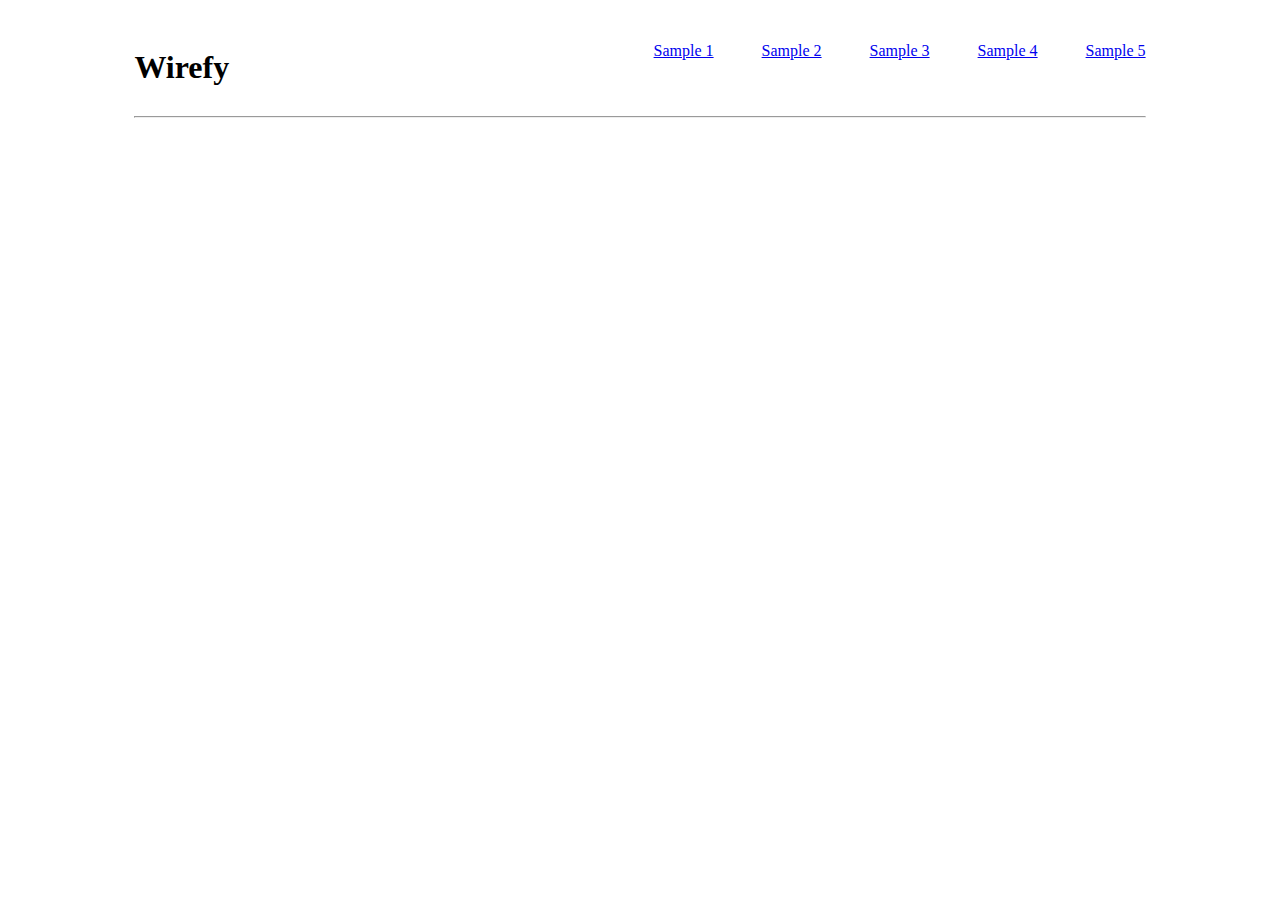
==== chapter-03/index.html @ 24d83bb7 "responsive menu scaling issue" ====
<!doctype html>
<!-- 
Wirefy by Chris Da Sie
Version: 1.4.2
URL: https://github.com/cjdsie/wirefy
Apache License: v2.0. http://www.apache.org/licenses/LICENSE-2.0
-->

<!-- HTML5 Mobile Boilerplate -->
<!--[if IEMobile 7]><html class="no-js iem7"><![endif]-->
<!--[if (gt IEMobile 7)|!(IEMobile)]><!--><html class="no-js" lang="en"><!--<![endif]-->

<!-- HTML5 Boilerplate -->
<!--[if lt IE 7]><html class="no-js lt-ie9 lt-ie8 lt-ie7" lang="en"> <![endif]-->
<!--[if (IE 7)&!(IEMobile)]><html class="no-js lt-ie9 lt-ie8" lang="en"><![endif]-->
<!--[if (IE 8)&!(IEMobile)]><html class="no-js lt-ie9" lang="en"><![endif]-->
<!--[if gt IE 8]><!--> <html class="no-js" lang="en"><!--<![endif]-->
<head>

	<!-- Basic Page Needs
  ================================================== -->
	<meta charset="utf-8">
	<title>Wirefy | The Responsive Wireframe Boilerplate</title>
	<meta name="description" content="Wirefy: Beautiful Boilerplate for Responsive Wireframe Development">
	<meta name="author" content="Chris Da Sie">
	
	
	<!-- Mobile Specific Metas
  ================================================== -->
	<meta name="HandheldFriendly" content="True">
	<meta name="MobileOptimized" content="320">
	<meta name="viewport" content="width=device-width, target-densitydpi=160dpi, initial-scale=1.0, maximum-scale=1.0">
	
	
	<!-- CSS - These are your main CSS files. All base styles can be found in the base.css and any additional styles 
	or overwrites should be used in the layout.css. 
  ================================================== -->
	<link rel="stylesheet" href="css/base.css">
	<link rel="stylesheet" href="css/layout.css">
	
	
	<!-- Browser Specific Javascript
  ================================================== -->
	<!--[if (lt IE 9) & (!IEMobile)]>
	<script src="js/selectivizr-min.js"></script>
	<![endif]-->
	<script src="js/modernizr.js"></script>


	<!-- Favicon
	================================================== -->
	<!-- For iPhone 4 -->
	<!-- <link rel="apple-touch-icon-precomposed" sizes="114x114" href="img/h/apple-touch-icon.png"> -->
	<!-- For iPad 1-->
	<!-- <link rel="apple-touch-icon-precomposed" sizes="72x72" href="img/m/apple-touch-icon.png"> -->
	<!-- For the new iPad -->
	<!-- <link rel="apple-touch-icon-precomposed" sizes="144x144" href="img/h/apple-touch-icon-144x144-precomposed.png">-->
	<!-- For iPhone 3G, iPod Touch and Android -->
	<!-- <link rel="apple-touch-icon-precomposed" href="img/l/apple-touch-icon-precomposed.png"> -->
	<!-- For Nokia -->
	<!-- <link rel="shortcut icon" href="img/l/apple-touch-icon.png"> -->
	<!-- For everything else -->
	<link rel="shortcut icon" href="/favicon.ico">

	<!--iOS -->
	<!-- <meta name="apple-mobile-web-app-capable" content="yes"> -->
	<!-- <meta name="apple-mobile-web-app-status-bar-style" content="black"> -->
	<!-- <link rel="apple-touch-startup-image" href="img/splash.png"> -->

	<!-- <script>(function(){var p,l,r=window.devicePixelRatio;if(navigator.platform==="iPad"){p=r===2?"img/startup/startup-tablet-portrait-retina.png":"img/startup/startup-tablet-portrait.png";l=r===2?"img/startup/startup-tablet-landscape-retina.png":"img/startup/startup-tablet-landscape.png";document.write('<link rel="apple-touch-startup-image" href="'+l+'" media="screen and (orientation: landscape)" ><link rel="apple-touch-startup-image" href="'+p+'" media="screen and (orientation: portrait)" >');}else{p=r===2?"img/startup/startup-retina.png":"img/startup/startup.png";document.write('<link rel="apple-touch-startup-image" href="'+p+'" >');}})()</script> -->
	<!--Microsoft -->

	<!-- Prevents links from opening in mobile Safari -->
	<!-- <script>(function(a,b,c){if(c in b&&b[c]){var d,e=a.location,f=/^(a|html)$/i;a.addEventListener("click",function(a){d=a.target;while(!f.test(d.nodeName))d=d.parentNode;"href"in d&&(d.href.indexOf("http")||~d.href.indexOf(e.host))&&(a.preventDefault(),e.href=d.href)},!1)}})(document,window.navigator,"standalone")</script> -->
	
	<!-- Font Smoothing FF/Windows
	================================================== -->
	<meta http-equiv="cleartype" content="on">

</head>
<body>

			<div class="container clearfix">
				
					<!-- This is the header information. You can add things like logos and navigation here. -->
					<header role="banner" class="clearfix">
						<div class="logo">
						<h1>Wirefy</h1>
						</div>
						<nav role="navigation">
						<ul>
							<li><a href="#">Sample 1</a></li>
							<li><a href="#">Sample 2</a></li>
							<li><a href="#">Sample 3</a></li>
							<li><a href="#">Sample 4</a></li>
							<li><a href="#">Sample 5</a></li>
						</ul>
						
					</nav>
					</header>
						
				<!-- The Main content area can be used to create lots of different block areas.
				As Jeffery Zeldman once said, "Content precedes design. Design in the absence of
				content is not design, it's decoration." -->
						
				<div role="main" class="content clearfix">
					
					<hr class="large">
					<section class="doc-section">
						<!-- For use of the slider, please review responsive_slideshow.js and select the id for which slide show you would like. You may need to modify this if you do not want it to fill the 960 grid. 
						For Example: 
						<ul class="rslides" id="slider1">
						  <li><img src="http://placehold.it/1200x300" alt="" /></li>
						  <li><img src="http://placehold.it/1200x300" alt="" /></li>
						  <li><img src="http://placehold.it/1200x300" alt="" /></li>
						</ul> -->
					</section>
					
					<footer role="contentinfo" class="clearfix">
					</footer>
				</div><!-- content -->
			</div><!-- container -->






		<!-- JS - Add or remove any of the scripts to suit the functionality you wish to display. 
		================================================== -->
		<script src="//ajax.googleapis.com/ajax/libs/jquery/1.7.2/jquery.min.js"></script>
		<script>window.jQuery || document.write('<script src="js/jquery-1.7.2.min.js"><\/script>')</script>
		<script src="js/bootstrap-typeahead.js"></script>
		<script src="js/tabs.js"></script>
		<script src="js/responsiveslides.min.js"></script>
		<script src="js/responsive_dropdown.js"></script>
		<script src="js/responsive_slideshow.js"></script>
		<script src="js/plugins.js"></script>
		<script src="js/script.js"></script>
		<script src="js/helper.js"></script>


		<!-- Asynchronous Google Analytics snippet. Change UA-XXXXX-X to be your site's ID.
	       mathiasbynens.be/notes/async-analytics-snippet -->
		<script>
		    var _gaq=[['_setAccount','UA-XXXXX-X'],['_trackPageview']];
		    (function(d,t){var g=d.createElement(t),s=d.getElementsByTagName(t)[0];
		    g.src=('https:'==location.protocol?'//ssl':'//www')+'.google-analytics.com/ga.js';
		    s.parentNode.insertBefore(g,s)}(document,'script'));
		  </script>

	</body>
</html>
---- chapter-03/css/layout.css ----
/* ============================================================

Wirefy by Chris Da Sie
Version: 1.4.1
URL: https://github.com/cjdsie/wirefy
Apache License: v2.0. http://www.apache.org/licenses/LICENSE-2.0


/* Table of Content
==================================================
	#Site Styles
	 #Documentation
	#Page Styles
	#Media Queries
	*/
	

/* #Site Styles
================================================== */

.container {
	margin:0 auto;
	padding:0 auto;
	max-width: 1200px;
	width: 80%;
	padding-top: 20px; }
		
		.content {
			position:relative;
			width:100%;
			overflow:hidden;
		}

/* #Page Styles
================================================== */

/* Header 
--------------------------------------------------*/

header[role="banner"] {
	width:100%;
	position:relative;
	overflow: hidden;
}


.logo {
	float:left;
	position:relative;
	width:100%;
	margin: 0 auto;
}

nav {
	margin-top: .875em;
	float:none;
}

nav select {
	width:100%;
	display:block;
}

nav ul {
	width:100%;
	display:block;
	margin:0;
	padding:0;
	list-style:none;
}

nav ul li {
	float:left;
	margin: 0 0 0 3em;
}

nav ul li:first-of-type {
	margin-left:0;
}



/* #Media Queries
================================================== */

	@media only screen and (min-width: 30em) {
	  /* 480 =================================================== */
	
	}
	
	@media only screen and (min-width: 40em) {
	  /* 640 =================================================== */
	
		.logo {
			float:left;
			width:auto;
		}
		
		.logo h1 {
			text-align:left;
		}
		
		nav {
			float:left;
		}
	
		nav select {
			display:none;
		}
		
		nav ul {
			display:block;
		}
	
	}
	
	@media only screen and (min-width: 45em) {
	  /* 720 =================================================== */
	
	  [role="navigation"] p {
	    margin: 0 auto;
	    width: 90%;
	  }
		
		nav {
			float:right;
		}
	
	}
	
	@media screen and (min-width: 55.5em) {
		/* 888 =================================================== */
	}
	
	@media only screen and (min-width: 61.5em) {
	  /* 984 =================================================== */
	}
	
	@media only screen and (min-width: 75em) {
	  /* 1200 =================================================== */
	}
	
	@media only screen and (min-width: 87em) {
	  /* 1392 =================================================== */
	}
	@media only screen and (-webkit-min-device-pixel-ratio: 1.5), only screen and (min--moz-device-pixel-ratio: 1.5), only screen and (min-device-pixel-ratio: 1.5) {
	  /* 2x =================================================== */
	}
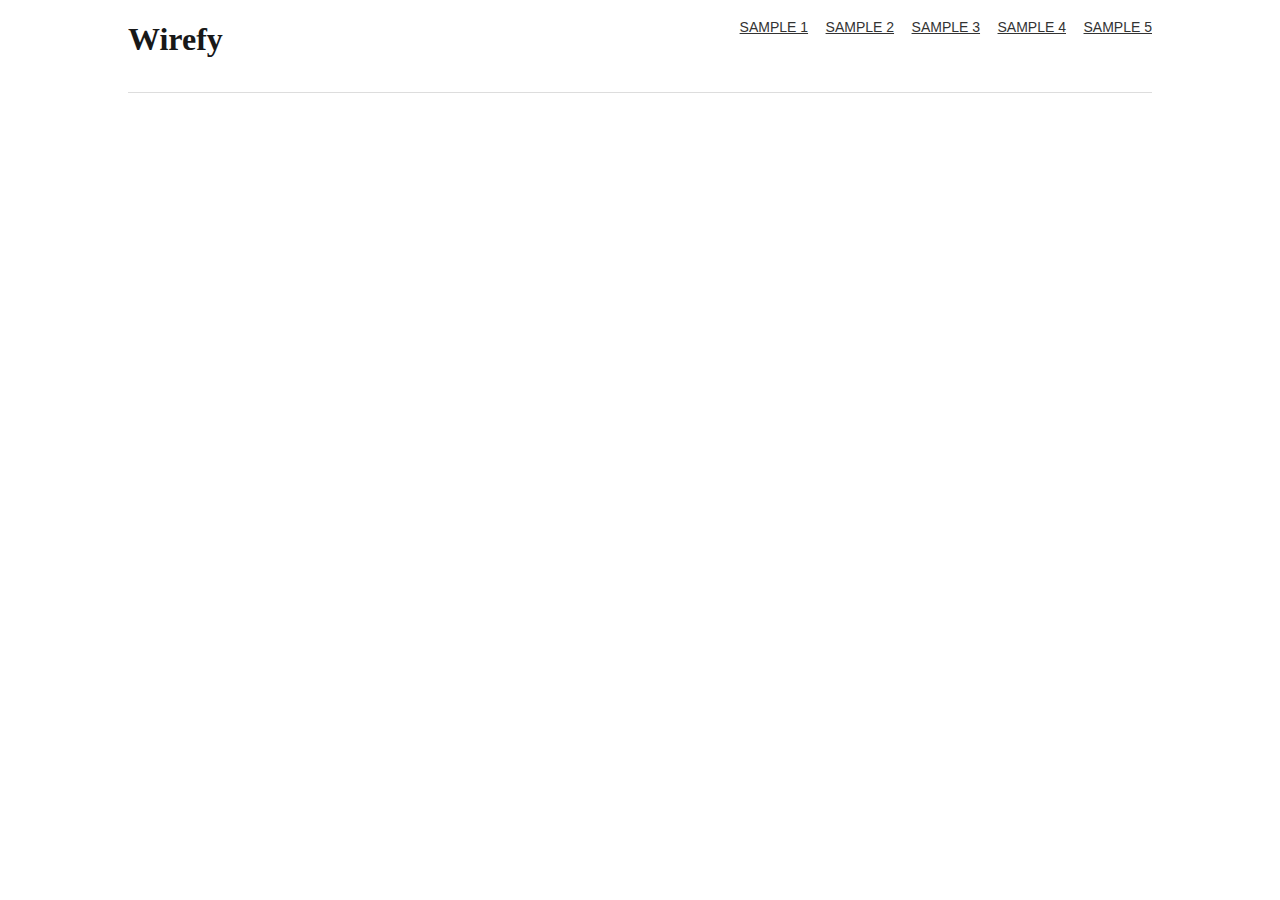
==== commit 331f0490: "Added alt-spacing class to better fill full width layouts" ====
--- a/chapter-03/index.html
+++ b/chapter-03/index.html
@@ -1,7 +1,7 @@
-<!doctype html>
+<!DOCTYPE html>
 <!-- 
 Wirefy by Chris Da Sie
-Version: 1.4.2
+Version: 1.4.5
 URL: https://github.com/cjdsie/wirefy
 Apache License: v2.0. http://www.apache.org/licenses/LICENSE-2.0
 -->
@@ -17,137 +17,157 @@
 <!--[if gt IE 8]><!--> <html class="no-js" lang="en"><!--<![endif]-->
 <head>
 
-	<!-- Basic Page Needs
-  ================================================== -->
-	<meta charset="utf-8">
-	<title>Wirefy | The Responsive Wireframe Boilerplate</title>
-	<meta name="description" content="Wirefy: Beautiful Boilerplate for Responsive Wireframe Development">
-	<meta name="author" content="Chris Da Sie">
-	
-	
-	<!-- Mobile Specific Metas
-  ================================================== -->
-	<meta name="HandheldFriendly" content="True">
-	<meta name="MobileOptimized" content="320">
-	<meta name="viewport" content="width=device-width, target-densitydpi=160dpi, initial-scale=1.0, maximum-scale=1.0">
-	
-	
-	<!-- CSS - These are your main CSS files. All base styles can be found in the base.css and any additional styles 
-	or overwrites should be used in the layout.css. 
-  ================================================== -->
-	<link rel="stylesheet" href="css/base.css">
-	<link rel="stylesheet" href="css/layout.css">
-	
-	
-	<!-- Browser Specific Javascript
-  ================================================== -->
-	<!--[if (lt IE 9) & (!IEMobile)]>
-	<script src="js/selectivizr-min.js"></script>
-	<![endif]-->
-	<script src="js/modernizr.js"></script>
+ <!-- Basic Page Needs
+================================================= -->
+ <meta charset="utf-8">
+ <title>Wirefy | The Responsive Wireframe Boilerplate</title>
+ <meta name="description" content="Wirefy: Beautiful Boilerplate for Responsive Wireframe Development">
+ <meta name="author" content="Chris Da Sie">
+ 
+ 
+ <!-- Mobile Specific Metas
+================================================= -->
+ <meta name="HandheldFriendly" content="True">
+ <meta name="MobileOptimized" content="320">
+ <meta name="viewport" content="width=device-width, target-densitydpi=160dpi, initial-scale=1.0, maximum-scale=1.0">
+ 
+ 
+ <!-- CSS - These are your main CSS files. All base styles can be found in the base.css and any additional styles 
+ or overwrites should be used in the layout.css. 
+================================================= -->
+ <link rel="stylesheet" href="css/base.css">
+ <link rel="stylesheet" href="css/layout.css">
+ 
+ 
+ <!-- Browser Specific Javascript
+================================================= -->
+ <!--[if (lt IE 9) & (!IEMobile)]>
+ <script src="js/selectivizr-min.js"></script>
+ <![endif]-->
+ <script src="js/modernizr.js"></script>
 
 
-	<!-- Favicon
-	================================================== -->
-	<!-- For iPhone 4 -->
-	<!-- <link rel="apple-touch-icon-precomposed" sizes="114x114" href="img/h/apple-touch-icon.png"> -->
-	<!-- For iPad 1-->
-	<!-- <link rel="apple-touch-icon-precomposed" sizes="72x72" href="img/m/apple-touch-icon.png"> -->
-	<!-- For the new iPad -->
-	<!-- <link rel="apple-touch-icon-precomposed" sizes="144x144" href="img/h/apple-touch-icon-144x144-precomposed.png">-->
-	<!-- For iPhone 3G, iPod Touch and Android -->
-	<!-- <link rel="apple-touch-icon-precomposed" href="img/l/apple-touch-icon-precomposed.png"> -->
-	<!-- For Nokia -->
-	<!-- <link rel="shortcut icon" href="img/l/apple-touch-icon.png"> -->
-	<!-- For everything else -->
-	<link rel="shortcut icon" href="/favicon.ico">
+ <!-- Favicon
+ ================================================== -->
+ <!-- For iPhone 4 -->
+ <!-- <link rel="apple-touch-icon-precomposed" sizes="114x114" href="img/h/apple-touch-icon.png"> -->
+ <!-- For iPad 1-->
+ <!-- <link rel="apple-touch-icon-precomposed" sizes="72x72" href="img/m/apple-touch-icon.png"> -->
+ <!-- For the new iPad -->
+ <!-- <link rel="apple-touch-icon-precomposed" sizes="144x144" href="img/h/apple-touch-icon-144x144-precomposed.png">-->
+ <!-- For iPhone 3G, iPod Touch and Android -->
+ <!-- <link rel="apple-touch-icon-precomposed" href="img/l/apple-touch-icon-precomposed.png"> -->
+ <!-- For Nokia -->
+ <!-- <link rel="shortcut icon" href="img/l/apple-touch-icon.png"> -->
+ <!-- For everything else -->
+ <link rel="shortcut icon" href="img/startup/favicon.ico">
 
-	<!--iOS -->
-	<!-- <meta name="apple-mobile-web-app-capable" content="yes"> -->
-	<!-- <meta name="apple-mobile-web-app-status-bar-style" content="black"> -->
-	<!-- <link rel="apple-touch-startup-image" href="img/splash.png"> -->
+ <!--iOS -->
+ <!-- <meta name="apple-mobile-web-app-capable" content="yes"> -->
+ <!-- <meta name="apple-mobile-web-app-status-bar-style" content="black"> -->
+ <!-- <link rel="apple-touch-startup-image" href="img/splash.png"> -->
 
-	<!-- <script>(function(){var p,l,r=window.devicePixelRatio;if(navigator.platform==="iPad"){p=r===2?"img/startup/startup-tablet-portrait-retina.png":"img/startup/startup-tablet-portrait.png";l=r===2?"img/startup/startup-tablet-landscape-retina.png":"img/startup/startup-tablet-landscape.png";document.write('<link rel="apple-touch-startup-image" href="'+l+'" media="screen and (orientation: landscape)" ><link rel="apple-touch-startup-image" href="'+p+'" media="screen and (orientation: portrait)" >');}else{p=r===2?"img/startup/startup-retina.png":"img/startup/startup.png";document.write('<link rel="apple-touch-startup-image" href="'+p+'" >');}})()</script> -->
-	<!--Microsoft -->
+ <!-- <script>(function(){var p,l,r=window.devicePixelRatio;if(navigator.platform==="iPad"){p=r===2?"img/startup/startup-tablet-portrait-retina.png":"img/startup/startup-tablet-portrait.png";l=r===2?"img/startup/startup-tablet-landscape-retina.png":"img/startup/startup-tablet-landscape.png";document.write('<link rel="apple-touch-startup-image" href="'+l+'" media="screen and (orientation: landscape)" ><link rel="apple-touch-startup-image" href="'+p+'" media="screen and (orientation: portrait)" >');}else{p=r===2?"img/startup/startup-retina.png":"img/startup/startup.png";document.write('<link rel="apple-touch-startup-image" href="'+p+'" >');}})()</script> -->
+ <!--Microsoft -->
 
-	<!-- Prevents links from opening in mobile Safari -->
-	<!-- <script>(function(a,b,c){if(c in b&&b[c]){var d,e=a.location,f=/^(a|html)$/i;a.addEventListener("click",function(a){d=a.target;while(!f.test(d.nodeName))d=d.parentNode;"href"in d&&(d.href.indexOf("http")||~d.href.indexOf(e.host))&&(a.preventDefault(),e.href=d.href)},!1)}})(document,window.navigator,"standalone")</script> -->
-	
-	<!-- Font Smoothing FF/Windows
-	================================================== -->
-	<meta http-equiv="cleartype" content="on">
+ <!-- Prevents links from opening in mobile Safari -->
+ <!-- <script>(function(a,b,c){if(c in b&&b[c]){var d,e=a.location,f=/^(a|html)$/i;a.addEventListener("click",function(a){d=a.target;while(!f.test(d.nodeName))d=d.parentNode;"href"in d&&(d.href.indexOf("http")||~d.href.indexOf(e.host))&&(a.preventDefault(),e.href=d.href)},!1)}})(document,window.navigator,"standalone")</script> -->
+ 
+ <!-- Font Smoothing FF/Windows
+ ================================================== -->
+ <meta http-equiv="cleartype" content="on">
 
 </head>
 <body>
+  <div class="container clearfix">
+  <!-- This is the header information. You can add things like logos and navigation here. -->
+    <header role="banner" class="clearfix">
+	  <div class="logo">
+	    <h1>Wirefy</h1>
+	  </div>
+	  <div class='menu-button'></div>
+	  <a href="#main" class="skip">Skip navigation</a>
+	  <nav role="navigation" id="nav">
+	    <ul>
+		  <li class="top-level"><a href="#">Sample 1</a></li>
+		  <li class="top-level"><a href="#">Sample 2</a></li>
+		  <li class="top-level"><a href="#">Sample 3</a></li>
+		  <li class="top-level"><a href="#">Sample 4</a></li>
+		  <li class="top-level"><a href="#">Sample 5</a></li>
+	    </ul>	
+      </nav>
+    </header>
+			
+	<!-- The Main content area can be used to create lots of different block areas.
+	As Jeffery Zeldman once said, "Content precedes design. Design in the absence of
+	content is not design, it's decoration." -->
+			
+    <div role="main" class="content clearfix">
+ 	  <hr class="large">
+ 	  <section class="doc-section row clearfix">
+	
+ 	  <!-- Slider
+	  For use of the slider, please review responsive_slideshow.js and select the id for 
+      which slide show you would like. You may need to modify this if you do not want it to fill 
+      the 960 grid. 
+ 	  For Example:
+ 
+ 	    <ul class="rslides" id="slider1">
+ 	      <li><img src="http://placehold.it/1200x300" alt="" /></li>
+ 	      <li><img src="http://placehold.it/1200x300" alt="" /></li>
+ 	      <li><img src="http://placehold.it/1200x300" alt="" /></li>
+ 	    </ul> -->
 
-			<div class="container clearfix">
+		<!-- Columns 
+		The columns have changed. You can now use them in a much more fluid way. In case you need 
+		a bit of extra spacing we've included a class called alt-spacing. 
+		
+		Example 1:
+		<section class="row clearfix">
+		<div class="ten columns"></div>
+		<div class="six columns"></div>
+		</section> 
+		
+		Example 2:
+		<section class="row clearfix">
+		<div class="five columns"></div>
+		<div class="five columns alt-spacing"></div>
+		<div class="five columns alt-spacing"></div>
+		</section>
+		
+		-->
+
+ 	  </section>
 				
-					<!-- This is the header information. You can add things like logos and navigation here. -->
-					<header role="banner" class="clearfix">
-						<div class="logo">
-						<h1>Wirefy</h1>
-						</div>
-						<nav role="navigation">
-						<ul>
-							<li><a href="#">Sample 1</a></li>
-							<li><a href="#">Sample 2</a></li>
-							<li><a href="#">Sample 3</a></li>
-							<li><a href="#">Sample 4</a></li>
-							<li><a href="#">Sample 5</a></li>
-						</ul>
-						
-					</nav>
-					</header>
-						
-				<!-- The Main content area can be used to create lots of different block areas.
-				As Jeffery Zeldman once said, "Content precedes design. Design in the absence of
-				content is not design, it's decoration." -->
-						
-				<div role="main" class="content clearfix">
-					
-					<hr class="large">
-					<section class="doc-section">
-						<!-- For use of the slider, please review responsive_slideshow.js and select the id for which slide show you would like. You may need to modify this if you do not want it to fill the 960 grid. 
-						For Example: 
-						<ul class="rslides" id="slider1">
-						  <li><img src="http://placehold.it/1200x300" alt="" /></li>
-						  <li><img src="http://placehold.it/1200x300" alt="" /></li>
-						  <li><img src="http://placehold.it/1200x300" alt="" /></li>
-						</ul> -->
-					</section>
-					
-					<footer role="contentinfo" class="clearfix">
-					</footer>
-				</div><!-- content -->
-			</div><!-- container -->
+      <footer role="contentinfo" class="clearfix">
+      </footer>
+    </div><!-- content -->
+  </div><!-- container -->
 
+  <!-- JS - Add or remove any of the scripts to suit the functionality you wish to display. 
+  ================================================== -->
+  <script src="//ajax.googleapis.com/ajax/libs/jquery/1.7.2/jquery.min.js"></script>
+  <script>window.jQuery || document.write('<script src="js/jquery-1.7.2.min.js"><\/script>')</script>
+  <script src="js/respond.js"></script>
+  <script src="js/jquery.flexnav-min.js"></script>
+  <script src="js/bootstrap-typeahead.js"></script>
+  <script src="js/tabs.js"></script>
+  <script src="js/responsiveslides.min.js"></script>
+  <script src="js/responsive_dropdown.js"></script>
+  <script src="js/responsive_slideshow.js"></script>
+  <script src="js/plugins.js"></script>
+  <script src="js/script.js"></script>
+  <script src="js/helper.js"></script>
+  
+  
+  <!-- Asynchronous Google Analytics snippet. Change UA-XXXXX-X to be your site's ID.
+     mathiasbynens.be/notes/async-analytics-snippet -->
+  <script>
+      var _gaq=[['_setAccount','UA-XXXXX-X'],['_trackPageview']];
+      (function(d,t){var g=d.createElement(t),s=d.getElementsByTagName(t)[0];
+      g.src=('https:'==location.protocol?'//ssl':'//www')+'.google-analytics.com/ga.js';
+      s.parentNode.insertBefore(g,s)}(document,'script'));
+  </script>
 
-
-
-
-
-		<!-- JS - Add or remove any of the scripts to suit the functionality you wish to display. 
-		================================================== -->
-		<script src="//ajax.googleapis.com/ajax/libs/jquery/1.7.2/jquery.min.js"></script>
-		<script>window.jQuery || document.write('<script src="js/jquery-1.7.2.min.js"><\/script>')</script>
-		<script src="js/bootstrap-typeahead.js"></script>
-		<script src="js/tabs.js"></script>
-		<script src="js/responsiveslides.min.js"></script>
-		<script src="js/responsive_dropdown.js"></script>
-		<script src="js/responsive_slideshow.js"></script>
-		<script src="js/plugins.js"></script>
-		<script src="js/script.js"></script>
-		<script src="js/helper.js"></script>
-
-
-		<!-- Asynchronous Google Analytics snippet. Change UA-XXXXX-X to be your site's ID.
-	       mathiasbynens.be/notes/async-analytics-snippet -->
-		<script>
-		    var _gaq=[['_setAccount','UA-XXXXX-X'],['_trackPageview']];
-		    (function(d,t){var g=d.createElement(t),s=d.getElementsByTagName(t)[0];
-		    g.src=('https:'==location.protocol?'//ssl':'//www')+'.google-analytics.com/ga.js';
-		    s.parentNode.insertBefore(g,s)}(document,'script'));
-		  </script>
-
-	</body>
+</body>
 </html>--- a/chapter-03/css/base.css
+++ b/chapter-03/css/base.css
@@ -0,0 +1,708 @@
+/* ============================================================
+Wirefy by Chris Da Sie
+Version:1.4.8
+URL:https://github.com/cjdsie/wirefy
+Apache License:v2.0. http://www.apache.org/licenses/LICENSE-2.0
+/* Table of Content
+==================================================
+#Reset & Basics
+#Basic Styles
+#Site Styles
+#Typography
+#Font Awesome
+#Links
+#Lists
+#Images
+#Buttons
+#Tabs
+#Tables
+#Forms
+#Misc */
+/* #Reset
+================================================== */ 
+/*
+* Consistency fixes
+* adopted from http://necolas.github.com/normalize.css/
+*/
+html{height:100%;-webkit-text-size-adjust:100%;-ms-text-size-adjust:100%;}
+body{min-height:100%;font-size:100%;}
+article,
+aside,
+details,
+figcaption,
+figure,
+footer,
+header,
+hgroup,
+nav,
+section,
+audio,
+canvas,
+video{display:block;}
+sub,sup{font-size:75%;line-height:0;position:relative;vertical-align:baseline;}
+sup{top:-0.5em;}
+sub{bottom:-0.25em;}
+pre{white-space:pre;white-space:pre-wrap;word-wrap:break-word;}
+b,strong{font-weight:bold;}
+abbr[title]{border-bottom:1px dotted;}
+input,
+textarea,
+button,
+select{margin:0;font-size:100%;line-height:normal;vertical-align:baseline;}
+button,
+html input[type="button"],
+input[type="reset"],
+input[type="submit"]{cursor:pointer;-webkit-appearance:button;}
+input[type="checkbox"],input[type="radio"]{-webkit-box-sizing:border-box;-moz-box-sizing:border-box;-o-box-sizing:border-box;-ms-box-sizing:border-box;box-sizing:border-box;}
+textarea{overflow:auto;}
+table{border-collapse:collapse;border-spacing:0;}
+/*
+*
+* Simple fluid media
+*
+*/
+figure{position:relative;}
+figure img,
+figure object,
+figure embed,
+figure video{max-width:100%;display:block;}
+img{border:0;-ms-interpolation-mode:bicubic;}
+/* Variables 
+=================================================== */
+/* Mixins 
+=================================================== */
+.clearfix{*zoom:1;}
+.clearfix:before,
+.clearfix:after{display:table;content:"";}
+.clearfix:after{clear:both;}
+.visuallyhidden.focusable:active,
+.visuallyhidden.focusable:focus{position:static;clip:auto;height:auto;width:auto;margin:0;overflow:visible;}
+*:first-child+html .row,
+*:first-child+html .clearfix{zoom: 1;} /* IE7 */
+/* #Basic Styles
+================================================== */
+/* apply a natural box layout model to all elements */
+*{-webkit-box-sizing:border-box;-moz-box-sizing:border-box;box-sizing:border-box;}
+html{background:#ffffff;margin:0;padding:0;height:100%;font-size:62.5%;-webkit-overflow-scrolling:touch;-webkit-tap-highlight-color:#f3f5f6;-webkit-text-size-adjust:100%;-ms-text-size-adjust:100%;}
+body{background-color:transparent;margin:0;padding:0;font-family:"HelveticaNeue","Helvetica Neue",Helvetica,Arial,sans-serif;font-size:16px;font-size:1em;font-size:1.6rem;line-height:1.5em;color:#444;-webkit-font-smoothing:antialiased;/* Fix for webkit rendering */
+-webkit-text-size-adjust:100%;}
+/* #Grid
+================================================== */
+.row{width:100%;margin-bottom:1.25em;zoom: 1;}
+.alpha{margin-left:0;}
+.omega{margin-right:0;}
+.one,.two,.three,.four,.five,.six,.seven,.eight,.nine,.ten,.eleven,.twelve,.thirteen,.fourteen,.fifteen,.sixteen{width:100%;}
+/* #Typography
+================================================== */
+h1,h2,h3,h4,h5,h6{margin:0;color:#181818;font-family:"Georgia","Times New Roman",serif;font-weight:bold;text-rendering:optimizelegibility;}
+h1 a,h2 a,h3 a,h4 a,h5 a,h6 a{font-weight:inherit;}
+h1{margin-bottom:0.75em;font-size:32px;font-size:2em;font-size:3.2rem;line-height:1.2;}
+h2{margin-bottom:0.75em;font-size:24px;font-size:1.5em;font-size:2.4rem;line-height:1.2;}
+h3{margin-bottom:1em;font-size:21px;font-size:1.3125em;font-size:2.1rem;line-height:1.3;}
+h4{margin-bottom:1.5em;font-size:18px;font-size:1.125em;font-size:1.8rem;line-height:1.25;}
+h5{font-size:16px;font-size:1em;font-size:1.6rem;margin-bottom:1.5em;}
+h6{margin-bottom:1.5em;font-size:14px;font-size:.875em;font-size:1.4rem;font-weight:normal;text-transform:uppercase;}
+.subheader{color:#777;}
+p,
+ol,
+ul,
+dl,
+address{margin-bottom:1.5em;font-size:14px;font-size:.875em;font-size:1.4rem;line-height:1.5em;}
+small{font-size:14px;font-size:.875em;font-size:1.4rem;}
+q{quotes:none;}
+blockquote:before,
+blockquote:after,
+q:before,
+q:after{content:'';content:none;}
+cite{font-style:normal;}
+dl,
+dd{margin-bottom:1.5em;}
+dt{font-weight:bold;}
+.dl-horizontal dt{float:left;clear:left;width:20.25%;text-align:right;}
+.dl-horizontal dd{margin-left:22.78%;}
+abbr[title]{border-bottom:1px dotted #c7ced6;cursor:help;}
+b,
+strong{font-weight:bold;}
+dfn{font-style:italic;}
+ins{background-color:#f3f5f6;color:#000000;text-decoration:none;}
+mark{background-color:#f3f5f6;color:#000000;font-style:italic;font-weight:bold;}
+pre,
+code,
+kbd,
+samp{font-family:Monaco,Courier New,monospace;font-size:14px;font-size:.875em;font-size:1.4rem;line-height:1.5em;}
+pre{white-space:pre;white-space:pre-wrap;word-wrap:break-word;}
+sub,
+sup{position:relative;font-size:12px;font-size:.75em;font-size:1.2rem;line-height:0;vertical-align:baselineheight;}
+sup{top:-0.5em;}
+sub{bottom:-0.25em;}
+p{margin:0 0 1.25em 0;}
+p img{margin:0;}
+p.lead{font-size:21px;font-size:1.3125em;font-size:2.1rem;line-height:1.6875em;color:#777;}
+em{font-style:italic;}
+strong{font-weight:bold;color:#333;}
+small{font-size:80%;}
+/* Blockquotes */
+blockquote,blockquote p{font-size:17px;font-size:1.0625em;font-size:1.7rem;line-height:1.5em;color:#777;font-style:italic;}
+blockquote{margin:0 0 1.25em;padding:.5625em 1.25em 0 1.1875em;border-left:1px solid #ddd;}
+blockquote cite{display:block;font-size:12px;font-size:.75em;font-size:1.2rem;color:#555;}
+blockquote cite:before{content:"\2014 \0020";}
+blockquote cite a,blockquote cite a:visited,blockquote cite a:visited{color:#555;}
+hr{border:solid #ddd;border-width:1px 0 0;clear:both;margin:.625em 0 1.875em;height:0;}
+/* #Font Awesome
+================================================== */
+/* Font Awesome:http://fortawesome.github.com/Font-Awesome/
+License
+-------------------------------------------------------
+The Font Awesome webfont,CSS,and LESS files are licensed under CC BY 3.0:http://creativecommons.org/licenses/by/3.0/ A mention of
+'Font Awesome - http://fortawesome.github.com/Font-Awesome' in human-readable
+source code is considered acceptable attribution (most common on the web).
+If human readable source code is not available to the end user,a mention in
+an 'About' or 'Credits' screen is considered acceptable (most common in desktop
+or mobile software). */
+@font-face{font-family:'FontAwesome';src:url('../fonts/fontawesome-webfont.eot');src:url('../fonts/fontawesome-webfont.eot?#iefix') format('embedded-opentype'),url('../fonts/fontawesome-webfont.woff') format('woff'),url('../fonts/fontawesome-webfont.ttf') format('truetype'),url('../fonts/fontawesome-webfont.svgz#FontAwesomeRegular') format('svg'),url('../fonts/fontawesome-webfont.svg#FontAwesomeRegular') format('svg');font-weight:normal;font-style:normal;}
+[class^="icon-"],
+[class*=" icon-"]{display:inline;width:auto;height:auto;line-height:inherit;vertical-align:baseline;background-image:none;background-position:0 0;background-repeat:repeat;}
+li[class^="icon-"],
+li[class*=" icon-"]{display:block;}
+[class^="icon-"]:before,
+[class*=" icon-"]:before{font-family:FontAwesome;font-weight:normal;font-style:normal;display:inline-block;text-decoration:inherit;}
+a [class^="icon-"],
+a [class*=" icon-"]{display:inline-block;text-decoration:inherit;}
+/* makes the font 33% larger relative to the icon container */
+.icon-large:before{vertical-align:top;font-size:1.3333333333333333em;}
+.btn [class^="icon-"],
+.btn [class*=" icon-"]{/* keeps button heights with and without icons the same */line-height:.9em;}
+li [class^="icon-"],
+li [class*=" icon-"]{display:inline-block;width:1.25em;text-align:center;}
+li .icon-large[class^="icon-"],
+li .icon-large[class*=" icon-"]{/* 1.5 increased font size for icon-large * 1.25 width */width:1.875em;}
+li[class^="icon-"],
+li[class*=" icon-"]{margin-left:0;list-style-type:none;}
+li[class^="icon-"]:before,
+li[class*=" icon-"]:before{text-indent:-2em;text-align:center;}
+li[class^="icon-"].icon-large:before,
+li[class*=" icon-"].icon-large:before{text-indent:-1.3333333333333333em;}
+/* Font Awesome uses the Unicode Private Use Area (PUA) to ensure screen
+readers do not read off random characters that represent icons */
+.icon-glass:before{content:"\f000";}
+.icon-music:before{content:"\f001";}
+.icon-search:before{content:"\f002";}
+.icon-envelope:before{content:"\f003";}
+.icon-heart:before{content:"\f004";}
+.icon-star:before{content:"\f005";}
+.icon-star-empty:before{content:"\f006";}
+.icon-user:before{content:"\f007";}
+.icon-film:before{content:"\f008";}
+.icon-th-large:before{content:"\f009";}
+.icon-th:before{content:"\f00a";}
+.icon-th-list:before{content:"\f00b";}
+.icon-ok:before{content:"\f00c";}
+.icon-remove:before{content:"\f00d";}
+.icon-zoom-in:before{content:"\f00e";}
+.icon-zoom-out:before{content:"\f010";}
+.icon-off:before{content:"\f011";}
+.icon-signal:before{content:"\f012";}
+.icon-cog:before{content:"\f013";}
+.icon-trash:before{content:"\f014";}
+.icon-home:before{content:"\f015";}
+.icon-file:before{content:"\f016";}
+.icon-time:before{content:"\f017";}
+.icon-road:before{content:"\f018";}
+.icon-download-alt:before{content:"\f019";}
+.icon-download:before{content:"\f01a";}
+.icon-upload:before{content:"\f01b";}
+.icon-inbox:before{content:"\f01c";}
+.icon-play-circle:before{content:"\f01d";}
+.icon-repeat:before{content:"\f01e";}
+/* \f020 doesn't work in Safari. all shifted one down */
+.icon-refresh:before{content:"\f021";}
+.icon-list-alt:before{content:"\f022";}
+.icon-lock:before{content:"\f023";}
+.icon-flag:before{content:"\f024";}
+.icon-headphones:before{content:"\f025";}
+.icon-volume-off:before{content:"\f026";}
+.icon-volume-down:before{content:"\f027";}
+.icon-volume-up:before{content:"\f028";}
+.icon-qrcode:before{content:"\f029";}
+.icon-barcode:before{content:"\f02a";}
+.icon-tag:before{content:"\f02b";}
+.icon-tags:before{content:"\f02c";}
+.icon-book:before{content:"\f02d";}
+.icon-bookmark:before{content:"\f02e";}
+.icon-print:before{content:"\f02f";}
+.icon-camera:before{content:"\f030";}
+.icon-font:before{content:"\f031";}
+.icon-bold:before{content:"\f032";}
+.icon-italic:before{content:"\f033";}
+.icon-text-height:before{content:"\f034";}
+.icon-text-width:before{content:"\f035";}
+.icon-align-left:before{content:"\f036";}
+.icon-align-center:before{content:"\f037";}
+.icon-align-right:before{content:"\f038";}
+.icon-align-justify:before{content:"\f039";}
+.icon-list:before{content:"\f03a";}
+.icon-indent-left:before{content:"\f03b";}
+.icon-indent-right:before{content:"\f03c";}
+.icon-facetime-video:before{content:"\f03d";}
+.icon-picture:before{content:"\f03e";}
+.icon-pencil:before{content:"\f040";}
+.icon-map-marker:before{content:"\f041";}
+.icon-adjust:before{content:"\f042";}
+.icon-tint:before{content:"\f043";}
+.icon-edit:before{content:"\f044";}
+.icon-share:before{content:"\f045";}
+.icon-check:before{content:"\f046";}
+.icon-move:before{content:"\f047";}
+.icon-step-backward:before{content:"\f048";}
+.icon-fast-backward:before{content:"\f049";}
+.icon-backward:before{content:"\f04a";}
+.icon-play:before{content:"\f04b";}
+.icon-pause:before{content:"\f04c";}
+.icon-stop:before{content:"\f04d";}
+.icon-forward:before{content:"\f04e";}
+.icon-fast-forward:before{content:"\f050";}
+.icon-step-forward:before{content:"\f051";}
+.icon-eject:before{content:"\f052";}
+.icon-chevron-left:before{content:"\f053";}
+.icon-chevron-right:before{content:"\f054";}
+.icon-plus-sign:before{content:"\f055";}
+.icon-minus-sign:before{content:"\f056";}
+.icon-remove-sign:before{content:"\f057";}
+.icon-ok-sign:before{content:"\f058";}
+.icon-question-sign:before{content:"\f059";}
+.icon-info-sign:before{content:"\f05a";}
+.icon-screenshot:before{content:"\f05b";}
+.icon-remove-circle:before{content:"\f05c";}
+.icon-ok-circle:before{content:"\f05d";}
+.icon-ban-circle:before{content:"\f05e";}
+.icon-arrow-left:before{content:"\f060";}
+.icon-arrow-right:before{content:"\f061";}
+.icon-arrow-up:before{content:"\f062";}
+.icon-arrow-down:before{content:"\f063";}
+.icon-share-alt:before{content:"\f064";}
+.icon-resize-full:before{content:"\f065";}
+.icon-resize-small:before{content:"\f066";}
+.icon-plus:before{content:"\f067";}
+.icon-minus:before{content:"\f068";}
+.icon-asterisk:before{content:"\f069";}
+.icon-exclamation-sign:before{content:"\f06a";}
+.icon-gift:before{content:"\f06b";}
+.icon-leaf:before{content:"\f06c";}
+.icon-fire:before{content:"\f06d";}
+.icon-eye-open:before{content:"\f06e";}
+.icon-eye-close:before{content:"\f070";}
+.icon-warning-sign:before{content:"\f071";}
+.icon-plane:before{content:"\f072";}
+.icon-calendar:before{content:"\f073";}
+.icon-random:before{content:"\f074";}
+.icon-comment:before{content:"\f075";}
+.icon-magnet:before{content:"\f076";}
+.icon-chevron-up:before{content:"\f077";}
+.icon-chevron-down:before{content:"\f078";}
+.icon-retweet:before{content:"\f079";}
+.icon-shopping-cart:before{content:"\f07a";}
+.icon-folder-close:before{content:"\f07b";}
+.icon-folder-open:before{content:"\f07c";}
+.icon-resize-vertical:before{content:"\f07d";}
+.icon-resize-horizontal:before{content:"\f07e";}
+.icon-bar-chart:before{content:"\f080";}
+.icon-twitter-sign:before{content:"\f081";}
+.icon-facebook-sign:before{content:"\f082";}
+.icon-camera-retro:before{content:"\f083";}
+.icon-key:before{content:"\f084";}
+.icon-cogs:before{content:"\f085";}
+.icon-comments:before{content:"\f086";}
+.icon-thumbs-up:before{content:"\f087";}
+.icon-thumbs-down:before{content:"\f088";}
+.icon-star-half:before{content:"\f089";}
+.icon-heart-empty:before{content:"\f08a";}
+.icon-signout:before{content:"\f08b";}
+.icon-linkedin-sign:before{content:"\f08c";}
+.icon-pushpin:before{content:"\f08d";}
+.icon-external-link:before{content:"\f08e";}
+.icon-signin:before{content:"\f090";}
+.icon-trophy:before{content:"\f091";}
+.icon-github-sign:before{content:"\f092";}
+.icon-upload-alt:before{content:"\f093";}
+.icon-lemon:before{content:"\f094";}
+.icon-phone:before{content:"\f095";}
+.icon-check-empty:before{content:"\f096";}
+.icon-bookmark-empty:before{content:"\f097";}
+.icon-phone-sign:before{content:"\f098";}
+.icon-twitter:before{content:"\f099";}
+.icon-facebook:before{content:"\f09a";}
+.icon-github:before{content:"\f09b";}
+.icon-unlock:before{content:"\f09c";}
+.icon-credit-card:before{content:"\f09d";}
+.icon-rss:before{content:"\f09e";}
+.icon-hdd:before{content:"\f0a0";}
+.icon-bullhorn:before{content:"\f0a1";}
+.icon-bell:before{content:"\f0a2";}
+.icon-certificate:before{content:"\f0a3";}
+.icon-hand-right:before{content:"\f0a4";}
+.icon-hand-left:before{content:"\f0a5";}
+.icon-hand-up:before{content:"\f0a6";}
+.icon-hand-down:before{content:"\f0a7";}
+.icon-circle-arrow-left:before{content:"\f0a8";}
+.icon-circle-arrow-right:before{content:"\f0a9";}
+.icon-circle-arrow-up:before{content:"\f0aa";}
+.icon-circle-arrow-down:before{content:"\f0ab";}
+.icon-globe:before{content:"\f0ac";}
+.icon-wrench:before{content:"\f0ad";}
+.icon-tasks:before{content:"\f0ae";}
+.icon-filter:before{content:"\f0b0";}
+.icon-briefcase:before{content:"\f0b1";}
+.icon-fullscreen:before{content:"\f0b2";}
+.icon-group:before{content:"\f0c0";}
+.icon-link:before{content:"\f0c1";}
+.icon-cloud:before{content:"\f0c2";}
+.icon-beaker:before{content:"\f0c3";}
+.icon-cut:before{content:"\f0c4";}
+.icon-copy:before{content:"\f0c5";}
+.icon-paper-clip:before{content:"\f0c6";}
+.icon-save:before{content:"\f0c7";}
+.icon-sign-blank:before{content:"\f0c8";}
+.icon-reorder:before{content:"\f0c9";}
+.icon-list-ul:before{content:"\f0ca";}
+.icon-list-ol:before{content:"\f0cb";}
+.icon-strikethrough:before{content:"\f0cc";}
+.icon-underline:before{content:"\f0cd";}
+.icon-table:before{content:"\f0ce";}
+.icon-magic:before{content:"\f0d0";}
+.icon-truck:before{content:"\f0d1";}
+.icon-pinterest:before{content:"\f0d2";}
+.icon-pinterest-sign:before{content:"\f0d3";}
+.icon-google-plus-sign:before{content:"\f0d4";}
+.icon-google-plus:before{content:"\f0d5";}
+.icon-money:before{content:"\f0d6";}
+.icon-caret-down:before{content:"\f0d7";}
+.icon-caret-up:before{content:"\f0d8";}
+.icon-caret-left:before{content:"\f0d9";}
+.icon-caret-right:before{content:"\f0da";}
+.icon-columns:before{content:"\f0db";}
+.icon-sort:before{content:"\f0dc";}
+.icon-sort-down:before{content:"\f0dd";}
+.icon-sort-up:before{content:"\f0de";}
+.icon-envelope-alt:before{content:"\f0e0";}
+.icon-linkedin:before{content:"\f0e1";}
+.icon-undo:before{content:"\f0e2";}
+.icon-legal:before{content:"\f0e3";}
+.icon-dashboard:before{content:"\f0e4";}
+.icon-comment-alt:before{content:"\f0e5";}
+.icon-comments-alt:before{content:"\f0e6";}
+.icon-bolt:before{content:"\f0e7";}
+.icon-sitemap:before{content:"\f0e8";}
+.icon-umbrella:before{content:"\f0e9";}
+.icon-paste:before{content:"\f0ea";}
+.icon-user-md:before{content:"\f200";}
+/* #Links
+================================================== */
+a,a:visited{color:#333;text-decoration:underline;outline:0;}
+a:hover,a:focus{color:#000;}
+p a,p a:visited{line-height:inherit;}
+/* #Lists
+================================================== */
+ul,ol{margin-bottom:1.25em;}
+ul{list-style:none outside;}
+ol{list-style:decimal;}
+ol,ul.square,ul.circle,ul.disc{margin-left:1.875em;}
+ul.square{list-style:square outside;}
+ul.circle{list-style:circle outside;}
+ul.disc{list-style:disc outside;}
+ul ul,ul ol,
+ol ol,ol ul{margin:.25em 0 .3125em 1.875em;font-size:90%;}
+ul ul li,ul ol li,
+ol ol li,ol ul li{margin-bottom:.375em;}
+li{line-height:1.125em;margin-bottom:.75em;}
+ul.large li{line-height:1.3125em;}
+li p{line-height:1.3125em;}
+/* #Images
+================================================== */
+img{max-width:100%;border-width:0;vertical-align:middle;-ms-interpolation-mode:bicubic;}
+svg:not(:root){overflow:hidden;}
+/* #Figures
+================================================== */
+figure{margin-bottom:1.5em;}
+figure img{margin-bottom:0.375em;}
+figure figcaption{display:block;font-weight:normal;font-size:14px;font-size:.875em;font-size:1.4rem;color:#808080;}
+.list-bordered{list-style-type:none;margin:0 0 1.5em 0;padding:0;}
+.list-bordered li{margin-bottom:0.375em;padding-bottom:0.375em;border-bottom:1px dashed #c7ced6;}
+.list-bordered li:last-child{margin-bottom:0;padding-bottom:0;border-bottom-width:0;}
+/* #Slideshow
+================================================== */ 
+/*! Modified from http://responsiveslides.com v1.32 by @viljamis */
+.rslides{margin:0 auto;padding:0;}
+.rslides_container{margin-bottom:1.125em;position:relative;float:left;width:100%;}
+.rslides_container .slides{margin:0;}
+.centered-btns_nav{position:absolute;-webkit-tap-highlight-color:rgba(0,0,0,0);top:50%;left:0;opacity:0.7;text-indent:-9999px;overflow:hidden;text-decoration:none;height:3.8125em;width:2.375em;background:transparent url('../img/themes.gif') no-repeat left top;margin-top:-3.4em;}
+.centered-btns_nav:active{opacity:1.0;}
+.centered-btns_nav.next{left:auto;background-position:right top;right:0;}
+.transparent-btns_nav{position:absolute;-webkit-tap-highlight-color:rgba(0,0,0,0);top:0;left:0;display:block;background:#fff;/* Fix for IE6-9 */
+opacity:0;filter:alpha(opacity=1);width:48%;text-indent:-9999px;overflow:hidden;height:91%;}
+.transparent-btns_nav.next{left:auto;right:0;}
+.large-btns_nav{position:absolute;-webkit-tap-highlight-color:rgba(0,0,0,0);opacity:0.6;text-indent:-9999px;overflow:hidden;top:0;bottom:0;left:0;background:#000 url('../img/themes.gif') no-repeat left 50%;width:2.375em;}
+.large-btns_nav:active{opacity:1.0;}
+.large-btns_nav.next{left:auto;background-position:right 50%;right:0;}
+.centered-btns_nav:focus,
+.transparent-btns_nav:focus,
+.large-btns_nav:focus{outline:none;}
+.centered-btns_tabs,
+.transparent-btns_tabs,
+.large-btns_tabs{margin-top:.625em;padding:0;text-align:center;}
+.centered-btns_tabs li,
+.transparent-btns_tabs li,
+.large-btns_tabs li{display:inline;float:none;_float:left;*float:left;margin-right:.3125em;}
+.centered-btns_tabs a,
+.transparent-btns_tabs a,
+.large-btns_tabs a{text-indent:-9999px;overflow:hidden;-webkit-border-radius:.9375em;-moz-border-radius:.9375em;border-radius:.9375em;background:#ccc;background:rgba(0,0,0,.2);display:inline-block;_display:block;*display:block;-webkit-box-shadow:inset 0 0 2px 0 rgba(0,0,0,.3);-moz-box-shadow:inset 0 0 2px 0 rgba(0,0,0,.3);box-shadow:inset 0 0 2px 0 rgba(0,0,0,.3);width:.5625em;height:.5625em;}
+.centered-btns_here a,
+.transparent-btns_here a,
+.large-btns_here a{background:#222;background:rgba(0,0,0,.8);}
+/* #Menus
+================================================== */
+.menu1{float:left;width:100%;}
+.menu1 ul{width:100%;}
+.menu1 li{float:left;margin:0 2.5%;}
+.menu1 li:first-child{margin-left:0;}
+.menu2{width:100%;float:left;margin-bottom:1em;}
+.menu2 ul{clear:left;display:block;margin:0;border:1px solid #e6e6e6;}
+.menu2 li{font-size:1.8em;border-bottom:1px solid #eee;}
+.menu2 li:last-child{border-bottom:0;}
+.menu2 a{display:block;padding:.5em .8em;text-decoration:none;color:#333;}
+.menu2 a:hover{background-color:#f8f8f8;}
+.menu2 .nav-current{font-weight:bold;}
+a.skip{position:absolute;left:-999em;}
+[role='navigation']{margin:0 auto;width:100%;background-color:#333;float:right;}
+.flexNav-touch [role='navigation'],
+.flexNav-no-touch [role='navigation']{display:none;}
+.menu-button{float:right;display:block;width:1.5625em;height:1.5625em;padding:1em 0;background:transparent;color:#333;background-image:url('../img/nav-icon.png');background-repeat:no-repeat;background-position:93% .625em;cursor:pointer;}
+[role='navigation']:after{/* clearfix */
+visibility:hidden;display:block;font-size:0;content:" ";clear:both;height:0;}
+[role='navigation'] ul{padding:0;display:block;}
+[role='navigation'] li{position:relative;list-style:none;display:block;background-color:#333;width:100%;}
+[role='navigation'] li.item-with-ul{background-color:#222;}
+[role='navigation'] li a{/*margin-right:20%;*/
+display:block;color:#ddd;border-bottom:1px solid #111;}
+[role='navigation'] li a.link-with-ul{border-right:1px solid #222;}
+[role='navigation'] .top-level a{position:relative;display:block;background-color:#333;padding:1em;z-index:2;}
+[role='navigation'] li ul{width:100%;}
+[role='navigation'] li ul li{float:none;width:100%;}
+[role='navigation'] li ul li a{display:block;background-color:#333;}
+[role='navigation'] li ul{position:relative;border-top:1px solid #333;border-bottom:1px solid #333;}
+[role='navigation'] .item-with-ul{background-image:url('../images/arrow-down.png');background-repeat:no-repeat;background-position:93% 1.125em;}
+.sub-menu{display:none;}
+.sub-menu.open{display:block;}
+/* #Breadcrumb
+================================================== */
+.breadcrumb{padding:.4375em .875em;margin:0 0 1.125em;list-style:none;}
+.breadcrumb li{display:inline-block;}
+.breadcrumb .divider{padding:0 5px;color:#999;}
+/* #Pagination
+================================================== */
+.pagination{height:2.25em;margin:1.125em 0;}
+.pagination ul{display:inline-block;padding:0;margin-bottom:0;margin-left:0;-webkit-border-radius:.1875em;-moz-border-radius:.1875em;border-radius:.1875em;-webkit-box-shadow:0 1px 2px 
+rgba(0,0,0,0.05);-moz-box-shadow:0 1px 2px rgba(0,0,0,0.05);box-shadow:0 1px 2px 
+rgba(0,0,0,0.05);}
+.pagination li{display:inline;}
+.pagination a{float:left;padding:0 .625em;line-height:1.75em;text-decoration:none;border:1px solid #DDD;border-left-width:0;}
+.pagination a:hover,
+.pagination .active a{background-color:#f5f5f5;}
+.pagination .active a{color:#999999;cursor:default;}
+.pagination .disabled span,
+.pagination .disabled a,
+.pagination .disabled a:hover{color:#999999;cursor:default;background-color:transparent;}
+.pagination li:first-child a{border-left-width:1px;-webkit-border-radius:.1875em 0 0 .1875em;-moz-border-radius:.1875em 0 0 .1875em;border-radius:.1875em 0 0 .1875em;}
+.pagination li:last-child a{-webkit-border-radius:0 .1875em .1875em 0;-moz-border-radius:0 .1875em .1875em 0;border-radius:0 .1875em .1875em 0;}
+.pagination-centered{text-align:center;}
+.pagination-right{text-align:right;}
+/* #Pager
+================================================== */
+.pager{padding:0;margin-bottom:1.125em;margin-left:0;text-align:center;list-style:none;*zoom:1;}
+.pager:before,
+.pager:after{display:table;content:"";}
+.pager:after{clear:both;}
+.pager li{display:inline;}
+.pager a{display:inline-block;padding:5px 14px;background-color:#fff;border:1px solid #ddd;-webkit-border-radius:.9375em;-moz-border-radius:.9375em;border-radius:.9375em;}
+.pager a:hover{text-decoration:none;background-color:#f5f5f5;}
+.pager .next a{float:right;}
+.pager .previous a{float:left;}
+.pager .disabled a,
+.pager .disabled a:hover{color:#999999;cursor:default;background-color:#fff;}
+/* #Buttons
+================================================== */
+.button,
+button,
+input[type="submit"],
+input[type="reset"],
+input[type="button"]{background:#eee;/* Old browsers */
+background:#eee -moz-linear-gradient(top,rgba(255,255,255,.2) 0%,rgba(0,0,0,.2) 100%);/* FF3.6+ */
+background:#eee -webkit-gradient(linear,left top,left bottom,color-stop(0%,rgba(255,255,255,.2)),color-stop(100%,rgba(0,0,0,.2)));/* Chrome,Safari4+ */
+background:#eee -webkit-linear-gradient(top,rgba(255,255,255,.2) 0%,rgba(0,0,0,.2) 100%);/* Chrome10+,Safari5.1+ */
+background:#eee -o-linear-gradient(top,rgba(255,255,255,.2) 0%,rgba(0,0,0,.2) 100%);/* Opera11.10+ */
+background:#eee -ms-linear-gradient(top,rgba(255,255,255,.2) 0%,rgba(0,0,0,.2) 100%);/* IE10+ */
+background:#eee linear-gradient(top,rgba(255,255,255,.2) 0%,rgba(0,0,0,.2) 100%);/* W3C */
+border:1px solid #aaa;border-top:1px solid #ccc;border-left:1px solid #ccc;-moz-border-radius:.1875em;-webkit-border-radius:.1875em;border-radius:.1875em;color:#444;display:inline-block;font-size:11px;font-size:.6875em;font-size:1.1rem;font-weight:bold;text-decoration:none;text-shadow:0 1px rgba(255,255,255,.75);cursor:pointer;margin-bottom:1.25em;line-height:normal;padding:.5em .625em;font-family:"HelveticaNeue","Helvetica Neue",Helvetica,Arial,sans-serif;}
+.button:hover,
+button:hover,
+input[type="submit"]:hover,
+input[type="reset"]:hover,
+input[type="button"]:hover{color:#222;background:#ddd;/* Old browsers */
+background:#ddd -moz-linear-gradient(top,rgba(255,255,255,.3) 0%,rgba(0,0,0,.3) 100%);/* FF3.6+ */
+background:#ddd -webkit-gradient(linear,left top,left bottom,color-stop(0%,rgba(255,255,255,.3)),color-stop(100%,rgba(0,0,0,.3)));/* Chrome,Safari4+ */
+background:#ddd -webkit-linear-gradient(top,rgba(255,255,255,.3) 0%,rgba(0,0,0,.3) 100%);/* Chrome10+,Safari5.1+ */
+background:#ddd -o-linear-gradient(top,rgba(255,255,255,.3) 0%,rgba(0,0,0,.3) 100%);/* Opera11.10+ */
+background:#ddd -ms-linear-gradient(top,rgba(255,255,255,.3) 0%,rgba(0,0,0,.3) 100%);/* IE10+ */
+background:#ddd linear-gradient(top,rgba(255,255,255,.3) 0%,rgba(0,0,0,.3) 100%);/* W3C */
+border:1px solid #888;border-top:1px solid #aaa;border-left:1px solid #aaa;}
+.button:active,
+button:active,
+input[type="submit"]:active,
+input[type="reset"]:active,
+input[type="button"]:active{border:1px solid #666;background:#ccc;/* Old browsers */
+background:#ccc -moz-linear-gradient(top,rgba(255,255,255,.35) 0%,rgba(10,10,10,.4) 100%);/* FF3.6+ */
+background:#ccc -webkit-gradient(linear,left top,left bottom,color-stop(0%,rgba(255,255,255,.35)),color-stop(100%,rgba(10,10,10,.4)));/* Chrome,Safari4+ */
+background:#ccc -webkit-linear-gradient(top,rgba(255,255,255,.35) 0%,rgba(10,10,10,.4) 100%);/* Chrome10+,Safari5.1+ */
+background:#ccc -o-linear-gradient(top,rgba(255,255,255,.35) 0%,rgba(10,10,10,.4) 100%);/* Opera11.10+ */
+background:#ccc -ms-linear-gradient(top,rgba(255,255,255,.35) 0%,rgba(10,10,10,.4) 100%);/* IE10+ */
+background:#ccc linear-gradient(top,rgba(255,255,255,.35) 0%,rgba(10,10,10,.4) 100%);/* W3C */}
+.button.full-width,
+button.full-width,
+input[type="submit"].full-width,
+input[type="reset"].full-width,
+input[type="button"].full-width{width:100%;padding-left:0 !important;padding-right:0 !important;text-align:center;}
+/* Fix for odd Mozilla border & padding issues */
+button::-moz-focus-inner,
+input::-moz-focus-inner{border:0;padding:0;}
+/* #Tabs (activate in tabs.js)
+================================================== */
+ul.tabs{display:block;margin:0 0 1.25em 0;padding:0;border-bottom:solid 1px #ddd;}
+ul.tabs li{display:block;width:auto;height:1.875em;padding:0;float:left;margin-bottom:0;}
+ul.tabs li a{display:block;text-decoration:none;width:auto;height:1.8125em;padding:0px 1.25em;line-height:1.815em;border:solid 1px #ddd;border-width:1px 1px 0 0;margin:0;background:#f5f5f5;font-size:13px;font-size:.8125em;font-size:1.3rem;}
+ul.tabs li a.active{background:#fff;height:1.8125em;position:relative;top:-4px;padding-top:4px;border-left-width:1px;margin:0 0 0 -1px;color:#111;-moz-border-radius-topleft:2px;-webkit-border-top-left-radius:2px;border-top-left-radius:2px;-moz-border-radius-topright:2px;-webkit-border-top-right-radius:2px;border-top-right-radius:2px;}
+ul.tabs li:first-child a.active{margin-left:0;}
+ul.tabs li:first-child a{border-width:1px 1px 0 1px;-moz-border-radius-topleft:2px;-webkit-border-top-left-radius:2px;border-top-left-radius:2px;}
+ul.tabs li:last-child a{-moz-border-radius-topright:2px;-webkit-border-top-right-radius:2px;border-top-right-radius:2px;}
+ul.tabs-content{margin:0;display:block;}
+ul.tabs-content > li{display:none;}
+ul.tabs-content > li.active{display:block;}
+/* Clearfixing tabs for beautiful stacking */
+ul.tabs:before,
+ul.tabs:after{content:'\0020';display:block;overflow:hidden;visibility:hidden;width:0;height:0;}
+ul.tabs:after{clear:both;}
+ul.tabs{zoom:1;}
+/* Tables 
+================================================== */
+table{width:100%;max-width:100%;margin-bottom:1.5em;border-collapse:collapse;border-spacing:0;background-color:transparent;}
+table th,
+table td{padding:.5em;vertical-align:top;border-top:1px solid #8c9bab;font-size:14px;font-size:1.4rem;line-height:1.5em;text-align:left;}
+table th{font-weight:bold;}
+table thead th{vertical-align:bottom;}
+table colgroup + thead tr:first-child th,
+table colgroup + thead tr:first-child td,
+table thead:first-child tr:first-child th,
+table thead:first-child tr:first-child td{border-top:0;}
+table tbody + tbody{border-top:2px solid #8c9bab;}
+table tbody tr td,
+table tbody tr th{-webkit-transition:background-color 0.25s 0 linear;-moz-transition:background-color 0.25s 0 linear;-ms-transition:background-color 0.25s 0 linear;-o-transition:background-color 0.25s 0 linear;transition:background-color 0.25s 0 linear;}
+table tbody tr:hover td,
+table tbody tr:hover th{background-color:#a9b4c1;}
+.table-condensed th,
+.table-condensed td{padding:.25em .3125em;}
+.table-bordered{border:1px solid #8c9bab;border-left:0;border-collapse:separate;*border-collapse:collapsed;}
+.table-bordered th,
+.table-bordered td{border-left:1px solid #8c9bab;}
+.table-bordered thead:first-child tr:first-child th,
+.table-bordered tbody:first-child tr:first-child th,
+.table-bordered tbody:first-child tr:first-child td{border-top:0;}
+.table-striped tbody tr:nth-child(odd) td,
+.table-striped tbody tr:nth-child(odd) th{background-color:#c7ced6;}
+/* #Forms
+================================================== */
+form{margin-bottom:1.25em;}
+fieldset{margin-bottom:1.25em;border:0;}
+legend{display:block;width:100%;margin-bottom:3em;*margin-left:-7px;padding:0;color:#000000;border:0;border-bottom:1px solid #8c9bab;white-space:normal;}
+legend small{font-size:14px;font-size:.875em;font-size:1.4rem;color:#bfbfbf;}
+form p{margin-bottom:0.75em;}
+form ul{list-style-type:none;margin:0 0 1.5em 0;padding:0;}
+form br{display:none;}
+label,
+input,
+button,
+select,
+textarea{font-size:14px;font-size:.875em;font-size:1.4rem;vertical-align:baseline;*vertical-align:middle;}
+input[type="text"],
+input[type="password"],
+input[type="email"],input[type="search"],
+textarea,
+select{border:1px solid #ccc;padding:.375em .25em;outline:none;-moz-border-radius:2px;-webkit-border-radius:2px;border-radius:2px;font:13px "HelveticaNeue","Helvetica Neue",Helvetica,Arial,sans-serif;color:#777;margin:0;width:2.625em;max-width:100%;width:auto;display:block;margin-bottom:1.25em;background:#fff;}
+select{padding:0;}
+input[type="text"]:focus,
+input[type="password"]:focus,
+input[type="email"]:focus,
+textarea:focus{border:1px solid #aaa;color:#444;-moz-box-shadow:0 0 3px rgba(0,0,0,.2);-webkit-box-shadow:0 0 3px rgba(0,0,0,.2);box-shadow:0 0 3px rgba(0,0,0,.2);}
+textarea{min-height:3.75em;}
+label,
+legend{display:block;font-weight:bold;font-size:13px;font-size:.8125em;font-size:1.3rem;padding-top:1em;}
+select{width:21.25em;}
+input[type="checkbox"]{display:inline;}
+label span,
+legend span{font-weight:normal;font-size:13px;font-size:.8125em;font-size:1.3rem;color:#444;}
+/* #Misc
+================================================== */
+.remove-bottom{margin-bottom:0 !important;}
+.half-bottom{margin-bottom:.625em !important;}
+.add-bottom{margin-bottom:1.25em !important;}
+/* #Media Queries
+================================================== */
+/* @media screen and (min-width:480px) */
+@media screen and (min-width:30em){[role='navigation']{float:left;}
+}
+/* @media screen and (min-width:640px) */
+@media screen and (min-width:40em){/* RESET MARGINS */
+.column,.columns{float:left;margin-left:2%;}
+.column:first-child,.columns:first-child{margin-left:0;}
+.alt-spacing {margin-left: 4.5%;}
+/* all browsers except IE6 and lower */
+.one{width:4.375%;}
+.two{width:10.75%;}
+.three{width:17.125%;}
+.four{width:23.5%;}
+.five{width:29.875%;}
+.six{width:36.25%;}
+.seven{width:42.625%;}
+.eight{width:49.0%;}
+.nine{width:55.375%;}
+.ten{width:61.75%;}
+.eleven{width:68.125%;}
+.twelve{width:74.5%;}
+.thirteen{width:80.875%;}
+.fourteen{width:87.25%;}
+.fifteen{width:93.625%;}
+.sixteen{width:100%;}
+.menu2 li:first-child{margin-left:0;}
+.menu2,
+.menu2 ul{float:left;}
+.menu2 ul{float:left;}
+.menu2 li{float:left;font-size:1.5em;border-bottom:0;}
+}
+/* @media screen and (min-width:71.25em) */
+@media screen and (min-width:45em){.flexNav-touch [role='navigation'],
+.flexNav-no-touch [role='navigation']{display:block!important;}
+[role='navigation']{float:right;display:block;position:relative;width:auto;background:none;z-index:0;}
+.menu-button{display:none;}
+[role='navigation'] li{position:relative;list-style:none;float:left;display:block;background:none;color:#333;width:auto;padding:0 0 0 1.25em;margin:0em;text-transform:uppercase;}
+.flexNav-no-touch .item-with-ul:hover > ul{opacity:1;top:3.1em;position:absolute;}
+[role="navigation"] .top-level a{background:none;color:#333;padding:0;}
+[role='navigation'] li a{border-left:none;border-bottom:none;}
+.flexNav-no-touch [role='navigation'] li ul{position:absolute;top:auto;left:0;opacity:0;visibility:hidden;height:1px;z-index:1;}
+[role='navigation'] li ul li a{border-bottom:none;}
+.flexNav-touch [role='navigation'] li ul.sub-menu{position:absolute;top:auto;left:0;display:none;z-index:1;}
+.flexNav-no-touch .item-with-ul:hover > ul{visibility:visible;opacity:1;height:auto;display:block;border-right:1px solid #000;border-bottom:1px solid #000;}
+}
+/* @media screen and (min-width:888px) */
+@media screen and (min-width:55.5em){.menu2{float:right;clear:none;}
+}
+/* @media screen and (min-width:984px) */
+@media screen and (min-width:61.5em){}
+/* @media screen and (min-width:1200px) */
+@media screen and (min-width:75em){}
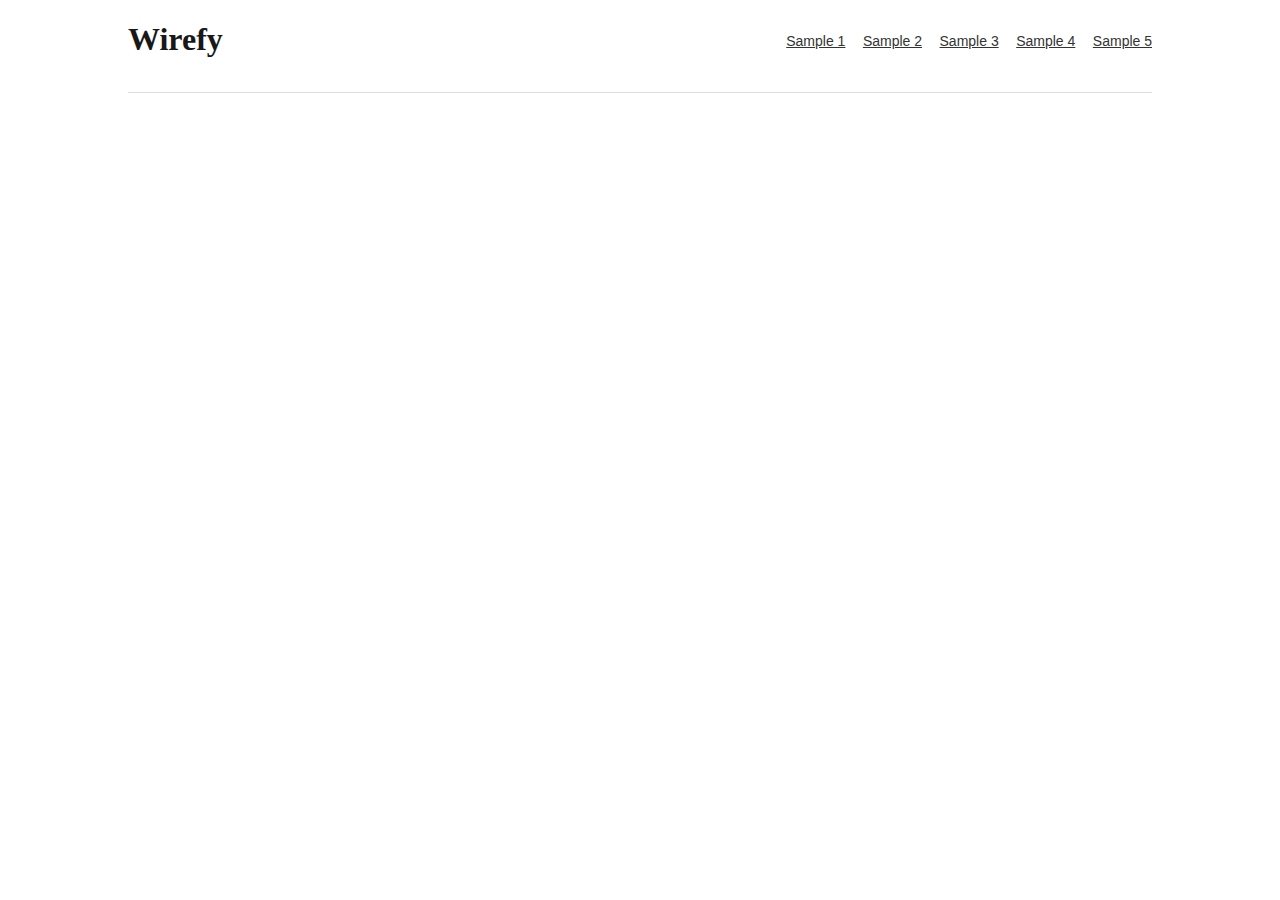
==== commit 41cb95ee: "Reduced img sizes for overall compression" ====
--- a/chapter-03/index.html
+++ b/chapter-03/index.html
@@ -1,7 +1,7 @@
 <!DOCTYPE html>
 <!-- 
 Wirefy by Chris Da Sie
-Version: 1.4.5
+Version: 2.0.3
 URL: https://github.com/cjdsie/wirefy
 Apache License: v2.0. http://www.apache.org/licenses/LICENSE-2.0
 -->
@@ -29,14 +29,15 @@
 ================================================= -->
  <meta name="HandheldFriendly" content="True">
  <meta name="MobileOptimized" content="320">
- <meta name="viewport" content="width=device-width, target-densitydpi=160dpi, initial-scale=1.0, maximum-scale=1.0">
+ <meta name="viewport" content="width=device-width, target-densitydpi=160dpi, initial-scale=1.0">
  
  
  <!-- CSS - These are your main CSS files. All base styles can be found in the base.css and any additional styles 
- or overwrites should be used in the layout.css. 
+ or overwrites should be used in the layout.css. We have now added support for SASS. Using CodeKit or a similar preprocessor
+will help you write and rewrite the SCSS files.  
 ================================================= -->
- <link rel="stylesheet" href="css/base.css">
- <link rel="stylesheet" href="css/layout.css">
+ <link rel="stylesheet" href="css/base.css"> <!-- Compressed and compiled from base.scss -->
+ <link rel="stylesheet" href="css/layout.css"> <!-- Compiled from layout.scss -->
  
  
  <!-- Browser Specific Javascript
@@ -146,8 +147,8 @@
 
   <!-- JS - Add or remove any of the scripts to suit the functionality you wish to display. 
   ================================================== -->
-  <script src="//ajax.googleapis.com/ajax/libs/jquery/1.7.2/jquery.min.js"></script>
-  <script>window.jQuery || document.write('<script src="js/jquery-1.7.2.min.js"><\/script>')</script>
+  <script src="//ajax.googleapis.com/ajax/libs/jquery/1.8.2/jquery.min.js"></script>
+  <script>window.jQuery || document.write('<script src="js/jquery-1.8.2.min.js"><\/script>')</script>
   <script src="js/respond.js"></script>
   <script src="js/jquery.flexnav-min.js"></script>
   <script src="js/bootstrap-typeahead.js"></script>
--- a/chapter-03/css/base.css
+++ b/chapter-03/css/base.css
@@ -1,6 +1,6 @@
 /* ============================================================
 Wirefy by Chris Da Sie
-Version:1.4.8
+Version: 2.0.1
 URL:https://github.com/cjdsie/wirefy
 Apache License:v2.0. http://www.apache.org/licenses/LICENSE-2.0
 /* Table of Content
@@ -78,7 +78,8 @@
 .visuallyhidden.focusable:active,
 .visuallyhidden.focusable:focus{position:static;clip:auto;height:auto;width:auto;margin:0;overflow:visible;}
 *:first-child+html .row,
-*:first-child+html .clearfix{zoom: 1;} /* IE7 */
+*:first-child+html .clearfix{zoom:1;}
+/* IE7 */
 /* #Basic Styles
 ================================================== */
 /* apply a natural box layout model to all elements */
@@ -88,7 +89,7 @@
 -webkit-text-size-adjust:100%;}
 /* #Grid
 ================================================== */
-.row{width:100%;margin-bottom:1.25em;zoom: 1;}
+.row{width:100%;margin-bottom:1.25em;zoom:1}
 .alpha{margin-left:0;}
 .omega{margin-right:0;}
 .one,.two,.three,.four,.five,.six,.seven,.eight,.nine,.ten,.eleven,.twelve,.thirteen,.fourteen,.fifteen,.sixteen{width:100%;}
@@ -125,7 +126,7 @@
 strong{font-weight:bold;}
 dfn{font-style:italic;}
 ins{background-color:#f3f5f6;color:#000000;text-decoration:none;}
-mark{background-color:#f3f5f6;color:#000000;font-style:italic;font-weight:bold;}
+mark{background-color:#f3f5f6;color:#000000;font-style:italic;font-weight:bold;padding:0 .25em;}
 pre,
 code,
 kbd,
@@ -135,12 +136,14 @@
 sup{position:relative;font-size:12px;font-size:.75em;font-size:1.2rem;line-height:0;vertical-align:baselineheight;}
 sup{top:-0.5em;}
 sub{bottom:-0.25em;}
-p{margin:0 0 1.25em 0;}
+p{margin:0 0 1.25em 0;word-spacing:0.125em; hyphenate: auto; hyphenate-lines: 3;}
 p img{margin:0;}
 p.lead{font-size:21px;font-size:1.3125em;font-size:2.1rem;line-height:1.6875em;color:#777;}
+p+p.no-indent{text-indent: 0;}
 em{font-style:italic;}
 strong{font-weight:bold;color:#333;}
 small{font-size:80%;}
+del{text-decoration: line-through;}
 /* Blockquotes */
 blockquote,blockquote p{font-size:17px;font-size:1.0625em;font-size:1.7rem;line-height:1.5em;color:#777;font-style:italic;}
 blockquote{margin:0 0 1.25em;padding:.5625em 1.25em 0 1.1875em;border-left:1px solid #ddd;}
@@ -432,6 +435,8 @@
 ================================================== */ 
 /*! Modified from http://responsiveslides.com v1.32 by @viljamis */
 .rslides{margin:0 auto;padding:0;}
+.rslides li {margin-bottom:0;}
+.rslides img {width:100%; height:auto;}
 .rslides_container{margin-bottom:1.125em;position:relative;float:left;width:100%;}
 .rslides_container .slides{margin:0;}
 .centered-btns_nav{position:absolute;-webkit-tap-highlight-color:rgba(0,0,0,0);top:50%;left:0;opacity:0.7;text-indent:-9999px;overflow:hidden;text-decoration:none;height:3.8125em;width:2.375em;background:transparent url('../img/themes.gif') no-repeat left top;margin-top:-3.4em;}
@@ -458,18 +463,21 @@
 .centered-btns_here a,
 .transparent-btns_here a,
 .large-btns_here a{background:#222;background:rgba(0,0,0,.8);}
+.large-btns3_on{margin-bottom:0;}
 /* #Menus
 ================================================== */
 .menu1{float:left;width:100%;}
 .menu1 ul{width:100%;}
-.menu1 li{float:left;margin:0 2.5%;}
-.menu1 li:first-child{margin-left:0;}
+.menu1 li{float:left;margin:2.5%;}
+.menu1 li:first-of-type > li + li{margin-left:0;}
+.menu1 li:hover > a{color:#ccc;}
 .menu2{width:100%;float:left;margin-bottom:1em;}
 .menu2 ul{clear:left;display:block;margin:0;border:1px solid #e6e6e6;}
-.menu2 li{font-size:1.8em;border-bottom:1px solid #eee;}
-.menu2 li:last-child{border-bottom:0;}
-.menu2 a{display:block;padding:.5em .8em;text-decoration:none;color:#333;}
-.menu2 a:hover{background-color:#f8f8f8;}
+.menu2 li{border-bottom:1px solid #eee;margin:0;padding:.8em 1em;}
+.menu2 li:last-of-type{border-bottom:0;}
+.menu2 li a{display:block;text-decoration:none;color:#333;}
+.menu2 li:hover{background-color:#f8f8f8;}
+.menu2 li:hover > a{color:#ccc;}
 .menu2 .nav-current{font-weight:bold;}
 a.skip{position:absolute;left:-999em;}
 [role='navigation']{margin:0 auto;width:100%;background-color:#333;float:right;}
@@ -478,13 +486,13 @@
 .menu-button{float:right;display:block;width:1.5625em;height:1.5625em;padding:1em 0;background:transparent;color:#333;background-image:url('../img/nav-icon.png');background-repeat:no-repeat;background-position:93% .625em;cursor:pointer;}
 [role='navigation']:after{/* clearfix */
 visibility:hidden;display:block;font-size:0;content:" ";clear:both;height:0;}
-[role='navigation'] ul{padding:0;display:block;}
+[role='navigation'] ul{padding:0;display:block;margin-bottom:0;}
 [role='navigation'] li{position:relative;list-style:none;display:block;background-color:#333;width:100%;}
+[role='navigation'] li:last-of-type{margin-bottom:0;}
 [role='navigation'] li.item-with-ul{background-color:#222;}
-[role='navigation'] li a{/*margin-right:20%;*/
-display:block;color:#ddd;border-bottom:1px solid #111;}
+[role='navigation'] li a{/*margin-right:20%;*/display:block;color:#ddd;border-bottom:1px solid #111;}
 [role='navigation'] li a.link-with-ul{border-right:1px solid #222;}
-[role='navigation'] .top-level a{position:relative;display:block;background-color:#333;padding:1em;z-index:2;}
+[role='navigation'] .top-level a{position:relative;display:block;background-color:#333;padding:.5em 1em 1.4em 1em;z-index:2;}
 [role='navigation'] li ul{width:100%;}
 [role='navigation'] li ul li{float:none;width:100%;}
 [role='navigation'] li ul li a{display:block;background-color:#333;}
@@ -530,6 +538,7 @@
 .pager .disabled a:hover{color:#999999;cursor:default;background-color:#fff;}
 /* #Buttons
 ================================================== */
+input, select, button, .button{cursor: pointer;}
 .button,
 button,
 input[type="submit"],
@@ -576,7 +585,7 @@
 /* #Tabs (activate in tabs.js)
 ================================================== */
 ul.tabs{display:block;margin:0 0 1.25em 0;padding:0;border-bottom:solid 1px #ddd;}
-ul.tabs li{display:block;width:auto;height:1.875em;padding:0;float:left;margin-bottom:0;}
+ul.tabs li{display:block;width:auto;height:auto;padding:0;float:left;margin-bottom:0;}
 ul.tabs li a{display:block;text-decoration:none;width:auto;height:1.8125em;padding:0px 1.25em;line-height:1.815em;border:solid 1px #ddd;border-width:1px 1px 0 0;margin:0;background:#f5f5f5;font-size:13px;font-size:.8125em;font-size:1.3rem;}
 ul.tabs li a.active{background:#fff;height:1.8125em;position:relative;top:-4px;padding-top:4px;border-left-width:1px;margin:0 0 0 -1px;color:#111;-moz-border-radius-topleft:2px;-webkit-border-top-left-radius:2px;border-top-left-radius:2px;-moz-border-radius-topright:2px;-webkit-border-top-right-radius:2px;border-top-right-radius:2px;}
 ul.tabs li:first-child a.active{margin-left:0;}
@@ -618,35 +627,339 @@
 .table-striped tbody tr:nth-child(odd) th{background-color:#c7ced6;}
 /* #Forms
 ================================================== */
-form{margin-bottom:1.25em;}
-fieldset{margin-bottom:1.25em;border:0;}
-legend{display:block;width:100%;margin-bottom:3em;*margin-left:-7px;padding:0;color:#000000;border:0;border-bottom:1px solid #8c9bab;white-space:normal;}
-legend small{font-size:14px;font-size:.875em;font-size:1.4rem;color:#bfbfbf;}
-form p{margin-bottom:0.75em;}
-form ul{list-style-type:none;margin:0 0 1.5em 0;padding:0;}
-form br{display:none;}
+form{margin:0 0 1.25em;}
+fieldset{padding:0;margin:0;border:0;}
+legend{display:block;width:100%;padding:0;margin-bottom:1.25em;font-size:21px;font-size:1.3125em;font-size:2.1rem;line-height:2.5em;color:#333;border:0;border-bottom:1px solid #e5e5e5;}
+legend small{font-size:15px;font-size:.9375em;font-size:1.5rem;color:#999;}
 label,
 input,
 button,
 select,
-textarea{font-size:14px;font-size:.875em;font-size:1.4rem;vertical-align:baseline;*vertical-align:middle;}
+textarea{font-size:14px;font-size:.875em;font-size:1.4rem;font-weight:normal;line-height:1.25em;}
+input,
+button,
+select,
+textarea{font-family:"Helvetica Neue",Helvetica,Arial,sans-serif;}
+label{display:block;margin-bottom:.3125em;}
+select,
+textarea,
 input[type="text"],
 input[type="password"],
-input[type="email"],input[type="search"],
+input[type="datetime"],
+input[type="datetime-local"],
+input[type="date"],
+input[type="month"],
+input[type="time"],
+input[type="week"],
+input[type="number"],
+input[type="email"],
+input[type="url"],
+input[type="search"],
+input[type="tel"],
+input[type="color"],
+.uneditable-input{display:inline-block;height:auto;padding:.5em .375em;margin-bottom:.5625em;font-size:14px;font-size:.875em;font-size:1.4rem;line-height:1.25em;color:#555;-webkit-border-radius:.1875em;-moz-border-radius:.1875em;border-radius:.1875em;}
+input,
 textarea,
-select{border:1px solid #ccc;padding:.375em .25em;outline:none;-moz-border-radius:2px;-webkit-border-radius:2px;border-radius:2px;font:13px "HelveticaNeue","Helvetica Neue",Helvetica,Arial,sans-serif;color:#777;margin:0;width:2.625em;max-width:100%;width:auto;display:block;margin-bottom:1.25em;background:#fff;}
-select{padding:0;}
+.uneditable-input{width:12.875em;}
+textarea{height:auto;}
+textarea,
+input[type="text"],
+input[type="password"],
+input[type="datetime"],
+input[type="datetime-local"],
+input[type="date"],
+input[type="month"],
+input[type="time"],
+input[type="week"],
+input[type="number"],
+input[type="email"],
+input[type="url"],
+input[type="search"],
+input[type="tel"],
+input[type="color"],
+.uneditable-input{background-color:#fff;border:1px solid #ccc;-webkit-box-shadow:inset 0 1px 1px rgba(0,0,0,0.075);-moz-box-shadow:inset 0 1px 1px rgba(0,0,0,0.075);box-shadow:inset 0 1px 1px rgba(0,0,0,0.075);-webkit-transition:border linear 0.2s,box-shadow linear 0.2s;-moz-transition:border linear 0.2s,box-shadow linear 0.2s;-o-transition:border linear 0.2s,box-shadow linear 0.2s;transition:border linear 0.2s,box-shadow linear 0.2s;}
+textarea:focus,
 input[type="text"]:focus,
 input[type="password"]:focus,
+input[type="datetime"]:focus,
+input[type="datetime-local"]:focus,
+input[type="date"]:focus,
+input[type="month"]:focus,
+input[type="time"]:focus,
+input[type="week"]:focus,
+input[type="number"]:focus,
 input[type="email"]:focus,
-textarea:focus{border:1px solid #aaa;color:#444;-moz-box-shadow:0 0 3px rgba(0,0,0,.2);-webkit-box-shadow:0 0 3px rgba(0,0,0,.2);box-shadow:0 0 3px rgba(0,0,0,.2);}
-textarea{min-height:3.75em;}
-label,
-legend{display:block;font-weight:bold;font-size:13px;font-size:.8125em;font-size:1.3rem;padding-top:1em;}
-select{width:21.25em;}
-input[type="checkbox"]{display:inline;}
-label span,
-legend span{font-weight:normal;font-size:13px;font-size:.8125em;font-size:1.3rem;color:#444;}
+input[type="url"]:focus,
+input[type="search"]:focus,
+input[type="tel"]:focus,
+input[type="color"]:focus,
+.uneditable-input:focus{border-color:rgba(82,168,236,0.8);outline:0;outline:thin dotted \9;/* IE6-9 */
+-webkit-box-shadow:inset 0 1px 1px rgba(0,0,0,0.075),0 0 8px rgba(82,168,236,0.6);-moz-box-shadow:inset 0 1px 1px rgba(0,0,0,0.075),0 0 8px rgba(82,168,236,0.6);box-shadow:inset 0 1px 1px rgba(0,0,0,0.075),0 0 8px rgba(82,168,236,0.6);}
+input[type="radio"],
+input[type="checkbox"]{margin:.25em 0 0;margin-top:1px \9;*margin-top:0;line-height:normal;cursor:pointer;}
+input[type="file"],
+input[type="image"],
+input[type="submit"],
+input[type="reset"],
+input[type="button"],
+input[type="radio"],
+input[type="checkbox"]{width:auto;}
+select,
+input[type="file"]{height:1.875em;/* In IE7,the height of the select element cannot be changed by height,only font-size */
+*margin-top:.25em;/* For IE7,add top margin to align select with labels */
+line-height:1.875em;}
+select{width:13.75em;background-color:#fff;border:1px solid #ccc;}
+select[multiple],
+select[size]{height:auto;}
+select:focus,
+input[type="file"]:focus,
+input[type="radio"]:focus,
+input[type="checkbox"]:focus{outline:thin dotted #333;outline:5px auto -webkit-focus-ring-color;outline-offset:-2px;}
+.uneditable-input,
+.uneditable-textarea{color:#999;cursor:not-allowed;background-color:#fcfcfc;border-color:#ccc;-webkit-box-shadow:inset 0 1px 2px rgba(0,0,0,0.025);-moz-box-shadow:inset 0 1px 2px rgba(0,0,0,0.025);box-shadow:inset 0 1px 2px rgba(0,0,0,0.025);}
+.uneditable-input{overflow:hidden;white-space:nowrap;}
+.uneditable-textarea{width:auto;height:auto;}
+input:-moz-placeholder,
+textarea:-moz-placeholder{color:#999;}
+input:-ms-input-placeholder,
+textarea:-ms-input-placeholder{color:#999;}
+input::-webkit-input-placeholder,
+textarea::-webkit-input-placeholder{color:#999;}
+.radio,
+.checkbox{min-height:1.125em;padding-left:1.125em;}
+.radio input[type="radio"],
+.checkbox input[type="checkbox"]{float:left;margin-left:-1.125em;}
+.controls > .radio:first-child,
+.controls > .checkbox:first-child{padding-top:.3125em;}
+.radio.inline,
+.checkbox.inline{display:inline-block;padding-top:.3125em;margin-bottom:0;vertical-align:middle;}
+.radio.inline + .radio.inline,
+.checkbox.inline + .checkbox.inline{margin-left:.625em;}
+.input-mini{width:3.75em;}
+.input-small{width:5.625em;}
+.input-medium{width:9.375em;}
+.input-large{width:13.125em;}
+.input-xlarge{width:16.875em;}
+.input-xxlarge{width:33.125em;}
+input[class*="span"],
+select[class*="span"],
+textarea[class*="span"],
+.uneditable-input[class*="span"],
+.row-fluid input[class*="span"],
+.row-fluid select[class*="span"],
+.row-fluid textarea[class*="span"],
+.row-fluid .uneditable-input[class*="span"]{float:none;margin-left:0;}
+.input-append input[class*="span"],
+.input-append .uneditable-input[class*="span"],
+.input-prepend input[class*="span"],
+.input-prepend .uneditable-input[class*="span"],
+.row-fluid input[class*="span"],
+.row-fluid select[class*="span"],
+.row-fluid textarea[class*="span"],
+.row-fluid .uneditable-input[class*="span"],
+.row-fluid .input-prepend [class*="span"],
+.row-fluid .input-append [class*="span"]{display:inline-block;}
+input,
+textarea,
+.uneditable-input{margin-left:0;}
+.controls-row [class*="span"] + [class*="span"]{margin-left:1.25em;}
+.controls-row{*zoom:1;}
+.controls-row:before,
+.controls-row:after{display:table;line-height:0;content:"";}
+.controls-row:after{clear:both;}
+.controls-row [class*="span"]{float:left;}
+input[disabled],
+select[disabled],
+textarea[disabled],
+input[readonly],
+select[readonly],
+textarea[readonly]{cursor:not-allowed;background-color:#eee;}
+input[type="radio"][disabled],
+input[type="checkbox"][disabled],
+input[type="radio"][readonly],
+input[type="checkbox"][readonly]{background-color:transparent;}
+.control-group.warning > label,
+.control-group.warning .help-block,
+.control-group.warning .help-inline{color:#c09853;}
+.control-group.warning .checkbox,
+.control-group.warning .radio,
+.control-group.warning input,
+.control-group.warning select,
+.control-group.warning textarea{color:#c09853;}
+.control-group.warning input,
+.control-group.warning select,
+.control-group.warning textarea{border-color:#c09853;-webkit-box-shadow:inset 0 1px 1px rgba(0,0,0,0.075);-moz-box-shadow:inset 0 1px 1px rgba(0,0,0,0.075);box-shadow:inset 0 1px 1px rgba(0,0,0,0.075);}
+.control-group.warning input:focus,
+.control-group.warning select:focus,
+.control-group.warning textarea:focus{border-color:#a47e3c;-webkit-box-shadow:inset 0 1px 1px rgba(0,0,0,0.075),0 0 6px #dbc59e;-moz-box-shadow:inset 0 1px 1px rgba(0,0,0,0.075),0 0 6px #dbc59e;box-shadow:inset 0 1px 1px rgba(0,0,0,0.075),0 0 6px #dbc59e;}
+.control-group.warning .input-prepend .add-on,
+.control-group.warning .input-append .add-on{color:#c09853;background-color:#fcf8e3;border-color:#c09853;}
+.control-group.error > label,
+.control-group.error .help-block,
+.control-group.error .help-inline{color:#b94a48;}
+.control-group.error .checkbox,
+.control-group.error .radio,
+.control-group.error input,
+.control-group.error select,
+.control-group.error textarea{color:#b94a48;}
+.control-group.error input,
+.control-group.error select,
+.control-group.error textarea{border-color:#b94a48;-webkit-box-shadow:inset 0 1px 1px rgba(0,0,0,0.075);-moz-box-shadow:inset 0 1px 1px rgba(0,0,0,0.075);box-shadow:inset 0 1px 1px rgba(0,0,0,0.075);}
+.control-group.error input:focus,
+.control-group.error select:focus,
+.control-group.error textarea:focus{border-color:#953b39;-webkit-box-shadow:inset 0 1px 1px rgba(0,0,0,0.075),0 0 6px #d59392;-moz-box-shadow:inset 0 1px 1px rgba(0,0,0,0.075),0 0 6px #d59392;box-shadow:inset 0 1px 1px rgba(0,0,0,0.075),0 0 6px #d59392;}
+.control-group.error .input-prepend .add-on,
+.control-group.error .input-append .add-on{color:#b94a48;background-color:#f2dede;border-color:#b94a48;}
+.control-group.success > label,
+.control-group.success .help-block,
+.control-group.success .help-inline{color:#468847;}
+.control-group.success .checkbox,
+.control-group.success .radio,
+.control-group.success input,
+.control-group.success select,
+.control-group.success textarea{color:#468847;}
+.control-group.success input,
+.control-group.success select,
+.control-group.success textarea{border-color:#468847;-webkit-box-shadow:inset 0 1px 1px rgba(0,0,0,0.075);-moz-box-shadow:inset 0 1px 1px rgba(0,0,0,0.075);box-shadow:inset 0 1px 1px rgba(0,0,0,0.075);}
+.control-group.success input:focus,
+.control-group.success select:focus,
+.control-group.success textarea:focus{border-color:#356635;-webkit-box-shadow:inset 0 1px 1px rgba(0,0,0,0.075),0 0 6px #7aba7b;-moz-box-shadow:inset 0 1px 1px rgba(0,0,0,0.075),0 0 6px #7aba7b;box-shadow:inset 0 1px 1px rgba(0,0,0,0.075),0 0 6px #7aba7b;}
+.control-group.success .input-prepend .add-on,
+.control-group.success .input-append .add-on{color:#468847;background-color:#dff0d8;border-color:#468847;}
+.control-group.info > label,
+.control-group.info .help-block,
+.control-group.info .help-inline{color:#3a87ad;}
+.control-group.info .checkbox,
+.control-group.info .radio,
+.control-group.info input,
+.control-group.info select,
+.control-group.info textarea{color:#3a87ad;}
+.control-group.info input,
+.control-group.info select,
+.control-group.info textarea{border-color:#3a87ad;-webkit-box-shadow:inset 0 1px 1px rgba(0,0,0,0.075);-moz-box-shadow:inset 0 1px 1px rgba(0,0,0,0.075);box-shadow:inset 0 1px 1px rgba(0,0,0,0.075);}
+.control-group.info input:focus,
+.control-group.info select:focus,
+.control-group.info textarea:focus{border-color:#2d6987;-webkit-box-shadow:inset 0 1px 1px rgba(0,0,0,0.075),0 0 6px #7ab5d3;-moz-box-shadow:inset 0 1px 1px rgba(0,0,0,0.075),0 0 6px #7ab5d3;box-shadow:inset 0 1px 1px rgba(0,0,0,0.075),0 0 6px #7ab5d3;}
+.control-group.info .input-prepend .add-on,
+.control-group.info .input-append .add-on{color:#3a87ad;background-color:#d9edf7;border-color:#3a87ad;}
+input:focus:required:invalid,
+textarea:focus:required:invalid,
+select:focus:required:invalid{color:#b94a48;border-color:#ee5f5b;}
+input:focus:required:invalid:focus,
+textarea:focus:required:invalid:focus,
+select:focus:required:invalid:focus{border-color:#e9322d;-webkit-box-shadow:0 0 6px #f8b9b7;-moz-box-shadow:0 0 6px #f8b9b7;box-shadow:0 0 6px #f8b9b7;}
+.form-actions{padding:1.1875em 1.25em 1.25em;margin:1.125em 0;background-color:#f5f5f5;border-top:1px solid #e5e5e5;*zoom:1;}
+.form-actions:before,
+.form-actions:after{display:table;line-height:0;content:"";}
+.form-actions:after{clear:both;}
+.help-block,
+.help-inline{color:#595959;}
+.help-block{display:block;margin-bottom:.625em;}
+.help-inline{display:inline-block;*display:inline;padding-left:.3125em;vertical-align:middle;*zoom:1;}
+.input-append,
+.input-prepend{margin-bottom:.3125em;font-size:0;white-space:nowrap;}
+.input-append input,
+.input-prepend input,
+.input-append select,
+.input-prepend select,
+.input-append .uneditable-input,
+.input-prepend .uneditable-input{position:relative;margin-bottom:0;*margin-left:0;font-size:14px;font-size:.875em;font-size:1.4rem;vertical-align:top;-webkit-border-radius:0 3px 3px 0;-moz-border-radius:0 3px 3px 0;border-radius:0 3px 3px 0;}
+.input-append input:focus,
+.input-prepend input:focus,
+.input-append select:focus,
+.input-prepend select:focus,
+.input-append .uneditable-input:focus,
+.input-prepend .uneditable-input:focus{z-index:2;}
+.input-append .add-on,
+.input-prepend .add-on{display:inline-block;width:auto;height:auto;min-width:1em;padding:.5em .3125em;font-size:14px;font-size:.875em;font-size:1.4rem;font-weight:normal;line-height:1.25em;text-align:center;text-shadow:0 1px 0 #fff;background-color:#eee;border:1px solid #ccc;}
+.input-append .add-on,
+.input-prepend .add-on,
+.input-append .btn,
+.input-prepend .btn{vertical-align:middle;-webkit-border-radius:0;-moz-border-radius:0;border-radius:0;}
+.input-append .active,
+.input-prepend .active{background-color:#a9dba9;border-color:#46a546;}
+.input-prepend .add-on,
+.input-prepend .btn{margin-right:-.0625em;}
+.input-prepend .add-on:first-child,
+.input-prepend .btn:first-child{-webkit-border-radius:3px 0 0 3px;-moz-border-radius:3px 0 0 3px;border-radius:3px 0 0 3px;}
+.input-append input,
+.input-append select,
+.input-append .uneditable-input{-webkit-border-radius:3px 0 0 3px;-moz-border-radius:3px 0 0 3px;border-radius:3px 0 0 3px;}
+.input-append .add-on,
+.input-append .btn{margin-left:-.0625em;}
+.input-append .add-on:last-child,
+.input-append .btn:last-child{-webkit-border-radius:0 3px 3px 0;-moz-border-radius:0 3px 3px 0;border-radius:0 3px 3px 0;}
+.input-prepend.input-append input,
+.input-prepend.input-append select,
+.input-prepend.input-append .uneditable-input{-webkit-border-radius:0;-moz-border-radius:0;border-radius:0;}
+.input-prepend.input-append .add-on:first-child,
+.input-prepend.input-append .btn:first-child{margin-right:-1px;-webkit-border-radius:3px 0 0 3px;-moz-border-radius:3px 0 0 3px;border-radius:3px 0 0 3px;}
+.input-prepend.input-append .add-on:last-child,
+.input-prepend.input-append .btn:last-child{margin-left:-.0625em;-webkit-border-radius:0 3px 3px 0;-moz-border-radius:0 3px 3px 0;border-radius:0 3px 3px 0;}
+input.search-query{padding-right:.875em;padding-right:.25em \9;padding-left:.875em;padding-left:.25em \9;/* IE7-8 doesn't have border-radius,so don't indent the padding */
+margin-bottom:0;-webkit-border-radius:1em;-moz-border-radius:1em;border-radius:1em;}
+/* Allow for input prepend/append in search forms */
+.form-search .input-append .search-query,
+.form-search .input-prepend .search-query{-webkit-border-radius:0;-moz-border-radius:0;border-radius:0;}
+.form-search .input-append .search-query{-webkit-border-radius:.875em 0 0 .875em;-moz-border-radius:.875em 0 0 .875em;border-radius:.875em 0 0 .875em;}
+.form-search .input-append .btn{-webkit-border-radius:0 .875em .875em 0;-moz-border-radius:0 .875em .875em 0;border-radius:0 .875em .875em 0;}
+.form-search .input-prepend .search-query{-webkit-border-radius:0 .875em .875em 0;-moz-border-radius:0 .875em .875em 0;border-radius:0 .875em .875em 0;}
+.form-search .input-prepend .btn{-webkit-border-radius:.875em 0 0 .875em;-moz-border-radius:.875em 0 0 .875em;border-radius:.875em 0 0 .875em; height:auto;}
+.form-search input,
+.form-inline input,
+.form-horizontal input,
+.form-search textarea,
+.form-inline textarea,
+.form-horizontal textarea,
+.form-search select,
+.form-inline select,
+.form-horizontal select,
+.form-search .help-inline,
+.form-inline .help-inline,
+.form-horizontal .help-inline,
+.form-search .uneditable-input,
+.form-inline .uneditable-input,
+.form-horizontal .uneditable-input,
+.form-search .input-prepend,
+.form-inline .input-prepend,
+.form-horizontal .input-prepend,
+.form-search .input-append,
+.form-inline .input-append,
+.form-horizontal .input-append{display:inline-block;*display:inline;margin-bottom:0;vertical-align:top;*zoom:1;}
+.form-search .hide,
+.form-inline .hide,
+.form-horizontal .hide{display:none;}
+.form-search label,
+.form-inline label,
+.form-search .btn-group,
+.form-inline .btn-group{display:inline-block;}
+.form-search .input-append,
+.form-inline .input-append,
+.form-search .input-prepend,
+.form-inline .input-prepend{margin-bottom:0;}
+.form-search .radio,
+.form-search .checkbox,
+.form-inline .radio,
+.form-inline .checkbox{padding-left:0;margin-bottom:0;vertical-align:middle;}
+.form-search .radio input[type="radio"],
+.form-search .checkbox input[type="checkbox"],
+.form-inline .radio input[type="radio"],
+.form-inline .checkbox input[type="checkbox"]{float:left;margin-right:.1875em;margin-left:0;}
+.control-group{margin-bottom:.625em;}
+legend + .control-group{margin-top:1.25em;-webkit-margin-top-collapse:separate;}
+.form-horizontal {width:80%;}
+.form-horizontal .control-group{margin-bottom:1.25em;*zoom:1;}
+.form-horizontal .control-group:before,
+.form-horizontal .control-group:after{display:table;line-height:0;content:"";}
+.form-horizontal .control-group:after{clear:both;}
+.form-horizontal .control-label{float:left;width:auto;padding-top:.7125em;text-align:left;margin-right:4%;}
+.form-horizontal .controls{*display:inline-block;*padding-left:1.25em;*margin-left:0;}
+.form-horizontal .controls:first-child{*padding-left:11.25em;}
+.form-horizontal .help-block{margin-bottom:0;}
+.form-horizontal input + .help-block,
+.form-horizontal select + .help-block,
+.form-horizontal textarea + .help-block{margin-top:.625em;}
+.form-horizontal .form-actions{padding-left:11.25em;}
 /* #Misc
 ================================================== */
 .remove-bottom{margin-bottom:0 !important;}
@@ -658,10 +971,9 @@
 @media screen and (min-width:30em){[role='navigation']{float:left;}
 }
 /* @media screen and (min-width:640px) */
-@media screen and (min-width:40em){/* RESET MARGINS */
-.column,.columns{float:left;margin-left:2%;}
+@media screen and (min-width:40em){.column,.columns{float:left;margin-left:2%;}
 .column:first-child,.columns:first-child{margin-left:0;}
-.alt-spacing {margin-left: 4.5%;}
+.alt-spacing{margin-left:4.5%;}
 /* all browsers except IE6 and lower */
 .one{width:4.375%;}
 .two{width:10.75%;}
@@ -683,14 +995,14 @@
 .menu2,
 .menu2 ul{float:left;}
 .menu2 ul{float:left;}
-.menu2 li{float:left;font-size:1.5em;border-bottom:0;}
+.menu2 li{float:left;border-bottom:0;}
 }
 /* @media screen and (min-width:71.25em) */
 @media screen and (min-width:45em){.flexNav-touch [role='navigation'],
 .flexNav-no-touch [role='navigation']{display:block!important;}
 [role='navigation']{float:right;display:block;position:relative;width:auto;background:none;z-index:0;}
 .menu-button{display:none;}
-[role='navigation'] li{position:relative;list-style:none;float:left;display:block;background:none;color:#333;width:auto;padding:0 0 0 1.25em;margin:0em;text-transform:uppercase;}
+[role='navigation'] li{position:relative;list-style:none;float:left;display:block;background:none;color:#333;width:auto;padding:0 0 0 1.25em;margin:0em;text-transform:normal;}
 .flexNav-no-touch .item-with-ul:hover > ul{opacity:1;top:3.1em;position:absolute;}
 [role="navigation"] .top-level a{background:none;color:#333;padding:0;}
 [role='navigation'] li a{border-left:none;border-bottom:none;}
--- a/chapter-03/css/layout.css
+++ b/chapter-03/css/layout.css
@@ -1,7 +1,7 @@
 /* ============================================================
 
 Wirefy by Chris Da Sie
-Version: 1.4.1
+Version: 2.0.3
 URL: https://github.com/cjdsie/wirefy
 Apache License: v2.0. http://www.apache.org/licenses/LICENSE-2.0
 
@@ -13,137 +13,55 @@
 	#Page Styles
 	#Media Queries
 	*/
-	
-
 /* #Site Styles
 ================================================== */
+.container {
+  margin: 0 auto;
+  padding: 0 auto;
+  max-width: 1200px;
+  width: 80%;
+  padding-top: 20px; }
 
-.container {
-	margin:0 auto;
-	padding:0 auto;
-	max-width: 1200px;
-	width: 80%;
-	padding-top: 20px; }
-		
-		.content {
-			position:relative;
-			width:100%;
-			overflow:hidden;
-		}
+.content {
+  position: relative;
+  width: 100%;
+  overflow: hidden; }
 
 /* #Page Styles
 ================================================== */
-
 /* Header 
 --------------------------------------------------*/
-
 header[role="banner"] {
-	width:100%;
-	position:relative;
-	overflow: hidden;
-}
-
+  width: 100%;
+  position: relative;
+  overflow: hidden; }
 
 .logo {
-	float:left;
-	position:relative;
-	width:100%;
-	margin: 0 auto;
-}
-
-nav {
-	margin-top: .875em;
-	float:none;
-}
-
-nav select {
-	width:100%;
-	display:block;
-}
-
-nav ul {
-	width:100%;
-	display:block;
-	margin:0;
-	padding:0;
-	list-style:none;
-}
-
-nav ul li {
-	float:left;
-	margin: 0 0 0 3em;
-}
-
-nav ul li:first-of-type {
-	margin-left:0;
-}
-
-
+  float: left;
+  position: relative;
+  width: 50%;
+  margin: 0 auto; }
 
 /* #Media Queries
 ================================================== */
-
-	@media only screen and (min-width: 30em) {
-	  /* 480 =================================================== */
-	
-	}
-	
-	@media only screen and (min-width: 40em) {
-	  /* 640 =================================================== */
-	
-		.logo {
-			float:left;
-			width:auto;
-		}
-		
-		.logo h1 {
-			text-align:left;
-		}
-		
-		nav {
-			float:left;
-		}
-	
-		nav select {
-			display:none;
-		}
-		
-		nav ul {
-			display:block;
-		}
-	
-	}
-	
-	@media only screen and (min-width: 45em) {
-	  /* 720 =================================================== */
-	
-	  [role="navigation"] p {
-	    margin: 0 auto;
-	    width: 90%;
-	  }
-		
-		nav {
-			float:right;
-		}
-	
-	}
-	
-	@media screen and (min-width: 55.5em) {
-		/* 888 =================================================== */
-	}
-	
-	@media only screen and (min-width: 61.5em) {
-	  /* 984 =================================================== */
-	}
-	
-	@media only screen and (min-width: 75em) {
-	  /* 1200 =================================================== */
-	}
-	
-	@media only screen and (min-width: 87em) {
-	  /* 1392 =================================================== */
-	}
-	@media only screen and (-webkit-min-device-pixel-ratio: 1.5), only screen and (min--moz-device-pixel-ratio: 1.5), only screen and (min-device-pixel-ratio: 1.5) {
-	  /* 2x =================================================== */
-	}
-	
+@media only screen and (min-width: 30em) {
+  /* 480 =================================================== */ }
+@media only screen and (min-width: 40em) {
+  /* 640 =================================================== */
+  .logo {
+    float: left;
+    width: auto; }
+    .logo h1 {
+      text-align: left; } }
+@media only screen and (min-width: 45em) {
+  /* 720 =================================================== */ }
+@media screen and (min-width: 55.5em) {
+  /* 888 =================================================== */ }
+@media only screen and (min-width: 61.5em) {
+  /* 984 =================================================== */ }
+@media only screen and (min-width: 75em) {
+  /* 1200 =================================================== */ }
+@media only screen and (min-width: 87em) {
+  /* 1392 =================================================== */ }
+@media only screen and (-webkit-min-device-pixel-ratio: 1.5), only screen and (min--moz-device-pixel-ratio: 1.5), only screen and (min-device-pixel-ratio: 1.5) {
+  /* 2x =================================================== */ }
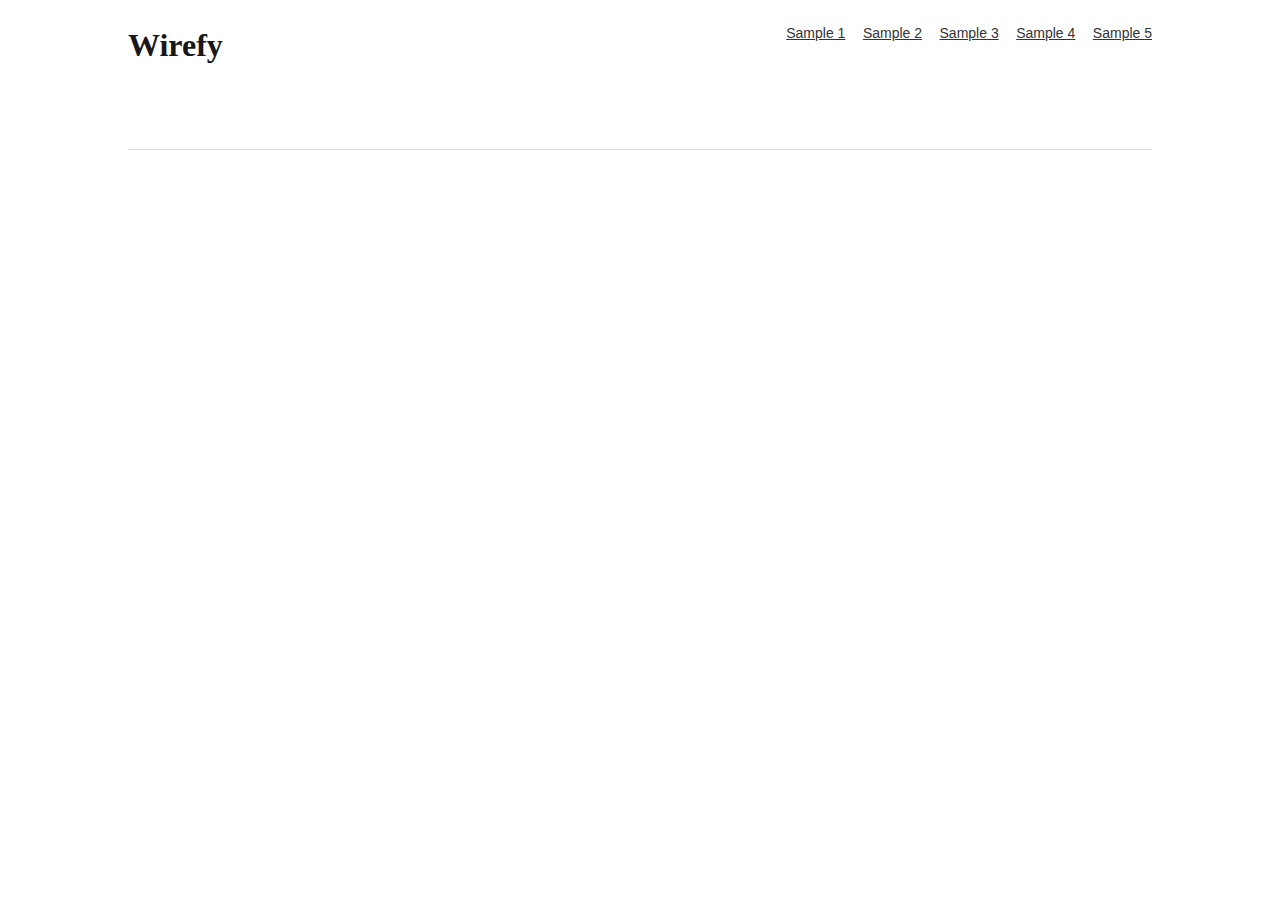
==== commit 5e77484c: "V.2.0.5 - Base.css fixes, new Gallery class and inital templates committed" ====
--- a/chapter-03/index.html
+++ b/chapter-03/index.html
@@ -1,8 +1,8 @@
 <!DOCTYPE html>
 <!-- 
 Wirefy by Chris Da Sie
-Version: 2.0.3
-URL: https://github.com/cjdsie/wirefy
+Version: 2.0.5
+URL: https://getwirefy.com
 Apache License: v2.0. http://www.apache.org/licenses/LICENSE-2.0
 -->
 
@@ -21,8 +21,8 @@
 ================================================= -->
  <meta charset="utf-8">
  <title>Wirefy | The Responsive Wireframe Boilerplate</title>
- <meta name="description" content="Wirefy: Beautiful Boilerplate for Responsive Wireframe Development">
- <meta name="author" content="Chris Da Sie">
+ <meta name="description" content="">
+ <meta name="author" content="">
  
  
  <!-- Mobile Specific Metas
@@ -39,13 +39,14 @@
  <link rel="stylesheet" href="css/base.css"> <!-- Compressed and compiled from base.scss -->
  <link rel="stylesheet" href="css/layout.css"> <!-- Compiled from layout.scss -->
  
+ <script src="js/modernizr.js"></script>
  
  <!-- Browser Specific Javascript
 ================================================= -->
  <!--[if (lt IE 9) & (!IEMobile)]>
  <script src="js/selectivizr-min.js"></script>
  <![endif]-->
- <script src="js/modernizr.js"></script>
+
 
 
  <!-- Favicon
@@ -112,28 +113,36 @@
       which slide show you would like. You may need to modify this if you do not want it to fill 
       the 960 grid. 
  	  For Example:
- 
- 	    <ul class="rslides" id="slider1">
- 	      <li><img src="http://placehold.it/1200x300" alt="" /></li>
- 	      <li><img src="http://placehold.it/1200x300" alt="" /></li>
- 	      <li><img src="http://placehold.it/1200x300" alt="" /></li>
- 	    </ul> -->
+ 		<div class="rslides_container">
+ 	      <ul class="rslides" id="slider1">
+ 	        <li><img src="http://placehold.it/1200x300" alt="" /></li>
+ 	        <li><img src="http://placehold.it/1200x300" alt="" /></li>
+ 	        <li><img src="http://placehold.it/1200x300" alt="" /></li>
+ 	      </ul> 
+		</div>-->
 
 		<!-- Columns 
 		The columns have changed. You can now use them in a much more fluid way. In case you need 
 		a bit of extra spacing we've included a class called alt-spacing. 
 		
 		Example 1:
-		<section class="row clearfix">
+		<section class="row">
 		<div class="ten columns"></div>
 		<div class="six columns"></div>
 		</section> 
 		
 		Example 2:
-		<section class="row clearfix">
+		<section class="row">
 		<div class="five columns"></div>
 		<div class="five columns alt-spacing"></div>
 		<div class="five columns alt-spacing"></div>
+		</section>
+		
+		Example 3:
+		<section class="gallery row">
+		<div class="four columns"></div>
+		<div class="four columns"></div>
+		<div class="four columns"></div>
 		</section>
 		
 		-->
@@ -151,7 +160,6 @@
   <script>window.jQuery || document.write('<script src="js/jquery-1.8.2.min.js"><\/script>')</script>
   <script src="js/respond.js"></script>
   <script src="js/jquery.flexnav-min.js"></script>
-  <script src="js/bootstrap-typeahead.js"></script>
   <script src="js/tabs.js"></script>
   <script src="js/responsiveslides.min.js"></script>
   <script src="js/responsive_dropdown.js"></script>
--- a/chapter-03/css/base.css
+++ b/chapter-03/css/base.css
@@ -1,6 +1,7 @@
 /* ============================================================
-Wirefy by Chris Da Sie
-Version: 2.0.1
+Wirefy 
+Author: Chris Da Sie [http://chrisdasie.com]
+Version: 2.0.5
 URL:https://github.com/cjdsie/wirefy
 Apache License:v2.0. http://www.apache.org/licenses/LICENSE-2.0
 /* Table of Content
@@ -8,149 +9,417 @@
 #Reset & Basics
 #Basic Styles
 #Site Styles
-#Typography
-#Font Awesome
-#Links
-#Lists
-#Images
-#Buttons
-#Tabs
-#Tables
-#Forms
-#Misc */
+	#Grid
+	#Typography
+	#Font Awesome
+	#Links
+	#Lists
+	#Images
+	#Buttons
+	#Tabs
+	#Tables
+	#Forms
+	#Gallery
+	#Misc
+#Media Queries 
+*/
 /* #Reset
-================================================== */ 
+================================================== */
 /*
 * Consistency fixes
 * adopted from http://necolas.github.com/normalize.css/
 */
-html{height:100%;-webkit-text-size-adjust:100%;-ms-text-size-adjust:100%;}
-body{min-height:100%;font-size:100%;}
-article,
-aside,
-details,
-figcaption,
-figure,
-footer,
-header,
-hgroup,
-nav,
-section,
-audio,
-canvas,
-video{display:block;}
-sub,sup{font-size:75%;line-height:0;position:relative;vertical-align:baseline;}
-sup{top:-0.5em;}
-sub{bottom:-0.25em;}
-pre{white-space:pre;white-space:pre-wrap;word-wrap:break-word;}
-b,strong{font-weight:bold;}
-abbr[title]{border-bottom:1px dotted;}
-input,
-textarea,
-button,
-select{margin:0;font-size:100%;line-height:normal;vertical-align:baseline;}
-button,
-html input[type="button"],
-input[type="reset"],
-input[type="submit"]{cursor:pointer;-webkit-appearance:button;}
-input[type="checkbox"],input[type="radio"]{-webkit-box-sizing:border-box;-moz-box-sizing:border-box;-o-box-sizing:border-box;-ms-box-sizing:border-box;box-sizing:border-box;}
-textarea{overflow:auto;}
-table{border-collapse:collapse;border-spacing:0;}
+html {
+  height: 100%;
+  -webkit-text-size-adjust: 100%;
+  -ms-text-size-adjust: 100%; }
+
+body {
+  min-height: 100%;
+  font-size: 100%; }
+
+article, aside, details, figcaption, figure, footer, header, hgroup, nav, section, audio, canvas, video {
+  display: block; }
+
+sub {
+  font-size: 75%;
+  line-height: 0;
+  position: relative;
+  vertical-align: baseline; }
+
+sup {
+  font-size: 75%;
+  line-height: 0;
+  position: relative;
+  vertical-align: baseline;
+  top: -0.5em; }
+
+sub {
+  bottom: -0.25em; }
+
+pre {
+  white-space: pre;
+  white-space: pre-wrap;
+  word-wrap: break-word; }
+
+b, strong {
+  font-weight: bold; }
+
+abbr[title] {
+  border-bottom: 1px dotted; }
+
+input, textarea, button, select {
+  margin: 0;
+  font-size: 100%;
+  line-height: normal;
+  vertical-align: baseline; }
+
+button, html input[type="button"] {
+  cursor: pointer;
+  -webkit-appearance: button; }
+
+input[type="reset"], input[type="submit"] {
+  cursor: pointer;
+  -webkit-appearance: button; }
+input[type="checkbox"], input[type="radio"] {
+  -webkit-box-sizing: border-box;
+  -moz-box-sizing: border-box;
+  -o-box-sizing: border-box;
+  -ms-box-sizing: border-box;
+  box-sizing: border-box; }
+
+textarea {
+  overflow: auto; }
+
+table {
+  border-collapse: collapse;
+  border-spacing: 0; }
+
 /*
 *
 * Simple fluid media
 *
 */
-figure{position:relative;}
-figure img,
-figure object,
-figure embed,
-figure video{max-width:100%;display:block;}
-img{border:0;-ms-interpolation-mode:bicubic;}
+figure {
+  position: relative; }
+  figure img, figure object, figure embed, figure video {
+    max-width: 100%;
+    display: block; }
+
+img {
+  max-width: 100%;
+  height: auto;
+  border: 0;
+  -ms-interpolation-mode: bicubic; }
+
+object, embed, video, iframe, picture {
+  max-width: 100%;
+  height: auto;
+  display: block; }
+
 /* Variables 
 =================================================== */
 /* Mixins 
 =================================================== */
-.clearfix{*zoom:1;}
-.clearfix:before,
-.clearfix:after{display:table;content:"";}
-.clearfix:after{clear:both;}
-.visuallyhidden.focusable:active,
-.visuallyhidden.focusable:focus{position:static;clip:auto;height:auto;width:auto;margin:0;overflow:visible;}
-*:first-child+html .row,
-*:first-child+html .clearfix{zoom:1;}
+.clearfix {
+  *zoom: 1; }
+  .clearfix:before {
+    display: table;
+    content: ""; }
+  .clearfix:after {
+    display: table;
+    content: "";
+    clear: both; }
+
+.visuallyhidden.focusable:active, .visuallyhidden.focusable:focus {
+  position: static;
+  clip: auto;
+  height: auto;
+  width: auto;
+  margin: 0;
+  overflow: visible; }
+
+* {
+  -webkit-box-sizing: border-box;
+  -moz-box-sizing: border-box;
+  box-sizing: border-box; }
+  *:first-child + html .row, *:first-child + html .clearfix {
+    zoom: 1; }
+  *:after, *:before {
+    -webkit-box-sizing: border-box;
+    -moz-box-sizing: border-box;
+    box-sizing: border-box; }
+
 /* IE7 */
 /* #Basic Styles
 ================================================== */
 /* apply a natural box layout model to all elements */
-*{-webkit-box-sizing:border-box;-moz-box-sizing:border-box;box-sizing:border-box;}
-html{background:#ffffff;margin:0;padding:0;height:100%;font-size:62.5%;-webkit-overflow-scrolling:touch;-webkit-tap-highlight-color:#f3f5f6;-webkit-text-size-adjust:100%;-ms-text-size-adjust:100%;}
-body{background-color:transparent;margin:0;padding:0;font-family:"HelveticaNeue","Helvetica Neue",Helvetica,Arial,sans-serif;font-size:16px;font-size:1em;font-size:1.6rem;line-height:1.5em;color:#444;-webkit-font-smoothing:antialiased;/* Fix for webkit rendering */
--webkit-text-size-adjust:100%;}
+html {
+  background: #ffffff;
+  margin: 0;
+  padding: 0;
+  height: 100%;
+  font-size: 62.5%;
+  -webkit-overflow-scrolling: touch;
+  -webkit-tap-highlight-color: #f3f5f6;
+  -webkit-text-size-adjust: 100%;
+  -ms-text-size-adjust: 100%; }
+
+body {
+  background-color: transparent;
+  margin: 0;
+  padding: 0;
+  font-family: "HelveticaNeue","Helvetica Neue",Helvetica,Arial,sans-serif;
+  font-size: 16px;
+  font-size: 1em;
+  font-size: 1.6rem;
+  line-height: 1.5em;
+  color: #444;
+  -webkit-font-smoothing: antialiased;
+  /* Fix for webkit rendering */
+  -webkit-text-size-adjust: 100%; }
+
 /* #Grid
 ================================================== */
-.row{width:100%;margin-bottom:1.25em;zoom:1}
-.alpha{margin-left:0;}
-.omega{margin-right:0;}
-.one,.two,.three,.four,.five,.six,.seven,.eight,.nine,.ten,.eleven,.twelve,.thirteen,.fourteen,.fifteen,.sixteen{width:100%;}
+.row {
+  width: 100%;
+  margin-bottom: 1.25em;
+  zoom: 1; }
+  .row:after {
+    /* Or @extend clearfix */
+    content: "";
+    display: table;
+    clear: both; }
+  .row .column, .row .columns {
+    margin-bottom: 2%; }
+
+.alpha {
+  margin-left: 0; }
+
+.omega {
+  margin-right: 0; }
+
+.one, .two, .three, .four, .five, .six, .seven, .eight, .nine, .ten, .eleven, .twelve, .thirteen, .fourteen, .fifteen, .sixteen {
+  width: 100%; }
+
 /* #Typography
 ================================================== */
-h1,h2,h3,h4,h5,h6{margin:0;color:#181818;font-family:"Georgia","Times New Roman",serif;font-weight:bold;text-rendering:optimizelegibility;}
-h1 a,h2 a,h3 a,h4 a,h5 a,h6 a{font-weight:inherit;}
-h1{margin-bottom:0.75em;font-size:32px;font-size:2em;font-size:3.2rem;line-height:1.2;}
-h2{margin-bottom:0.75em;font-size:24px;font-size:1.5em;font-size:2.4rem;line-height:1.2;}
-h3{margin-bottom:1em;font-size:21px;font-size:1.3125em;font-size:2.1rem;line-height:1.3;}
-h4{margin-bottom:1.5em;font-size:18px;font-size:1.125em;font-size:1.8rem;line-height:1.25;}
-h5{font-size:16px;font-size:1em;font-size:1.6rem;margin-bottom:1.5em;}
-h6{margin-bottom:1.5em;font-size:14px;font-size:.875em;font-size:1.4rem;font-weight:normal;text-transform:uppercase;}
-.subheader{color:#777;}
-p,
-ol,
-ul,
-dl,
-address{margin-bottom:1.5em;font-size:14px;font-size:.875em;font-size:1.4rem;line-height:1.5em;}
-small{font-size:14px;font-size:.875em;font-size:1.4rem;}
-q{quotes:none;}
-blockquote:before,
-blockquote:after,
-q:before,
-q:after{content:'';content:none;}
-cite{font-style:normal;}
-dl,
-dd{margin-bottom:1.5em;}
-dt{font-weight:bold;}
-.dl-horizontal dt{float:left;clear:left;width:20.25%;text-align:right;}
-.dl-horizontal dd{margin-left:22.78%;}
-abbr[title]{border-bottom:1px dotted #c7ced6;cursor:help;}
-b,
-strong{font-weight:bold;}
-dfn{font-style:italic;}
-ins{background-color:#f3f5f6;color:#000000;text-decoration:none;}
-mark{background-color:#f3f5f6;color:#000000;font-style:italic;font-weight:bold;padding:0 .25em;}
-pre,
-code,
-kbd,
-samp{font-family:Monaco,Courier New,monospace;font-size:14px;font-size:.875em;font-size:1.4rem;line-height:1.5em;}
-pre{white-space:pre;white-space:pre-wrap;word-wrap:break-word;}
-sub,
-sup{position:relative;font-size:12px;font-size:.75em;font-size:1.2rem;line-height:0;vertical-align:baselineheight;}
-sup{top:-0.5em;}
-sub{bottom:-0.25em;}
-p{margin:0 0 1.25em 0;word-spacing:0.125em; hyphenate: auto; hyphenate-lines: 3;}
-p img{margin:0;}
-p.lead{font-size:21px;font-size:1.3125em;font-size:2.1rem;line-height:1.6875em;color:#777;}
-p+p.no-indent{text-indent: 0;}
-em{font-style:italic;}
-strong{font-weight:bold;color:#333;}
-small{font-size:80%;}
-del{text-decoration: line-through;}
+h1, h2, h3, h4, h5, h6 {
+  margin: 0;
+  color: #181818;
+  font-family: "Georgia","Times New Roman",serif;
+  font-weight: bold;
+  text-rendering: optimizelegibility; }
+
+h1 a, h2 a, h3 a, h4 a, h5 a, h6 a {
+  font-weight: inherit; }
+
+h1 {
+  margin-bottom: 0.75em;
+  font-size: 32px;
+  font-size: 2em;
+  font-size: 3.2rem;
+  line-height: 1.2; }
+
+h2 {
+  margin-bottom: 0.75em;
+  font-size: 24px;
+  font-size: 1.5em;
+  font-size: 2.4rem;
+  line-height: 1.2; }
+
+h3 {
+  margin-bottom: 1em;
+  font-size: 21px;
+  font-size: 1.3125em;
+  font-size: 2.1rem;
+  line-height: 1.3; }
+
+h4 {
+  margin-bottom: 1.5em;
+  font-size: 18px;
+  font-size: 1.125em;
+  font-size: 1.8rem;
+  line-height: 1.25; }
+
+h5 {
+  font-size: 16px;
+  font-size: 1em;
+  font-size: 1.6rem;
+  margin-bottom: 1.5em; }
+
+h6 {
+  margin-bottom: 1.5em;
+  font-size: 14px;
+  font-size: .875em;
+  font-size: 1.4rem;
+  font-weight: normal;
+  text-transform: uppercase; }
+
+.subheader {
+  color: #777; }
+
+p, ol, ul, dl, address {
+  margin-bottom: 1.5em;
+  font-size: 14px;
+  font-size: .875em;
+  font-size: 1.4rem;
+  line-height: 1.5em; }
+
+small {
+  font-size: 14px;
+  font-size: .875em;
+  font-size: 1.4rem; }
+
+q {
+  quotes: none; }
+
+blockquote:before, blockquote:after {
+  content: '';
+  content: none; }
+
+q:before, q:after {
+  content: '';
+  content: none; }
+
+cite {
+  font-style: normal; }
+
+dl, dd {
+  margin-bottom: 1.5em; }
+
+dt {
+  font-weight: bold; }
+
+.dl-horizontal dt {
+  float: left;
+  clear: left;
+  width: 20.25%;
+  text-align: right; }
+.dl-horizontal dd {
+  margin-left: 22.78%; }
+
+abbr[title] {
+  border-bottom: 1px dotted #c7ced6;
+  cursor: help; }
+
+b, strong {
+  font-weight: bold; }
+
+dfn {
+  font-style: italic; }
+
+ins {
+  background-color: #f3f5f6;
+  color: #000000;
+  text-decoration: none; }
+
+mark {
+  background-color: #f3f5f6;
+  color: #000000;
+  font-style: italic;
+  font-weight: bold;
+  padding: 0 .25em; }
+
+pre, code, kbd, samp {
+  font-family: Monaco,Courier New,monospace;
+  font-size: 14px;
+  font-size: .875em;
+  font-size: 1.4rem;
+  line-height: 1.5em; }
+
+pre {
+  white-space: pre;
+  white-space: pre-wrap;
+  word-wrap: break-word; }
+
+sub {
+  position: relative;
+  font-size: 12px;
+  font-size: .75em;
+  font-size: 1.2rem;
+  line-height: 0;
+  vertical-align: baselineheight; }
+
+sup {
+  position: relative;
+  font-size: 12px;
+  font-size: .75em;
+  font-size: 1.2rem;
+  line-height: 0;
+  vertical-align: baselineheight;
+  top: -0.5em; }
+
+sub {
+  bottom: -0.25em; }
+
+p {
+  margin: 0 0 1.25em 0;
+  word-spacing: 0.125em;
+  hyphenate: auto;
+  hyphenate-lines: 3; }
+  p img {
+    margin: 0; }
+  p.lead {
+    font-size: 21px;
+    font-size: 1.3125em;
+    font-size: 2.1rem;
+    line-height: 1.6875em;
+    color: #777; }
+  p + p.no-indent {
+    text-indent: 0; }
+
+em {
+  font-style: italic; }
+
+strong {
+  font-weight: bold;
+  color: #333; }
+
+small {
+  font-size: 80%; }
+
+del {
+  text-decoration: line-through; }
+
 /* Blockquotes */
-blockquote,blockquote p{font-size:17px;font-size:1.0625em;font-size:1.7rem;line-height:1.5em;color:#777;font-style:italic;}
-blockquote{margin:0 0 1.25em;padding:.5625em 1.25em 0 1.1875em;border-left:1px solid #ddd;}
-blockquote cite{display:block;font-size:12px;font-size:.75em;font-size:1.2rem;color:#555;}
-blockquote cite:before{content:"\2014 \0020";}
-blockquote cite a,blockquote cite a:visited,blockquote cite a:visited{color:#555;}
-hr{border:solid #ddd;border-width:1px 0 0;clear:both;margin:.625em 0 1.875em;height:0;}
+blockquote {
+  font-size: 17px;
+  font-size: 1.0625em;
+  font-size: 1.7rem;
+  line-height: 1.5em;
+  color: #777;
+  font-style: italic;
+  margin: 0 0 1.25em;
+  padding: .5625em 1.25em 0 1.1875em;
+  border-left: 1px solid #ddd; }
+  blockquote p {
+    font-size: 17px;
+    font-size: 1.0625em;
+    font-size: 1.7rem;
+    line-height: 1.5em;
+    color: #777;
+    font-style: italic; }
+  blockquote cite {
+    display: block;
+    font-size: 12px;
+    font-size: .75em;
+    font-size: 1.2rem;
+    color: #555; }
+    blockquote cite:before {
+      content: "\2014 \0020"; }
+    blockquote cite a {
+      color: #555; }
+      blockquote cite a:visited {
+        color: #555; }
+
+hr {
+  border: solid #ddd;
+  border-width: 1px 0 0;
+  clear: both;
+  margin: .625em 0 1.875em;
+  height: 0; }
+
 /* #Font Awesome
 ================================================== */
 /* Font Awesome:http://fortawesome.github.com/Font-Awesome/
@@ -162,859 +431,2266 @@
 If human readable source code is not available to the end user,a mention in
 an 'About' or 'Credits' screen is considered acceptable (most common in desktop
 or mobile software). */
-@font-face{font-family:'FontAwesome';src:url('../fonts/fontawesome-webfont.eot');src:url('../fonts/fontawesome-webfont.eot?#iefix') format('embedded-opentype'),url('../fonts/fontawesome-webfont.woff') format('woff'),url('../fonts/fontawesome-webfont.ttf') format('truetype'),url('../fonts/fontawesome-webfont.svgz#FontAwesomeRegular') format('svg'),url('../fonts/fontawesome-webfont.svg#FontAwesomeRegular') format('svg');font-weight:normal;font-style:normal;}
-[class^="icon-"],
-[class*=" icon-"]{display:inline;width:auto;height:auto;line-height:inherit;vertical-align:baseline;background-image:none;background-position:0 0;background-repeat:repeat;}
-li[class^="icon-"],
-li[class*=" icon-"]{display:block;}
-[class^="icon-"]:before,
-[class*=" icon-"]:before{font-family:FontAwesome;font-weight:normal;font-style:normal;display:inline-block;text-decoration:inherit;}
-a [class^="icon-"],
-a [class*=" icon-"]{display:inline-block;text-decoration:inherit;}
+@font-face {
+  font-family: 'FontAwesome';
+  src: url("../fonts/fontawesome-webfont.eot");
+  src: url("../fonts/fontawesome-webfont.eot?#iefix") format("embedded-opentype"), url("../fonts/fontawesome-webfont.woff") format("woff"), url("../fonts/fontawesome-webfont.ttf") format("truetype"), url("../fonts/fontawesome-webfont.svgz#FontAwesomeRegular") format("svg"), url("../fonts/fontawesome-webfont.svg#FontAwesomeRegular") format("svg");
+  font-weight: normal;
+  font-style: normal; }
+
+[class^="icon-"], [class*=" icon-"] {
+  display: inline;
+  width: auto;
+  height: auto;
+  line-height: inherit;
+  vertical-align: baseline;
+  background-image: none;
+  background-position: 0 0;
+  background-repeat: repeat; }
+
+li[class^="icon-"], li[class*=" icon-"] {
+  display: block; }
+
+[class^="icon-"]:before, [class*=" icon-"]:before {
+  font-family: FontAwesome;
+  font-weight: normal;
+  font-style: normal;
+  display: inline-block;
+  text-decoration: inherit; }
+
+a [class^="icon-"], a [class*=" icon-"] {
+  display: inline-block;
+  text-decoration: inherit; }
+
 /* makes the font 33% larger relative to the icon container */
-.icon-large:before{vertical-align:top;font-size:1.3333333333333333em;}
-.btn [class^="icon-"],
-.btn [class*=" icon-"]{/* keeps button heights with and without icons the same */line-height:.9em;}
-li [class^="icon-"],
-li [class*=" icon-"]{display:inline-block;width:1.25em;text-align:center;}
-li .icon-large[class^="icon-"],
-li .icon-large[class*=" icon-"]{/* 1.5 increased font size for icon-large * 1.25 width */width:1.875em;}
-li[class^="icon-"],
-li[class*=" icon-"]{margin-left:0;list-style-type:none;}
-li[class^="icon-"]:before,
-li[class*=" icon-"]:before{text-indent:-2em;text-align:center;}
-li[class^="icon-"].icon-large:before,
-li[class*=" icon-"].icon-large:before{text-indent:-1.3333333333333333em;}
+.icon-large:before {
+  vertical-align: top;
+  font-size: 1.3333333333333333em; }
+
+.btn [class^="icon-"], .btn [class*=" icon-"] {
+  /* keeps button heights with and without icons the same */
+  line-height: .9em; }
+
+li [class^="icon-"], li [class*=" icon-"] {
+  display: inline-block;
+  width: 1.25em;
+  text-align: center; }
+li .icon-large[class^="icon-"], li .icon-large[class*=" icon-"] {
+  /* 1.5 increased font size for icon-large * 1.25 width */
+  width: 1.875em; }
+li[class^="icon-"], li[class*=" icon-"] {
+  margin-left: 0;
+  list-style-type: none; }
+li[class^="icon-"]:before, li[class*=" icon-"]:before {
+  text-indent: -2em;
+  text-align: center; }
+li[class^="icon-"].icon-large:before, li[class*=" icon-"].icon-large:before {
+  text-indent: -1.33333em; }
+
 /* Font Awesome uses the Unicode Private Use Area (PUA) to ensure screen
 readers do not read off random characters that represent icons */
-.icon-glass:before{content:"\f000";}
-.icon-music:before{content:"\f001";}
-.icon-search:before{content:"\f002";}
-.icon-envelope:before{content:"\f003";}
-.icon-heart:before{content:"\f004";}
-.icon-star:before{content:"\f005";}
-.icon-star-empty:before{content:"\f006";}
-.icon-user:before{content:"\f007";}
-.icon-film:before{content:"\f008";}
-.icon-th-large:before{content:"\f009";}
-.icon-th:before{content:"\f00a";}
-.icon-th-list:before{content:"\f00b";}
-.icon-ok:before{content:"\f00c";}
-.icon-remove:before{content:"\f00d";}
-.icon-zoom-in:before{content:"\f00e";}
-.icon-zoom-out:before{content:"\f010";}
-.icon-off:before{content:"\f011";}
-.icon-signal:before{content:"\f012";}
-.icon-cog:before{content:"\f013";}
-.icon-trash:before{content:"\f014";}
-.icon-home:before{content:"\f015";}
-.icon-file:before{content:"\f016";}
-.icon-time:before{content:"\f017";}
-.icon-road:before{content:"\f018";}
-.icon-download-alt:before{content:"\f019";}
-.icon-download:before{content:"\f01a";}
-.icon-upload:before{content:"\f01b";}
-.icon-inbox:before{content:"\f01c";}
-.icon-play-circle:before{content:"\f01d";}
-.icon-repeat:before{content:"\f01e";}
+.icon-glass:before {
+  content: "\f000"; }
+
+.icon-music:before {
+  content: "\f001"; }
+
+.icon-search:before {
+  content: "\f002"; }
+
+.icon-envelope:before {
+  content: "\f003"; }
+
+.icon-heart:before {
+  content: "\f004"; }
+
+.icon-star:before {
+  content: "\f005"; }
+
+.icon-star-empty:before {
+  content: "\f006"; }
+
+.icon-user:before {
+  content: "\f007"; }
+
+.icon-film:before {
+  content: "\f008"; }
+
+.icon-th-large:before {
+  content: "\f009"; }
+
+.icon-th:before {
+  content: "\f00a"; }
+
+.icon-th-list:before {
+  content: "\f00b"; }
+
+.icon-ok:before {
+  content: "\f00c"; }
+
+.icon-remove:before {
+  content: "\f00d"; }
+
+.icon-zoom-in:before {
+  content: "\f00e"; }
+
+.icon-zoom-out:before {
+  content: "\f010"; }
+
+.icon-off:before {
+  content: "\f011"; }
+
+.icon-signal:before {
+  content: "\f012"; }
+
+.icon-cog:before {
+  content: "\f013"; }
+
+.icon-trash:before {
+  content: "\f014"; }
+
+.icon-home:before {
+  content: "\f015"; }
+
+.icon-file:before {
+  content: "\f016"; }
+
+.icon-time:before {
+  content: "\f017"; }
+
+.icon-road:before {
+  content: "\f018"; }
+
+.icon-download-alt:before {
+  content: "\f019"; }
+
+.icon-download:before {
+  content: "\f01a"; }
+
+.icon-upload:before {
+  content: "\f01b"; }
+
+.icon-inbox:before {
+  content: "\f01c"; }
+
+.icon-play-circle:before {
+  content: "\f01d"; }
+
+.icon-repeat:before {
+  content: "\f01e"; }
+
 /* \f020 doesn't work in Safari. all shifted one down */
-.icon-refresh:before{content:"\f021";}
-.icon-list-alt:before{content:"\f022";}
-.icon-lock:before{content:"\f023";}
-.icon-flag:before{content:"\f024";}
-.icon-headphones:before{content:"\f025";}
-.icon-volume-off:before{content:"\f026";}
-.icon-volume-down:before{content:"\f027";}
-.icon-volume-up:before{content:"\f028";}
-.icon-qrcode:before{content:"\f029";}
-.icon-barcode:before{content:"\f02a";}
-.icon-tag:before{content:"\f02b";}
-.icon-tags:before{content:"\f02c";}
-.icon-book:before{content:"\f02d";}
-.icon-bookmark:before{content:"\f02e";}
-.icon-print:before{content:"\f02f";}
-.icon-camera:before{content:"\f030";}
-.icon-font:before{content:"\f031";}
-.icon-bold:before{content:"\f032";}
-.icon-italic:before{content:"\f033";}
-.icon-text-height:before{content:"\f034";}
-.icon-text-width:before{content:"\f035";}
-.icon-align-left:before{content:"\f036";}
-.icon-align-center:before{content:"\f037";}
-.icon-align-right:before{content:"\f038";}
-.icon-align-justify:before{content:"\f039";}
-.icon-list:before{content:"\f03a";}
-.icon-indent-left:before{content:"\f03b";}
-.icon-indent-right:before{content:"\f03c";}
-.icon-facetime-video:before{content:"\f03d";}
-.icon-picture:before{content:"\f03e";}
-.icon-pencil:before{content:"\f040";}
-.icon-map-marker:before{content:"\f041";}
-.icon-adjust:before{content:"\f042";}
-.icon-tint:before{content:"\f043";}
-.icon-edit:before{content:"\f044";}
-.icon-share:before{content:"\f045";}
-.icon-check:before{content:"\f046";}
-.icon-move:before{content:"\f047";}
-.icon-step-backward:before{content:"\f048";}
-.icon-fast-backward:before{content:"\f049";}
-.icon-backward:before{content:"\f04a";}
-.icon-play:before{content:"\f04b";}
-.icon-pause:before{content:"\f04c";}
-.icon-stop:before{content:"\f04d";}
-.icon-forward:before{content:"\f04e";}
-.icon-fast-forward:before{content:"\f050";}
-.icon-step-forward:before{content:"\f051";}
-.icon-eject:before{content:"\f052";}
-.icon-chevron-left:before{content:"\f053";}
-.icon-chevron-right:before{content:"\f054";}
-.icon-plus-sign:before{content:"\f055";}
-.icon-minus-sign:before{content:"\f056";}
-.icon-remove-sign:before{content:"\f057";}
-.icon-ok-sign:before{content:"\f058";}
-.icon-question-sign:before{content:"\f059";}
-.icon-info-sign:before{content:"\f05a";}
-.icon-screenshot:before{content:"\f05b";}
-.icon-remove-circle:before{content:"\f05c";}
-.icon-ok-circle:before{content:"\f05d";}
-.icon-ban-circle:before{content:"\f05e";}
-.icon-arrow-left:before{content:"\f060";}
-.icon-arrow-right:before{content:"\f061";}
-.icon-arrow-up:before{content:"\f062";}
-.icon-arrow-down:before{content:"\f063";}
-.icon-share-alt:before{content:"\f064";}
-.icon-resize-full:before{content:"\f065";}
-.icon-resize-small:before{content:"\f066";}
-.icon-plus:before{content:"\f067";}
-.icon-minus:before{content:"\f068";}
-.icon-asterisk:before{content:"\f069";}
-.icon-exclamation-sign:before{content:"\f06a";}
-.icon-gift:before{content:"\f06b";}
-.icon-leaf:before{content:"\f06c";}
-.icon-fire:before{content:"\f06d";}
-.icon-eye-open:before{content:"\f06e";}
-.icon-eye-close:before{content:"\f070";}
-.icon-warning-sign:before{content:"\f071";}
-.icon-plane:before{content:"\f072";}
-.icon-calendar:before{content:"\f073";}
-.icon-random:before{content:"\f074";}
-.icon-comment:before{content:"\f075";}
-.icon-magnet:before{content:"\f076";}
-.icon-chevron-up:before{content:"\f077";}
-.icon-chevron-down:before{content:"\f078";}
-.icon-retweet:before{content:"\f079";}
-.icon-shopping-cart:before{content:"\f07a";}
-.icon-folder-close:before{content:"\f07b";}
-.icon-folder-open:before{content:"\f07c";}
-.icon-resize-vertical:before{content:"\f07d";}
-.icon-resize-horizontal:before{content:"\f07e";}
-.icon-bar-chart:before{content:"\f080";}
-.icon-twitter-sign:before{content:"\f081";}
-.icon-facebook-sign:before{content:"\f082";}
-.icon-camera-retro:before{content:"\f083";}
-.icon-key:before{content:"\f084";}
-.icon-cogs:before{content:"\f085";}
-.icon-comments:before{content:"\f086";}
-.icon-thumbs-up:before{content:"\f087";}
-.icon-thumbs-down:before{content:"\f088";}
-.icon-star-half:before{content:"\f089";}
-.icon-heart-empty:before{content:"\f08a";}
-.icon-signout:before{content:"\f08b";}
-.icon-linkedin-sign:before{content:"\f08c";}
-.icon-pushpin:before{content:"\f08d";}
-.icon-external-link:before{content:"\f08e";}
-.icon-signin:before{content:"\f090";}
-.icon-trophy:before{content:"\f091";}
-.icon-github-sign:before{content:"\f092";}
-.icon-upload-alt:before{content:"\f093";}
-.icon-lemon:before{content:"\f094";}
-.icon-phone:before{content:"\f095";}
-.icon-check-empty:before{content:"\f096";}
-.icon-bookmark-empty:before{content:"\f097";}
-.icon-phone-sign:before{content:"\f098";}
-.icon-twitter:before{content:"\f099";}
-.icon-facebook:before{content:"\f09a";}
-.icon-github:before{content:"\f09b";}
-.icon-unlock:before{content:"\f09c";}
-.icon-credit-card:before{content:"\f09d";}
-.icon-rss:before{content:"\f09e";}
-.icon-hdd:before{content:"\f0a0";}
-.icon-bullhorn:before{content:"\f0a1";}
-.icon-bell:before{content:"\f0a2";}
-.icon-certificate:before{content:"\f0a3";}
-.icon-hand-right:before{content:"\f0a4";}
-.icon-hand-left:before{content:"\f0a5";}
-.icon-hand-up:before{content:"\f0a6";}
-.icon-hand-down:before{content:"\f0a7";}
-.icon-circle-arrow-left:before{content:"\f0a8";}
-.icon-circle-arrow-right:before{content:"\f0a9";}
-.icon-circle-arrow-up:before{content:"\f0aa";}
-.icon-circle-arrow-down:before{content:"\f0ab";}
-.icon-globe:before{content:"\f0ac";}
-.icon-wrench:before{content:"\f0ad";}
-.icon-tasks:before{content:"\f0ae";}
-.icon-filter:before{content:"\f0b0";}
-.icon-briefcase:before{content:"\f0b1";}
-.icon-fullscreen:before{content:"\f0b2";}
-.icon-group:before{content:"\f0c0";}
-.icon-link:before{content:"\f0c1";}
-.icon-cloud:before{content:"\f0c2";}
-.icon-beaker:before{content:"\f0c3";}
-.icon-cut:before{content:"\f0c4";}
-.icon-copy:before{content:"\f0c5";}
-.icon-paper-clip:before{content:"\f0c6";}
-.icon-save:before{content:"\f0c7";}
-.icon-sign-blank:before{content:"\f0c8";}
-.icon-reorder:before{content:"\f0c9";}
-.icon-list-ul:before{content:"\f0ca";}
-.icon-list-ol:before{content:"\f0cb";}
-.icon-strikethrough:before{content:"\f0cc";}
-.icon-underline:before{content:"\f0cd";}
-.icon-table:before{content:"\f0ce";}
-.icon-magic:before{content:"\f0d0";}
-.icon-truck:before{content:"\f0d1";}
-.icon-pinterest:before{content:"\f0d2";}
-.icon-pinterest-sign:before{content:"\f0d3";}
-.icon-google-plus-sign:before{content:"\f0d4";}
-.icon-google-plus:before{content:"\f0d5";}
-.icon-money:before{content:"\f0d6";}
-.icon-caret-down:before{content:"\f0d7";}
-.icon-caret-up:before{content:"\f0d8";}
-.icon-caret-left:before{content:"\f0d9";}
-.icon-caret-right:before{content:"\f0da";}
-.icon-columns:before{content:"\f0db";}
-.icon-sort:before{content:"\f0dc";}
-.icon-sort-down:before{content:"\f0dd";}
-.icon-sort-up:before{content:"\f0de";}
-.icon-envelope-alt:before{content:"\f0e0";}
-.icon-linkedin:before{content:"\f0e1";}
-.icon-undo:before{content:"\f0e2";}
-.icon-legal:before{content:"\f0e3";}
-.icon-dashboard:before{content:"\f0e4";}
-.icon-comment-alt:before{content:"\f0e5";}
-.icon-comments-alt:before{content:"\f0e6";}
-.icon-bolt:before{content:"\f0e7";}
-.icon-sitemap:before{content:"\f0e8";}
-.icon-umbrella:before{content:"\f0e9";}
-.icon-paste:before{content:"\f0ea";}
-.icon-user-md:before{content:"\f200";}
+.icon-refresh:before {
+  content: "\f021"; }
+
+.icon-list-alt:before {
+  content: "\f022"; }
+
+.icon-lock:before {
+  content: "\f023"; }
+
+.icon-flag:before {
+  content: "\f024"; }
+
+.icon-headphones:before {
+  content: "\f025"; }
+
+.icon-volume-off:before {
+  content: "\f026"; }
+
+.icon-volume-down:before {
+  content: "\f027"; }
+
+.icon-volume-up:before {
+  content: "\f028"; }
+
+.icon-qrcode:before {
+  content: "\f029"; }
+
+.icon-barcode:before {
+  content: "\f02a"; }
+
+.icon-tag:before {
+  content: "\f02b"; }
+
+.icon-tags:before {
+  content: "\f02c"; }
+
+.icon-book:before {
+  content: "\f02d"; }
+
+.icon-bookmark:before {
+  content: "\f02e"; }
+
+.icon-print:before {
+  content: "\f02f"; }
+
+.icon-camera:before {
+  content: "\f030"; }
+
+.icon-font:before {
+  content: "\f031"; }
+
+.icon-bold:before {
+  content: "\f032"; }
+
+.icon-italic:before {
+  content: "\f033"; }
+
+.icon-text-height:before {
+  content: "\f034"; }
+
+.icon-text-width:before {
+  content: "\f035"; }
+
+.icon-align-left:before {
+  content: "\f036"; }
+
+.icon-align-center:before {
+  content: "\f037"; }
+
+.icon-align-right:before {
+  content: "\f038"; }
+
+.icon-align-justify:before {
+  content: "\f039"; }
+
+.icon-list:before {
+  content: "\f03a"; }
+
+.icon-indent-left:before {
+  content: "\f03b"; }
+
+.icon-indent-right:before {
+  content: "\f03c"; }
+
+.icon-facetime-video:before {
+  content: "\f03d"; }
+
+.icon-picture:before {
+  content: "\f03e"; }
+
+.icon-pencil:before {
+  content: "\f040"; }
+
+.icon-map-marker:before {
+  content: "\f041"; }
+
+.icon-adjust:before {
+  content: "\f042"; }
+
+.icon-tint:before {
+  content: "\f043"; }
+
+.icon-edit:before {
+  content: "\f044"; }
+
+.icon-share:before {
+  content: "\f045"; }
+
+.icon-check:before {
+  content: "\f046"; }
+
+.icon-move:before {
+  content: "\f047"; }
+
+.icon-step-backward:before {
+  content: "\f048"; }
+
+.icon-fast-backward:before {
+  content: "\f049"; }
+
+.icon-backward:before {
+  content: "\f04a"; }
+
+.icon-play:before {
+  content: "\f04b"; }
+
+.icon-pause:before {
+  content: "\f04c"; }
+
+.icon-stop:before {
+  content: "\f04d"; }
+
+.icon-forward:before {
+  content: "\f04e"; }
+
+.icon-fast-forward:before {
+  content: "\f050"; }
+
+.icon-step-forward:before {
+  content: "\f051"; }
+
+.icon-eject:before {
+  content: "\f052"; }
+
+.icon-chevron-left:before {
+  content: "\f053"; }
+
+.icon-chevron-right:before {
+  content: "\f054"; }
+
+.icon-plus-sign:before {
+  content: "\f055"; }
+
+.icon-minus-sign:before {
+  content: "\f056"; }
+
+.icon-remove-sign:before {
+  content: "\f057"; }
+
+.icon-ok-sign:before {
+  content: "\f058"; }
+
+.icon-question-sign:before {
+  content: "\f059"; }
+
+.icon-info-sign:before {
+  content: "\f05a"; }
+
+.icon-screenshot:before {
+  content: "\f05b"; }
+
+.icon-remove-circle:before {
+  content: "\f05c"; }
+
+.icon-ok-circle:before {
+  content: "\f05d"; }
+
+.icon-ban-circle:before {
+  content: "\f05e"; }
+
+.icon-arrow-left:before {
+  content: "\f060"; }
+
+.icon-arrow-right:before {
+  content: "\f061"; }
+
+.icon-arrow-up:before {
+  content: "\f062"; }
+
+.icon-arrow-down:before {
+  content: "\f063"; }
+
+.icon-share-alt:before {
+  content: "\f064"; }
+
+.icon-resize-full:before {
+  content: "\f065"; }
+
+.icon-resize-small:before {
+  content: "\f066"; }
+
+.icon-plus:before {
+  content: "\f067"; }
+
+.icon-minus:before {
+  content: "\f068"; }
+
+.icon-asterisk:before {
+  content: "\f069"; }
+
+.icon-exclamation-sign:before {
+  content: "\f06a"; }
+
+.icon-gift:before {
+  content: "\f06b"; }
+
+.icon-leaf:before {
+  content: "\f06c"; }
+
+.icon-fire:before {
+  content: "\f06d"; }
+
+.icon-eye-open:before {
+  content: "\f06e"; }
+
+.icon-eye-close:before {
+  content: "\f070"; }
+
+.icon-warning-sign:before {
+  content: "\f071"; }
+
+.icon-plane:before {
+  content: "\f072"; }
+
+.icon-calendar:before {
+  content: "\f073"; }
+
+.icon-random:before {
+  content: "\f074"; }
+
+.icon-comment:before {
+  content: "\f075"; }
+
+.icon-magnet:before {
+  content: "\f076"; }
+
+.icon-chevron-up:before {
+  content: "\f077"; }
+
+.icon-chevron-down:before {
+  content: "\f078"; }
+
+.icon-retweet:before {
+  content: "\f079"; }
+
+.icon-shopping-cart:before {
+  content: "\f07a"; }
+
+.icon-folder-close:before {
+  content: "\f07b"; }
+
+.icon-folder-open:before {
+  content: "\f07c"; }
+
+.icon-resize-vertical:before {
+  content: "\f07d"; }
+
+.icon-resize-horizontal:before {
+  content: "\f07e"; }
+
+.icon-bar-chart:before {
+  content: "\f080"; }
+
+.icon-twitter-sign:before {
+  content: "\f081"; }
+
+.icon-facebook-sign:before {
+  content: "\f082"; }
+
+.icon-camera-retro:before {
+  content: "\f083"; }
+
+.icon-key:before {
+  content: "\f084"; }
+
+.icon-cogs:before {
+  content: "\f085"; }
+
+.icon-comments:before {
+  content: "\f086"; }
+
+.icon-thumbs-up:before {
+  content: "\f087"; }
+
+.icon-thumbs-down:before {
+  content: "\f088"; }
+
+.icon-star-half:before {
+  content: "\f089"; }
+
+.icon-heart-empty:before {
+  content: "\f08a"; }
+
+.icon-signout:before {
+  content: "\f08b"; }
+
+.icon-linkedin-sign:before {
+  content: "\f08c"; }
+
+.icon-pushpin:before {
+  content: "\f08d"; }
+
+.icon-external-link:before {
+  content: "\f08e"; }
+
+.icon-signin:before {
+  content: "\f090"; }
+
+.icon-trophy:before {
+  content: "\f091"; }
+
+.icon-github-sign:before {
+  content: "\f092"; }
+
+.icon-upload-alt:before {
+  content: "\f093"; }
+
+.icon-lemon:before {
+  content: "\f094"; }
+
+.icon-phone:before {
+  content: "\f095"; }
+
+.icon-check-empty:before {
+  content: "\f096"; }
+
+.icon-bookmark-empty:before {
+  content: "\f097"; }
+
+.icon-phone-sign:before {
+  content: "\f098"; }
+
+.icon-twitter:before {
+  content: "\f099"; }
+
+.icon-facebook:before {
+  content: "\f09a"; }
+
+.icon-github:before {
+  content: "\f09b"; }
+
+.icon-unlock:before {
+  content: "\f09c"; }
+
+.icon-credit-card:before {
+  content: "\f09d"; }
+
+.icon-rss:before {
+  content: "\f09e"; }
+
+.icon-hdd:before {
+  content: "\f0a0"; }
+
+.icon-bullhorn:before {
+  content: "\f0a1"; }
+
+.icon-bell:before {
+  content: "\f0a2"; }
+
+.icon-certificate:before {
+  content: "\f0a3"; }
+
+.icon-hand-right:before {
+  content: "\f0a4"; }
+
+.icon-hand-left:before {
+  content: "\f0a5"; }
+
+.icon-hand-up:before {
+  content: "\f0a6"; }
+
+.icon-hand-down:before {
+  content: "\f0a7"; }
+
+.icon-circle-arrow-left:before {
+  content: "\f0a8"; }
+
+.icon-circle-arrow-right:before {
+  content: "\f0a9"; }
+
+.icon-circle-arrow-up:before {
+  content: "\f0aa"; }
+
+.icon-circle-arrow-down:before {
+  content: "\f0ab"; }
+
+.icon-globe:before {
+  content: "\f0ac"; }
+
+.icon-wrench:before {
+  content: "\f0ad"; }
+
+.icon-tasks:before {
+  content: "\f0ae"; }
+
+.icon-filter:before {
+  content: "\f0b0"; }
+
+.icon-briefcase:before {
+  content: "\f0b1"; }
+
+.icon-fullscreen:before {
+  content: "\f0b2"; }
+
+.icon-group:before {
+  content: "\f0c0"; }
+
+.icon-link:before {
+  content: "\f0c1"; }
+
+.icon-cloud:before {
+  content: "\f0c2"; }
+
+.icon-beaker:before {
+  content: "\f0c3"; }
+
+.icon-cut:before {
+  content: "\f0c4"; }
+
+.icon-copy:before {
+  content: "\f0c5"; }
+
+.icon-paper-clip:before {
+  content: "\f0c6"; }
+
+.icon-save:before {
+  content: "\f0c7"; }
+
+.icon-sign-blank:before {
+  content: "\f0c8"; }
+
+.icon-reorder:before {
+  content: "\f0c9"; }
+
+.icon-list-ul:before {
+  content: "\f0ca"; }
+
+.icon-list-ol:before {
+  content: "\f0cb"; }
+
+.icon-strikethrough:before {
+  content: "\f0cc"; }
+
+.icon-underline:before {
+  content: "\f0cd"; }
+
+.icon-table:before {
+  content: "\f0ce"; }
+
+.icon-magic:before {
+  content: "\f0d0"; }
+
+.icon-truck:before {
+  content: "\f0d1"; }
+
+.icon-pinterest:before {
+  content: "\f0d2"; }
+
+.icon-pinterest-sign:before {
+  content: "\f0d3"; }
+
+.icon-google-plus-sign:before {
+  content: "\f0d4"; }
+
+.icon-google-plus:before {
+  content: "\f0d5"; }
+
+.icon-money:before {
+  content: "\f0d6"; }
+
+.icon-caret-down:before {
+  content: "\f0d7"; }
+
+.icon-caret-up:before {
+  content: "\f0d8"; }
+
+.icon-caret-left:before {
+  content: "\f0d9"; }
+
+.icon-caret-right:before {
+  content: "\f0da"; }
+
+.icon-columns:before {
+  content: "\f0db"; }
+
+.icon-sort:before {
+  content: "\f0dc"; }
+
+.icon-sort-down:before {
+  content: "\f0dd"; }
+
+.icon-sort-up:before {
+  content: "\f0de"; }
+
+.icon-envelope-alt:before {
+  content: "\f0e0"; }
+
+.icon-linkedin:before {
+  content: "\f0e1"; }
+
+.icon-undo:before {
+  content: "\f0e2"; }
+
+.icon-legal:before {
+  content: "\f0e3"; }
+
+.icon-dashboard:before {
+  content: "\f0e4"; }
+
+.icon-comment-alt:before {
+  content: "\f0e5"; }
+
+.icon-comments-alt:before {
+  content: "\f0e6"; }
+
+.icon-bolt:before {
+  content: "\f0e7"; }
+
+.icon-sitemap:before {
+  content: "\f0e8"; }
+
+.icon-umbrella:before {
+  content: "\f0e9"; }
+
+.icon-paste:before {
+  content: "\f0ea"; }
+
+.icon-user-md:before {
+  content: "\f200"; }
+
 /* #Links
 ================================================== */
-a,a:visited{color:#333;text-decoration:underline;outline:0;}
-a:hover,a:focus{color:#000;}
-p a,p a:visited{line-height:inherit;}
+a {
+  color: #333;
+  text-decoration: underline;
+  outline: 0; }
+  a:visited {
+    color: #333;
+    text-decoration: underline;
+    outline: 0; }
+  a:hover, a:focus {
+    color: #000; }
+
+p a {
+  line-height: inherit; }
+  p a:visited {
+    line-height: inherit; }
+
 /* #Lists
 ================================================== */
-ul,ol{margin-bottom:1.25em;}
-ul{list-style:none outside;}
-ol{list-style:decimal;}
-ol,ul.square,ul.circle,ul.disc{margin-left:1.875em;}
-ul.square{list-style:square outside;}
-ul.circle{list-style:circle outside;}
-ul.disc{list-style:disc outside;}
-ul ul,ul ol,
-ol ol,ol ul{margin:.25em 0 .3125em 1.875em;font-size:90%;}
-ul ul li,ul ol li,
-ol ol li,ol ul li{margin-bottom:.375em;}
-li{line-height:1.125em;margin-bottom:.75em;}
-ul.large li{line-height:1.3125em;}
-li p{line-height:1.3125em;}
+ul, ol {
+  margin: 0;
+  padding: 0;
+  margin-bottom: 1.25em; }
+
+ul {
+  list-style: none outside; }
+
+ol {
+  list-style: decimal;
+  margin-left: 1.875em; }
+
+ul.square, ul.circle, ul.disc {
+  margin-left: 1.875em; }
+ul.square {
+  list-style: square outside; }
+ul.circle {
+  list-style: circle outside; }
+ul.disc {
+  list-style: disc outside; }
+ul ul, ul ol {
+  margin: .25em 0 .3125em 1.875em;
+  font-size: 90%; }
+
+ol ol, ol ul {
+  margin: .25em 0 .3125em 1.875em;
+  font-size: 90%; }
+
+ul ul li, ul ol li {
+  margin-bottom: .375em; }
+
+ol ol li, ol ul li {
+  margin-bottom: .375em; }
+
+li {
+  line-height: 1.125em;
+  margin-bottom: .75em; }
+
+ul.large li, li p {
+  line-height: 1.3125em; }
+
 /* #Images
 ================================================== */
-img{max-width:100%;border-width:0;vertical-align:middle;-ms-interpolation-mode:bicubic;}
-svg:not(:root){overflow:hidden;}
+img {
+  max-width: 100%;
+  border-width: 0;
+  vertical-align: middle;
+  -ms-interpolation-mode: bicubic; }
+
+svg:not(:root) {
+  overflow: hidden; }
+
 /* #Figures
 ================================================== */
-figure{margin-bottom:1.5em;}
-figure img{margin-bottom:0.375em;}
-figure figcaption{display:block;font-weight:normal;font-size:14px;font-size:.875em;font-size:1.4rem;color:#808080;}
-.list-bordered{list-style-type:none;margin:0 0 1.5em 0;padding:0;}
-.list-bordered li{margin-bottom:0.375em;padding-bottom:0.375em;border-bottom:1px dashed #c7ced6;}
-.list-bordered li:last-child{margin-bottom:0;padding-bottom:0;border-bottom-width:0;}
+figure {
+  margin-bottom: 1.5em; }
+  figure img {
+    margin-bottom: 0.375em; }
+  figure figcaption {
+    display: block;
+    font-weight: normal;
+    font-size: 14px;
+    font-size: .875em;
+    font-size: 1.4rem;
+    color: #808080; }
+
+.list-bordered {
+  list-style-type: none;
+  margin: 0 0 1.5em 0;
+  padding: 0; }
+  .list-bordered li {
+    margin-bottom: 0.375em;
+    padding-bottom: 0.375em;
+    border-bottom: 1px dashed #c7ced6; }
+    .list-bordered li:last-child {
+      margin-bottom: 0;
+      padding-bottom: 0;
+      border-bottom-width: 0; }
+
 /* #Slideshow
-================================================== */ 
-/*! Modified from http://responsiveslides.com v1.32 by @viljamis */
-.rslides{margin:0 auto;padding:0;}
-.rslides li {margin-bottom:0;}
-.rslides img {width:100%; height:auto;}
-.rslides_container{margin-bottom:1.125em;position:relative;float:left;width:100%;}
-.rslides_container .slides{margin:0;}
-.centered-btns_nav{position:absolute;-webkit-tap-highlight-color:rgba(0,0,0,0);top:50%;left:0;opacity:0.7;text-indent:-9999px;overflow:hidden;text-decoration:none;height:3.8125em;width:2.375em;background:transparent url('../img/themes.gif') no-repeat left top;margin-top:-3.4em;}
-.centered-btns_nav:active{opacity:1.0;}
-.centered-btns_nav.next{left:auto;background-position:right top;right:0;}
-.transparent-btns_nav{position:absolute;-webkit-tap-highlight-color:rgba(0,0,0,0);top:0;left:0;display:block;background:#fff;/* Fix for IE6-9 */
-opacity:0;filter:alpha(opacity=1);width:48%;text-indent:-9999px;overflow:hidden;height:91%;}
-.transparent-btns_nav.next{left:auto;right:0;}
-.large-btns_nav{position:absolute;-webkit-tap-highlight-color:rgba(0,0,0,0);opacity:0.6;text-indent:-9999px;overflow:hidden;top:0;bottom:0;left:0;background:#000 url('../img/themes.gif') no-repeat left 50%;width:2.375em;}
-.large-btns_nav:active{opacity:1.0;}
-.large-btns_nav.next{left:auto;background-position:right 50%;right:0;}
-.centered-btns_nav:focus,
-.transparent-btns_nav:focus,
-.large-btns_nav:focus{outline:none;}
-.centered-btns_tabs,
-.transparent-btns_tabs,
-.large-btns_tabs{margin-top:.625em;padding:0;text-align:center;}
-.centered-btns_tabs li,
-.transparent-btns_tabs li,
-.large-btns_tabs li{display:inline;float:none;_float:left;*float:left;margin-right:.3125em;}
-.centered-btns_tabs a,
-.transparent-btns_tabs a,
-.large-btns_tabs a{text-indent:-9999px;overflow:hidden;-webkit-border-radius:.9375em;-moz-border-radius:.9375em;border-radius:.9375em;background:#ccc;background:rgba(0,0,0,.2);display:inline-block;_display:block;*display:block;-webkit-box-shadow:inset 0 0 2px 0 rgba(0,0,0,.3);-moz-box-shadow:inset 0 0 2px 0 rgba(0,0,0,.3);box-shadow:inset 0 0 2px 0 rgba(0,0,0,.3);width:.5625em;height:.5625em;}
-.centered-btns_here a,
-.transparent-btns_here a,
-.large-btns_here a{background:#222;background:rgba(0,0,0,.8);}
-.large-btns3_on{margin-bottom:0;}
+================================================== */
+/* Modified from http://responsiveslides.com v1.32 by @viljamis */
+.rslides {
+  margin: 0 auto;
+  padding: 0; }
+  .rslides li {
+    margin-bottom: 0; }
+  .rslides img {
+    width: 100%;
+    height: auto; }
+
+.rslides_container {
+  margin-bottom: 1.125em;
+  position: relative;
+  float: left;
+  width: 100%; }
+  .rslides_container .slides {
+    margin: 0; }
+
+.centered-btns_nav {
+  position: absolute;
+  -webkit-tap-highlight-color: rgba(0, 0, 0, 0);
+  top: 50%;
+  left: 0;
+  opacity: 0.7;
+  text-indent: -9999px;
+  overflow: hidden;
+  text-decoration: none;
+  height: 3.8125em;
+  width: 2.375em;
+  background: transparent url("../img/themes.gif") no-repeat left top;
+  margin-top: -3.4em; }
+  .centered-btns_nav:active {
+    opacity: 1.0; }
+  .centered-btns_nav.next {
+    left: auto;
+    background-position: right top;
+    right: 0; }
+
+.transparent-btns_nav {
+  position: absolute;
+  -webkit-tap-highlight-color: rgba(0, 0, 0, 0);
+  top: 0;
+  left: 0;
+  display: block;
+  background: #fff;
+  /* Fix for IE6-9 */
+  opacity: 0;
+  filter: alpha(opacity=1);
+  width: 48%;
+  text-indent: -9999px;
+  overflow: hidden;
+  height: 91%; }
+  .transparent-btns_nav.next {
+    left: auto;
+    right: 0; }
+
+.large-btns_nav {
+  position: absolute;
+  -webkit-tap-highlight-color: rgba(0, 0, 0, 0);
+  opacity: 0.6;
+  text-indent: -9999px;
+  overflow: hidden;
+  top: 0;
+  bottom: 0;
+  left: 0;
+  background: black url("../img/themes.gif") no-repeat left 50%;
+  width: 2.375em; }
+  .large-btns_nav:active {
+    opacity: 1.0; }
+  .large-btns_nav.next {
+    left: auto;
+    background-position: right 50%;
+    right: 0; }
+
+.centered-btns_nav:focus, .transparent-btns_nav:focus, .large-btns_nav:focus {
+  outline: none; }
+
+.centered-btns_tabs, .transparent-btns_tabs, .large-btns_tabs {
+  margin-top: .625em;
+  padding: 0;
+  text-align: center; }
+
+.centered-btns_tabs li, .transparent-btns_tabs li, .large-btns_tabs li {
+  display: inline;
+  float: none;
+  _float: left;
+  *float: left;
+  margin-right: .3125em; }
+
+.centered-btns_tabs a, .transparent-btns_tabs a, .large-btns_tabs a {
+  text-indent: -9999px;
+  overflow: hidden;
+  -webkit-border-radius: .9375em;
+  -moz-border-radius: .9375em;
+  border-radius: .9375em;
+  background: #ccc;
+  background: rgba(0, 0, 0, 0.2);
+  display: inline-block;
+  _display: block;
+  *display: block;
+  -webkit-box-shadow: inset 0 0 2px 0 rgba(0, 0, 0, 0.3);
+  -moz-box-shadow: inset 0 0 2px 0 rgba(0, 0, 0, 0.3);
+  box-shadow: inset 0 0 2px 0 rgba(0, 0, 0, 0.3);
+  width: .5625em;
+  height: .5625em; }
+
+.centered-btns_here a, .transparent-btns_here a, .large-btns_here a {
+  background: #222;
+  background: rgba(0, 0, 0, 0.8); }
+
+.large-btns3_on {
+  margin-bottom: 0; }
+
 /* #Menus
 ================================================== */
-.menu1{float:left;width:100%;}
-.menu1 ul{width:100%;}
-.menu1 li{float:left;margin:2.5%;}
-.menu1 li:first-of-type > li + li{margin-left:0;}
-.menu1 li:hover > a{color:#ccc;}
-.menu2{width:100%;float:left;margin-bottom:1em;}
-.menu2 ul{clear:left;display:block;margin:0;border:1px solid #e6e6e6;}
-.menu2 li{border-bottom:1px solid #eee;margin:0;padding:.8em 1em;}
-.menu2 li:last-of-type{border-bottom:0;}
-.menu2 li a{display:block;text-decoration:none;color:#333;}
-.menu2 li:hover{background-color:#f8f8f8;}
-.menu2 li:hover > a{color:#ccc;}
-.menu2 .nav-current{font-weight:bold;}
-a.skip{position:absolute;left:-999em;}
-[role='navigation']{margin:0 auto;width:100%;background-color:#333;float:right;}
-.flexNav-touch [role='navigation'],
-.flexNav-no-touch [role='navigation']{display:none;}
-.menu-button{float:right;display:block;width:1.5625em;height:1.5625em;padding:1em 0;background:transparent;color:#333;background-image:url('../img/nav-icon.png');background-repeat:no-repeat;background-position:93% .625em;cursor:pointer;}
-[role='navigation']:after{/* clearfix */
-visibility:hidden;display:block;font-size:0;content:" ";clear:both;height:0;}
-[role='navigation'] ul{padding:0;display:block;margin-bottom:0;}
-[role='navigation'] li{position:relative;list-style:none;display:block;background-color:#333;width:100%;}
-[role='navigation'] li:last-of-type{margin-bottom:0;}
-[role='navigation'] li.item-with-ul{background-color:#222;}
-[role='navigation'] li a{/*margin-right:20%;*/display:block;color:#ddd;border-bottom:1px solid #111;}
-[role='navigation'] li a.link-with-ul{border-right:1px solid #222;}
-[role='navigation'] .top-level a{position:relative;display:block;background-color:#333;padding:.5em 1em 1.4em 1em;z-index:2;}
-[role='navigation'] li ul{width:100%;}
-[role='navigation'] li ul li{float:none;width:100%;}
-[role='navigation'] li ul li a{display:block;background-color:#333;}
-[role='navigation'] li ul{position:relative;border-top:1px solid #333;border-bottom:1px solid #333;}
-[role='navigation'] .item-with-ul{background-image:url('../images/arrow-down.png');background-repeat:no-repeat;background-position:93% 1.125em;}
-.sub-menu{display:none;}
-.sub-menu.open{display:block;}
+.menu1 {
+  float: left;
+  width: 100%; }
+  .menu1 ul {
+    width: 100%; }
+  .menu1 li {
+    float: left;
+    margin: 2.5%; }
+    .menu1 li:first-of-type > li + li {
+      margin-left: 0; }
+    .menu1 li:hover > a {
+      color: #ccc; }
+
+.menu2 {
+  width: 100%;
+  float: left;
+  margin-bottom: 1em; }
+  .menu2 ul {
+    clear: left;
+    display: block;
+    margin: 0;
+    border: 1px solid #e6e6e6; }
+  .menu2 li {
+    border-bottom: 1px solid #eee;
+    margin: 0;
+    padding: .8em 1em; }
+    .menu2 li:last-of-type {
+      border-bottom: 0; }
+    .menu2 li a {
+      display: block;
+      text-decoration: none;
+      color: #333; }
+    .menu2 li:hover {
+      background-color: #f8f8f8; }
+      .menu2 li:hover > a {
+        color: #ccc; }
+  .menu2 .nav-current {
+    font-weight: bold; }
+
+a.skip {
+  position: absolute;
+  left: -999em; }
+
+[role='navigation'] {
+  margin: 0 auto;
+  width: 100%;
+  background-color: #333;
+  float: right; }
+
+.flexNav-touch [role='navigation'], .flexNav-no-touch [role='navigation'] {
+  display: none; }
+
+.menu-button {
+  float: right;
+  display: block;
+  width: 1.5625em;
+  height: 1.5625em;
+  padding: 1em 0;
+  background: transparent;
+  color: #333;
+  background-image: url("../img/nav-icon.png");
+  background-repeat: no-repeat;
+  background-position: 93% .625em;
+  cursor: pointer; }
+
+[role='navigation']:after {
+  /* clearfix */
+  visibility: hidden;
+  display: block;
+  font-size: 0;
+  content: " ";
+  clear: both;
+  height: 0; }
+[role='navigation'] ul {
+  padding: 0;
+  display: block;
+  margin-bottom: 0; }
+[role='navigation'] li {
+  position: relative;
+  list-style: none;
+  display: block;
+  background-color: #333;
+  width: 100%; }
+  [role='navigation'] li:last-of-type {
+    margin-bottom: 0; }
+  [role='navigation'] li.item-with-ul {
+    background-color: #222; }
+  [role='navigation'] li a {
+    /*margin-right:20%;*/
+    display: block;
+    color: #ddd;
+    border-bottom: 1px solid #111; }
+    [role='navigation'] li a.link-with-ul {
+      border-right: 1px solid #222; }
+[role='navigation'] .top-level a {
+  position: relative;
+  display: block;
+  background-color: #333;
+  padding: .5em 1em 1.4em 1em;
+  z-index: 2; }
+[role='navigation'] li ul {
+  width: 100%;
+  position: relative;
+  border-top: 1px solid #333;
+  border-bottom: 1px solid #333; }
+  [role='navigation'] li ul li {
+    float: none;
+    width: 100%; }
+    [role='navigation'] li ul li a {
+      display: block;
+      background-color: #333; }
+[role='navigation'] .item-with-ul {
+  background-image: url("../images/arrow-down.png");
+  background-repeat: no-repeat;
+  background-position: 93% 1.125em; }
+
+.sub-menu {
+  display: none; }
+  .sub-menu.open {
+    display: block; }
+
 /* #Breadcrumb
 ================================================== */
-.breadcrumb{padding:.4375em .875em;margin:0 0 1.125em;list-style:none;}
-.breadcrumb li{display:inline-block;}
-.breadcrumb .divider{padding:0 5px;color:#999;}
+.breadcrumb {
+  padding: .4375em .875em;
+  margin: 0 0 1.125em;
+  list-style: none; }
+  .breadcrumb li {
+    display: inline-block; }
+  .breadcrumb .divider {
+    padding: 0 5px;
+    color: #999; }
+
 /* #Pagination
 ================================================== */
-.pagination{height:2.25em;margin:1.125em 0;}
-.pagination ul{display:inline-block;padding:0;margin-bottom:0;margin-left:0;-webkit-border-radius:.1875em;-moz-border-radius:.1875em;border-radius:.1875em;-webkit-box-shadow:0 1px 2px 
-rgba(0,0,0,0.05);-moz-box-shadow:0 1px 2px rgba(0,0,0,0.05);box-shadow:0 1px 2px 
-rgba(0,0,0,0.05);}
-.pagination li{display:inline;}
-.pagination a{float:left;padding:0 .625em;line-height:1.75em;text-decoration:none;border:1px solid #DDD;border-left-width:0;}
-.pagination a:hover,
-.pagination .active a{background-color:#f5f5f5;}
-.pagination .active a{color:#999999;cursor:default;}
-.pagination .disabled span,
-.pagination .disabled a,
-.pagination .disabled a:hover{color:#999999;cursor:default;background-color:transparent;}
-.pagination li:first-child a{border-left-width:1px;-webkit-border-radius:.1875em 0 0 .1875em;-moz-border-radius:.1875em 0 0 .1875em;border-radius:.1875em 0 0 .1875em;}
-.pagination li:last-child a{-webkit-border-radius:0 .1875em .1875em 0;-moz-border-radius:0 .1875em .1875em 0;border-radius:0 .1875em .1875em 0;}
-.pagination-centered{text-align:center;}
-.pagination-right{text-align:right;}
+.pagination {
+  height: 2.25em;
+  margin: 1.125em 0; }
+  .pagination ul {
+    display: inline-block;
+    padding: 0;
+    margin-bottom: 0;
+    margin-left: 0;
+    -webkit-border-radius: .1875em;
+    -moz-border-radius: .1875em;
+    border-radius: .1875em;
+    -webkit-box-shadow: 0 1px 2px rgba(0, 0, 0, 0.05);
+    -moz-box-shadow: 0 1px 2px rgba(0, 0, 0, 0.05);
+    box-shadow: 0 1px 2px rgba(0, 0, 0, 0.05); }
+  .pagination li {
+    display: inline; }
+  .pagination a {
+    float: left;
+    padding: 0 .625em;
+    line-height: 1.75em;
+    text-decoration: none;
+    border: 1px solid #DDD;
+    border-left-width: 0; }
+    .pagination a:hover {
+      background-color: #f5f5f5; }
+  .pagination .active a {
+    background-color: #f5f5f5;
+    color: #999999;
+    cursor: default; }
+  .pagination .disabled span {
+    color: #999999;
+    cursor: default;
+    background-color: transparent; }
+  .pagination .disabled a {
+    color: #999999;
+    cursor: default;
+    background-color: transparent; }
+    .pagination .disabled a:hover {
+      color: #999999;
+      cursor: default;
+      background-color: transparent; }
+  .pagination li:first-child a {
+    border-left-width: 1px;
+    -webkit-border-radius: .1875em 0 0 .1875em;
+    -moz-border-radius: .1875em 0 0 .1875em;
+    border-radius: .1875em 0 0 .1875em; }
+  .pagination li:last-child a {
+    -webkit-border-radius: 0 .1875em .1875em 0;
+    -moz-border-radius: 0 .1875em .1875em 0;
+    border-radius: 0 .1875em .1875em 0; }
+
+.pagination-centered {
+  text-align: center; }
+
+.pagination-right {
+  text-align: right; }
+
 /* #Pager
 ================================================== */
-.pager{padding:0;margin-bottom:1.125em;margin-left:0;text-align:center;list-style:none;*zoom:1;}
-.pager:before,
-.pager:after{display:table;content:"";}
-.pager:after{clear:both;}
-.pager li{display:inline;}
-.pager a{display:inline-block;padding:5px 14px;background-color:#fff;border:1px solid #ddd;-webkit-border-radius:.9375em;-moz-border-radius:.9375em;border-radius:.9375em;}
-.pager a:hover{text-decoration:none;background-color:#f5f5f5;}
-.pager .next a{float:right;}
-.pager .previous a{float:left;}
-.pager .disabled a,
-.pager .disabled a:hover{color:#999999;cursor:default;background-color:#fff;}
+.pager {
+  padding: 0;
+  margin-bottom: 1.125em;
+  margin-left: 0;
+  text-align: center;
+  list-style: none;
+  *zoom: 1; }
+  .pager:before {
+    display: table;
+    content: ""; }
+  .pager:after {
+    display: table;
+    content: "";
+    clear: both; }
+  .pager li {
+    display: inline; }
+  .pager a {
+    display: inline-block;
+    padding: 5px 14px;
+    background-color: #fff;
+    border: 1px solid #ddd;
+    -webkit-border-radius: .9375em;
+    -moz-border-radius: .9375em;
+    border-radius: .9375em; }
+    .pager a:hover {
+      text-decoration: none;
+      background-color: #f5f5f5; }
+  .pager .next a {
+    float: right; }
+  .pager .previous a {
+    float: left; }
+  .pager .disabled a {
+    color: #999999;
+    cursor: default;
+    background-color: #fff; }
+    .pager .disabled a:hover {
+      color: #999999;
+      cursor: default;
+      background-color: #fff; }
+
 /* #Buttons
 ================================================== */
-input, select, button, .button{cursor: pointer;}
-.button,
-button,
-input[type="submit"],
-input[type="reset"],
-input[type="button"]{background:#eee;/* Old browsers */
-background:#eee -moz-linear-gradient(top,rgba(255,255,255,.2) 0%,rgba(0,0,0,.2) 100%);/* FF3.6+ */
-background:#eee -webkit-gradient(linear,left top,left bottom,color-stop(0%,rgba(255,255,255,.2)),color-stop(100%,rgba(0,0,0,.2)));/* Chrome,Safari4+ */
-background:#eee -webkit-linear-gradient(top,rgba(255,255,255,.2) 0%,rgba(0,0,0,.2) 100%);/* Chrome10+,Safari5.1+ */
-background:#eee -o-linear-gradient(top,rgba(255,255,255,.2) 0%,rgba(0,0,0,.2) 100%);/* Opera11.10+ */
-background:#eee -ms-linear-gradient(top,rgba(255,255,255,.2) 0%,rgba(0,0,0,.2) 100%);/* IE10+ */
-background:#eee linear-gradient(top,rgba(255,255,255,.2) 0%,rgba(0,0,0,.2) 100%);/* W3C */
-border:1px solid #aaa;border-top:1px solid #ccc;border-left:1px solid #ccc;-moz-border-radius:.1875em;-webkit-border-radius:.1875em;border-radius:.1875em;color:#444;display:inline-block;font-size:11px;font-size:.6875em;font-size:1.1rem;font-weight:bold;text-decoration:none;text-shadow:0 1px rgba(255,255,255,.75);cursor:pointer;margin-bottom:1.25em;line-height:normal;padding:.5em .625em;font-family:"HelveticaNeue","Helvetica Neue",Helvetica,Arial,sans-serif;}
-.button:hover,
-button:hover,
-input[type="submit"]:hover,
-input[type="reset"]:hover,
-input[type="button"]:hover{color:#222;background:#ddd;/* Old browsers */
-background:#ddd -moz-linear-gradient(top,rgba(255,255,255,.3) 0%,rgba(0,0,0,.3) 100%);/* FF3.6+ */
-background:#ddd -webkit-gradient(linear,left top,left bottom,color-stop(0%,rgba(255,255,255,.3)),color-stop(100%,rgba(0,0,0,.3)));/* Chrome,Safari4+ */
-background:#ddd -webkit-linear-gradient(top,rgba(255,255,255,.3) 0%,rgba(0,0,0,.3) 100%);/* Chrome10+,Safari5.1+ */
-background:#ddd -o-linear-gradient(top,rgba(255,255,255,.3) 0%,rgba(0,0,0,.3) 100%);/* Opera11.10+ */
-background:#ddd -ms-linear-gradient(top,rgba(255,255,255,.3) 0%,rgba(0,0,0,.3) 100%);/* IE10+ */
-background:#ddd linear-gradient(top,rgba(255,255,255,.3) 0%,rgba(0,0,0,.3) 100%);/* W3C */
-border:1px solid #888;border-top:1px solid #aaa;border-left:1px solid #aaa;}
-.button:active,
-button:active,
-input[type="submit"]:active,
-input[type="reset"]:active,
-input[type="button"]:active{border:1px solid #666;background:#ccc;/* Old browsers */
-background:#ccc -moz-linear-gradient(top,rgba(255,255,255,.35) 0%,rgba(10,10,10,.4) 100%);/* FF3.6+ */
-background:#ccc -webkit-gradient(linear,left top,left bottom,color-stop(0%,rgba(255,255,255,.35)),color-stop(100%,rgba(10,10,10,.4)));/* Chrome,Safari4+ */
-background:#ccc -webkit-linear-gradient(top,rgba(255,255,255,.35) 0%,rgba(10,10,10,.4) 100%);/* Chrome10+,Safari5.1+ */
-background:#ccc -o-linear-gradient(top,rgba(255,255,255,.35) 0%,rgba(10,10,10,.4) 100%);/* Opera11.10+ */
-background:#ccc -ms-linear-gradient(top,rgba(255,255,255,.35) 0%,rgba(10,10,10,.4) 100%);/* IE10+ */
-background:#ccc linear-gradient(top,rgba(255,255,255,.35) 0%,rgba(10,10,10,.4) 100%);/* W3C */}
-.button.full-width,
-button.full-width,
-input[type="submit"].full-width,
-input[type="reset"].full-width,
-input[type="button"].full-width{width:100%;padding-left:0 !important;padding-right:0 !important;text-align:center;}
+input, select, button {
+  cursor: pointer; }
+
+.button {
+  cursor: pointer;
+  background: #eee;
+  /* Old browsers */
+  background: #eeeeee -moz-linear-gradient(top, rgba(255, 255, 255, 0.2) 0%, rgba(0, 0, 0, 0.2) 100%);
+  /* FF3.6+ */
+  background: #eeeeee -webkit-gradient(linear, left top, left bottom, color-stop(0%, rgba(255, 255, 255, 0.2)), color-stop(100%, rgba(0, 0, 0, 0.2)));
+  /* Chrome,Safari4+ */
+  background: #eeeeee -webkit-linear-gradient(top, rgba(255, 255, 255, 0.2) 0%, rgba(0, 0, 0, 0.2) 100%);
+  /* Chrome10+,Safari5.1+ */
+  background: #eeeeee -o-linear-gradient(top, rgba(255, 255, 255, 0.2) 0%, rgba(0, 0, 0, 0.2) 100%);
+  /* Opera11.10+ */
+  background: #eeeeee -ms-linear-gradient(top, rgba(255, 255, 255, 0.2) 0%, rgba(0, 0, 0, 0.2) 100%);
+  /* IE10+ */
+  background: #eeeeee linear-gradient(top, rgba(255, 255, 255, 0.2) 0%, rgba(0, 0, 0, 0.2) 100%);
+  /* W3C */
+  border: 1px solid #aaa;
+  border-top: 1px solid #ccc;
+  border-left: 1px solid #ccc;
+  -moz-border-radius: .1875em;
+  -webkit-border-radius: .1875em;
+  border-radius: .1875em;
+  color: #444;
+  display: inline-block;
+  font-size: 11px;
+  font-size: .6875em;
+  font-size: 1.1rem;
+  font-weight: bold;
+  text-decoration: none;
+  text-shadow: 0 1px rgba(255, 255, 255, 0.75);
+  cursor: pointer;
+  margin-bottom: 1.25em;
+  line-height: normal;
+  padding: .5em .625em;
+  font-family: "HelveticaNeue","Helvetica Neue",Helvetica,Arial,sans-serif; }
+
+button {
+  background: #eee;
+  /* Old browsers */
+  background: #eeeeee -moz-linear-gradient(top, rgba(255, 255, 255, 0.2) 0%, rgba(0, 0, 0, 0.2) 100%);
+  /* FF3.6+ */
+  background: #eeeeee -webkit-gradient(linear, left top, left bottom, color-stop(0%, rgba(255, 255, 255, 0.2)), color-stop(100%, rgba(0, 0, 0, 0.2)));
+  /* Chrome,Safari4+ */
+  background: #eeeeee -webkit-linear-gradient(top, rgba(255, 255, 255, 0.2) 0%, rgba(0, 0, 0, 0.2) 100%);
+  /* Chrome10+,Safari5.1+ */
+  background: #eeeeee -o-linear-gradient(top, rgba(255, 255, 255, 0.2) 0%, rgba(0, 0, 0, 0.2) 100%);
+  /* Opera11.10+ */
+  background: #eeeeee -ms-linear-gradient(top, rgba(255, 255, 255, 0.2) 0%, rgba(0, 0, 0, 0.2) 100%);
+  /* IE10+ */
+  background: #eeeeee linear-gradient(top, rgba(255, 255, 255, 0.2) 0%, rgba(0, 0, 0, 0.2) 100%);
+  /* W3C */
+  border: 1px solid #aaa;
+  border-top: 1px solid #ccc;
+  border-left: 1px solid #ccc;
+  -moz-border-radius: .1875em;
+  -webkit-border-radius: .1875em;
+  border-radius: .1875em;
+  color: #444;
+  display: inline-block;
+  font-size: 11px;
+  font-size: .6875em;
+  font-size: 1.1rem;
+  font-weight: bold;
+  text-decoration: none;
+  text-shadow: 0 1px rgba(255, 255, 255, 0.75);
+  cursor: pointer;
+  margin-bottom: 1.25em;
+  line-height: normal;
+  padding: .5em .625em;
+  font-family: "HelveticaNeue","Helvetica Neue",Helvetica,Arial,sans-serif; }
+
+input[type="submit"], input[type="reset"], input[type="button"] {
+  background: #eee;
+  /* Old browsers */
+  background: #eeeeee -moz-linear-gradient(top, rgba(255, 255, 255, 0.2) 0%, rgba(0, 0, 0, 0.2) 100%);
+  /* FF3.6+ */
+  background: #eeeeee -webkit-gradient(linear, left top, left bottom, color-stop(0%, rgba(255, 255, 255, 0.2)), color-stop(100%, rgba(0, 0, 0, 0.2)));
+  /* Chrome,Safari4+ */
+  background: #eeeeee -webkit-linear-gradient(top, rgba(255, 255, 255, 0.2) 0%, rgba(0, 0, 0, 0.2) 100%);
+  /* Chrome10+,Safari5.1+ */
+  background: #eeeeee -o-linear-gradient(top, rgba(255, 255, 255, 0.2) 0%, rgba(0, 0, 0, 0.2) 100%);
+  /* Opera11.10+ */
+  background: #eeeeee -ms-linear-gradient(top, rgba(255, 255, 255, 0.2) 0%, rgba(0, 0, 0, 0.2) 100%);
+  /* IE10+ */
+  background: #eeeeee linear-gradient(top, rgba(255, 255, 255, 0.2) 0%, rgba(0, 0, 0, 0.2) 100%);
+  /* W3C */
+  border: 1px solid #aaa;
+  border-top: 1px solid #ccc;
+  border-left: 1px solid #ccc;
+  -moz-border-radius: .1875em;
+  -webkit-border-radius: .1875em;
+  border-radius: .1875em;
+  color: #444;
+  display: inline-block;
+  font-size: 11px;
+  font-size: .6875em;
+  font-size: 1.1rem;
+  font-weight: bold;
+  text-decoration: none;
+  text-shadow: 0 1px rgba(255, 255, 255, 0.75);
+  cursor: pointer;
+  margin-bottom: 1.25em;
+  line-height: normal;
+  padding: .5em .625em;
+  font-family: "HelveticaNeue","Helvetica Neue",Helvetica,Arial,sans-serif; }
+
+.button:hover, button:hover {
+  color: #222;
+  background: #ddd;
+  /* Old browsers */
+  background: #dddddd -moz-linear-gradient(top, rgba(255, 255, 255, 0.3) 0%, rgba(0, 0, 0, 0.3) 100%);
+  /* FF3.6+ */
+  background: #dddddd -webkit-gradient(linear, left top, left bottom, color-stop(0%, rgba(255, 255, 255, 0.3)), color-stop(100%, rgba(0, 0, 0, 0.3)));
+  /* Chrome,Safari4+ */
+  background: #dddddd -webkit-linear-gradient(top, rgba(255, 255, 255, 0.3) 0%, rgba(0, 0, 0, 0.3) 100%);
+  /* Chrome10+,Safari5.1+ */
+  background: #dddddd -o-linear-gradient(top, rgba(255, 255, 255, 0.3) 0%, rgba(0, 0, 0, 0.3) 100%);
+  /* Opera11.10+ */
+  background: #dddddd -ms-linear-gradient(top, rgba(255, 255, 255, 0.3) 0%, rgba(0, 0, 0, 0.3) 100%);
+  /* IE10+ */
+  background: #dddddd linear-gradient(top, rgba(255, 255, 255, 0.3) 0%, rgba(0, 0, 0, 0.3) 100%);
+  /* W3C */
+  border: 1px solid #888;
+  border-top: 1px solid #aaa;
+  border-left: 1px solid #aaa; }
+
+input[type="submit"]:hover, input[type="reset"]:hover, input[type="button"]:hover {
+  color: #222;
+  background: #ddd;
+  /* Old browsers */
+  background: #dddddd -moz-linear-gradient(top, rgba(255, 255, 255, 0.3) 0%, rgba(0, 0, 0, 0.3) 100%);
+  /* FF3.6+ */
+  background: #dddddd -webkit-gradient(linear, left top, left bottom, color-stop(0%, rgba(255, 255, 255, 0.3)), color-stop(100%, rgba(0, 0, 0, 0.3)));
+  /* Chrome,Safari4+ */
+  background: #dddddd -webkit-linear-gradient(top, rgba(255, 255, 255, 0.3) 0%, rgba(0, 0, 0, 0.3) 100%);
+  /* Chrome10+,Safari5.1+ */
+  background: #dddddd -o-linear-gradient(top, rgba(255, 255, 255, 0.3) 0%, rgba(0, 0, 0, 0.3) 100%);
+  /* Opera11.10+ */
+  background: #dddddd -ms-linear-gradient(top, rgba(255, 255, 255, 0.3) 0%, rgba(0, 0, 0, 0.3) 100%);
+  /* IE10+ */
+  background: #dddddd linear-gradient(top, rgba(255, 255, 255, 0.3) 0%, rgba(0, 0, 0, 0.3) 100%);
+  /* W3C */
+  border: 1px solid #888;
+  border-top: 1px solid #aaa;
+  border-left: 1px solid #aaa; }
+
+.button:active, button:active {
+  border: 1px solid #666;
+  background: #ccc;
+  /* Old browsers */
+  background: #cccccc -moz-linear-gradient(top, rgba(255, 255, 255, 0.35) 0%, rgba(10, 10, 10, 0.4) 100%);
+  /* FF3.6+ */
+  background: #cccccc -webkit-gradient(linear, left top, left bottom, color-stop(0%, rgba(255, 255, 255, 0.35)), color-stop(100%, rgba(10, 10, 10, 0.4)));
+  /* Chrome,Safari4+ */
+  background: #cccccc -webkit-linear-gradient(top, rgba(255, 255, 255, 0.35) 0%, rgba(10, 10, 10, 0.4) 100%);
+  /* Chrome10+,Safari5.1+ */
+  background: #cccccc -o-linear-gradient(top, rgba(255, 255, 255, 0.35) 0%, rgba(10, 10, 10, 0.4) 100%);
+  /* Opera11.10+ */
+  background: #cccccc -ms-linear-gradient(top, rgba(255, 255, 255, 0.35) 0%, rgba(10, 10, 10, 0.4) 100%);
+  /* IE10+ */
+  background: #cccccc linear-gradient(top, rgba(255, 255, 255, 0.35) 0%, rgba(10, 10, 10, 0.4) 100%);
+  /* W3C */ }
+
+input[type="submit"]:active, input[type="reset"]:active, input[type="button"]:active {
+  border: 1px solid #666;
+  background: #ccc;
+  /* Old browsers */
+  background: #cccccc -moz-linear-gradient(top, rgba(255, 255, 255, 0.35) 0%, rgba(10, 10, 10, 0.4) 100%);
+  /* FF3.6+ */
+  background: #cccccc -webkit-gradient(linear, left top, left bottom, color-stop(0%, rgba(255, 255, 255, 0.35)), color-stop(100%, rgba(10, 10, 10, 0.4)));
+  /* Chrome,Safari4+ */
+  background: #cccccc -webkit-linear-gradient(top, rgba(255, 255, 255, 0.35) 0%, rgba(10, 10, 10, 0.4) 100%);
+  /* Chrome10+,Safari5.1+ */
+  background: #cccccc -o-linear-gradient(top, rgba(255, 255, 255, 0.35) 0%, rgba(10, 10, 10, 0.4) 100%);
+  /* Opera11.10+ */
+  background: #cccccc -ms-linear-gradient(top, rgba(255, 255, 255, 0.35) 0%, rgba(10, 10, 10, 0.4) 100%);
+  /* IE10+ */
+  background: #cccccc linear-gradient(top, rgba(255, 255, 255, 0.35) 0%, rgba(10, 10, 10, 0.4) 100%);
+  /* W3C */ }
+
+.button.full-width, button.full-width {
+  width: 100%;
+  padding-left: 0 !important;
+  padding-right: 0 !important;
+  text-align: center; }
+
+input[type="submit"].full-width, input[type="reset"].full-width, input[type="button"].full-width {
+  width: 100%;
+  padding-left: 0 !important;
+  padding-right: 0 !important;
+  text-align: center; }
+
 /* Fix for odd Mozilla border & padding issues */
-button::-moz-focus-inner,
-input::-moz-focus-inner{border:0;padding:0;}
+button::-moz-focus-inner, input::-moz-focus-inner {
+  border: 0;
+  padding: 0; }
+
 /* #Tabs (activate in tabs.js)
 ================================================== */
-ul.tabs{display:block;margin:0 0 1.25em 0;padding:0;border-bottom:solid 1px #ddd;}
-ul.tabs li{display:block;width:auto;height:auto;padding:0;float:left;margin-bottom:0;}
-ul.tabs li a{display:block;text-decoration:none;width:auto;height:1.8125em;padding:0px 1.25em;line-height:1.815em;border:solid 1px #ddd;border-width:1px 1px 0 0;margin:0;background:#f5f5f5;font-size:13px;font-size:.8125em;font-size:1.3rem;}
-ul.tabs li a.active{background:#fff;height:1.8125em;position:relative;top:-4px;padding-top:4px;border-left-width:1px;margin:0 0 0 -1px;color:#111;-moz-border-radius-topleft:2px;-webkit-border-top-left-radius:2px;border-top-left-radius:2px;-moz-border-radius-topright:2px;-webkit-border-top-right-radius:2px;border-top-right-radius:2px;}
-ul.tabs li:first-child a.active{margin-left:0;}
-ul.tabs li:first-child a{border-width:1px 1px 0 1px;-moz-border-radius-topleft:2px;-webkit-border-top-left-radius:2px;border-top-left-radius:2px;}
-ul.tabs li:last-child a{-moz-border-radius-topright:2px;-webkit-border-top-right-radius:2px;border-top-right-radius:2px;}
-ul.tabs-content{margin:0;display:block;}
-ul.tabs-content > li{display:none;}
-ul.tabs-content > li.active{display:block;}
+ul.tabs {
+  display: block;
+  margin: 0 0 1.25em 0;
+  padding: 0;
+  border-bottom: solid 1px #ddd; }
+  ul.tabs li {
+    display: block;
+    width: auto;
+    height: auto;
+    padding: 0;
+    float: left;
+    margin-bottom: 0; }
+    ul.tabs li a {
+      display: block;
+      text-decoration: none;
+      width: auto;
+      height: 1.8125em;
+      padding: 0px 1.25em;
+      line-height: 1.815em;
+      border: solid 1px #ddd;
+      border-width: 1px 1px 0 0;
+      margin: 0;
+      background: #f5f5f5;
+      font-size: 13px;
+      font-size: .8125em;
+      font-size: 1.3rem; }
+      ul.tabs li a.active {
+        background: #fff;
+        height: 1.8125em;
+        position: relative;
+        top: -4px;
+        padding-top: 4px;
+        border-left-width: 1px;
+        margin: 0 0 0 -1px;
+        color: #111;
+        -moz-border-radius-topleft: 2px;
+        -webkit-border-top-left-radius: 2px;
+        border-top-left-radius: 2px;
+        -moz-border-radius-topright: 2px;
+        -webkit-border-top-right-radius: 2px;
+        border-top-right-radius: 2px; }
+    ul.tabs li:first-child a {
+      border-width: 1px 1px 0 1px;
+      -moz-border-radius-topleft: 2px;
+      -webkit-border-top-left-radius: 2px;
+      border-top-left-radius: 2px; }
+      ul.tabs li:first-child a.active {
+        margin-left: 0; }
+    ul.tabs li:last-child a {
+      -moz-border-radius-topright: 2px;
+      -webkit-border-top-right-radius: 2px;
+      border-top-right-radius: 2px; }
+ul.tabs-content {
+  margin: 0;
+  display: block; }
+  ul.tabs-content > li {
+    display: none; }
+    ul.tabs-content > li.active {
+      display: block; }
+ul.tabs {
+  zoom: 1; }
+  ul.tabs:before {
+    content: '\0020';
+    display: block;
+    overflow: hidden;
+    visibility: hidden;
+    width: 0;
+    height: 0; }
+  ul.tabs:after {
+    content: '\0020';
+    display: block;
+    overflow: hidden;
+    visibility: hidden;
+    width: 0;
+    height: 0;
+    clear: both; }
+
 /* Clearfixing tabs for beautiful stacking */
-ul.tabs:before,
-ul.tabs:after{content:'\0020';display:block;overflow:hidden;visibility:hidden;width:0;height:0;}
-ul.tabs:after{clear:both;}
-ul.tabs{zoom:1;}
 /* Tables 
 ================================================== */
-table{width:100%;max-width:100%;margin-bottom:1.5em;border-collapse:collapse;border-spacing:0;background-color:transparent;}
-table th,
-table td{padding:.5em;vertical-align:top;border-top:1px solid #8c9bab;font-size:14px;font-size:1.4rem;line-height:1.5em;text-align:left;}
-table th{font-weight:bold;}
-table thead th{vertical-align:bottom;}
-table colgroup + thead tr:first-child th,
-table colgroup + thead tr:first-child td,
-table thead:first-child tr:first-child th,
-table thead:first-child tr:first-child td{border-top:0;}
-table tbody + tbody{border-top:2px solid #8c9bab;}
-table tbody tr td,
-table tbody tr th{-webkit-transition:background-color 0.25s 0 linear;-moz-transition:background-color 0.25s 0 linear;-ms-transition:background-color 0.25s 0 linear;-o-transition:background-color 0.25s 0 linear;transition:background-color 0.25s 0 linear;}
-table tbody tr:hover td,
-table tbody tr:hover th{background-color:#a9b4c1;}
-.table-condensed th,
-.table-condensed td{padding:.25em .3125em;}
-.table-bordered{border:1px solid #8c9bab;border-left:0;border-collapse:separate;*border-collapse:collapsed;}
-.table-bordered th,
-.table-bordered td{border-left:1px solid #8c9bab;}
-.table-bordered thead:first-child tr:first-child th,
-.table-bordered tbody:first-child tr:first-child th,
-.table-bordered tbody:first-child tr:first-child td{border-top:0;}
-.table-striped tbody tr:nth-child(odd) td,
-.table-striped tbody tr:nth-child(odd) th{background-color:#c7ced6;}
+table {
+  width: 100%;
+  max-width: 100%;
+  margin-bottom: 1.5em;
+  border-collapse: collapse;
+  border-spacing: 0;
+  background-color: transparent; }
+  table th, table td {
+    padding: .5em;
+    vertical-align: top;
+    border-top: 1px solid #8c9bab;
+    font-size: 14px;
+    font-size: 1.4rem;
+    line-height: 1.5em;
+    text-align: left; }
+  table th {
+    font-weight: bold; }
+  table thead th {
+    vertical-align: bottom; }
+  table colgroup + thead tr:first-child th, table colgroup + thead tr:first-child td {
+    border-top: 0; }
+  table thead:first-child tr:first-child th, table thead:first-child tr:first-child td {
+    border-top: 0; }
+  table tbody + tbody {
+    border-top: 2px solid #8c9bab; }
+  table tbody tr td, table tbody tr th {
+    -webkit-transition: background-color 0.25s 0 linear;
+    -moz-transition: background-color 0.25s 0 linear;
+    -ms-transition: background-color 0.25s 0 linear;
+    -o-transition: background-color 0.25s 0 linear;
+    transition: background-color 0.25s 0 linear; }
+  table tbody tr:hover td, table tbody tr:hover th {
+    background-color: #a9b4c1; }
+
+.table-condensed th, .table-condensed td {
+  padding: .25em .3125em; }
+
+.table-bordered {
+  border: 1px solid #8c9bab;
+  border-left: 0;
+  border-collapse: separate;
+  *border-collapse: collapsed; }
+  .table-bordered th, .table-bordered td {
+    border-left: 1px solid #8c9bab; }
+  .table-bordered thead:first-child tr:first-child th {
+    border-top: 0; }
+  .table-bordered tbody:first-child tr:first-child th, .table-bordered tbody:first-child tr:first-child td {
+    border-top: 0; }
+
+.table-striped tbody tr:nth-child(odd) td, .table-striped tbody tr:nth-child(odd) th {
+  background-color: #c7ced6; }
+
 /* #Forms
 ================================================== */
-form{margin:0 0 1.25em;}
-fieldset{padding:0;margin:0;border:0;}
-legend{display:block;width:100%;padding:0;margin-bottom:1.25em;font-size:21px;font-size:1.3125em;font-size:2.1rem;line-height:2.5em;color:#333;border:0;border-bottom:1px solid #e5e5e5;}
-legend small{font-size:15px;font-size:.9375em;font-size:1.5rem;color:#999;}
-label,
-input,
-button,
-select,
-textarea{font-size:14px;font-size:.875em;font-size:1.4rem;font-weight:normal;line-height:1.25em;}
-input,
-button,
-select,
-textarea{font-family:"Helvetica Neue",Helvetica,Arial,sans-serif;}
-label{display:block;margin-bottom:.3125em;}
-select,
-textarea,
-input[type="text"],
-input[type="password"],
-input[type="datetime"],
-input[type="datetime-local"],
-input[type="date"],
-input[type="month"],
-input[type="time"],
-input[type="week"],
-input[type="number"],
-input[type="email"],
-input[type="url"],
-input[type="search"],
-input[type="tel"],
-input[type="color"],
-.uneditable-input{display:inline-block;height:auto;padding:.5em .375em;margin-bottom:.5625em;font-size:14px;font-size:.875em;font-size:1.4rem;line-height:1.25em;color:#555;-webkit-border-radius:.1875em;-moz-border-radius:.1875em;border-radius:.1875em;}
-input,
-textarea,
-.uneditable-input{width:12.875em;}
-textarea{height:auto;}
-textarea,
-input[type="text"],
-input[type="password"],
-input[type="datetime"],
-input[type="datetime-local"],
-input[type="date"],
-input[type="month"],
-input[type="time"],
-input[type="week"],
-input[type="number"],
-input[type="email"],
-input[type="url"],
-input[type="search"],
-input[type="tel"],
-input[type="color"],
-.uneditable-input{background-color:#fff;border:1px solid #ccc;-webkit-box-shadow:inset 0 1px 1px rgba(0,0,0,0.075);-moz-box-shadow:inset 0 1px 1px rgba(0,0,0,0.075);box-shadow:inset 0 1px 1px rgba(0,0,0,0.075);-webkit-transition:border linear 0.2s,box-shadow linear 0.2s;-moz-transition:border linear 0.2s,box-shadow linear 0.2s;-o-transition:border linear 0.2s,box-shadow linear 0.2s;transition:border linear 0.2s,box-shadow linear 0.2s;}
-textarea:focus,
-input[type="text"]:focus,
-input[type="password"]:focus,
-input[type="datetime"]:focus,
-input[type="datetime-local"]:focus,
-input[type="date"]:focus,
-input[type="month"]:focus,
-input[type="time"]:focus,
-input[type="week"]:focus,
-input[type="number"]:focus,
-input[type="email"]:focus,
-input[type="url"]:focus,
-input[type="search"]:focus,
-input[type="tel"]:focus,
-input[type="color"]:focus,
-.uneditable-input:focus{border-color:rgba(82,168,236,0.8);outline:0;outline:thin dotted \9;/* IE6-9 */
--webkit-box-shadow:inset 0 1px 1px rgba(0,0,0,0.075),0 0 8px rgba(82,168,236,0.6);-moz-box-shadow:inset 0 1px 1px rgba(0,0,0,0.075),0 0 8px rgba(82,168,236,0.6);box-shadow:inset 0 1px 1px rgba(0,0,0,0.075),0 0 8px rgba(82,168,236,0.6);}
-input[type="radio"],
-input[type="checkbox"]{margin:.25em 0 0;margin-top:1px \9;*margin-top:0;line-height:normal;cursor:pointer;}
-input[type="file"],
-input[type="image"],
-input[type="submit"],
-input[type="reset"],
-input[type="button"],
-input[type="radio"],
-input[type="checkbox"]{width:auto;}
-select,
-input[type="file"]{height:1.875em;/* In IE7,the height of the select element cannot be changed by height,only font-size */
-*margin-top:.25em;/* For IE7,add top margin to align select with labels */
-line-height:1.875em;}
-select{width:13.75em;background-color:#fff;border:1px solid #ccc;}
-select[multiple],
-select[size]{height:auto;}
-select:focus,
-input[type="file"]:focus,
-input[type="radio"]:focus,
-input[type="checkbox"]:focus{outline:thin dotted #333;outline:5px auto -webkit-focus-ring-color;outline-offset:-2px;}
-.uneditable-input,
-.uneditable-textarea{color:#999;cursor:not-allowed;background-color:#fcfcfc;border-color:#ccc;-webkit-box-shadow:inset 0 1px 2px rgba(0,0,0,0.025);-moz-box-shadow:inset 0 1px 2px rgba(0,0,0,0.025);box-shadow:inset 0 1px 2px rgba(0,0,0,0.025);}
-.uneditable-input{overflow:hidden;white-space:nowrap;}
-.uneditable-textarea{width:auto;height:auto;}
-input:-moz-placeholder,
-textarea:-moz-placeholder{color:#999;}
-input:-ms-input-placeholder,
-textarea:-ms-input-placeholder{color:#999;}
-input::-webkit-input-placeholder,
-textarea::-webkit-input-placeholder{color:#999;}
-.radio,
-.checkbox{min-height:1.125em;padding-left:1.125em;}
-.radio input[type="radio"],
-.checkbox input[type="checkbox"]{float:left;margin-left:-1.125em;}
-.controls > .radio:first-child,
-.controls > .checkbox:first-child{padding-top:.3125em;}
-.radio.inline,
-.checkbox.inline{display:inline-block;padding-top:.3125em;margin-bottom:0;vertical-align:middle;}
-.radio.inline + .radio.inline,
-.checkbox.inline + .checkbox.inline{margin-left:.625em;}
-.input-mini{width:3.75em;}
-.input-small{width:5.625em;}
-.input-medium{width:9.375em;}
-.input-large{width:13.125em;}
-.input-xlarge{width:16.875em;}
-.input-xxlarge{width:33.125em;}
-input[class*="span"],
-select[class*="span"],
-textarea[class*="span"],
-.uneditable-input[class*="span"],
-.row-fluid input[class*="span"],
-.row-fluid select[class*="span"],
-.row-fluid textarea[class*="span"],
-.row-fluid .uneditable-input[class*="span"]{float:none;margin-left:0;}
-.input-append input[class*="span"],
-.input-append .uneditable-input[class*="span"],
-.input-prepend input[class*="span"],
-.input-prepend .uneditable-input[class*="span"],
-.row-fluid input[class*="span"],
-.row-fluid select[class*="span"],
-.row-fluid textarea[class*="span"],
-.row-fluid .uneditable-input[class*="span"],
-.row-fluid .input-prepend [class*="span"],
-.row-fluid .input-append [class*="span"]{display:inline-block;}
-input,
-textarea,
-.uneditable-input{margin-left:0;}
-.controls-row [class*="span"] + [class*="span"]{margin-left:1.25em;}
-.controls-row{*zoom:1;}
-.controls-row:before,
-.controls-row:after{display:table;line-height:0;content:"";}
-.controls-row:after{clear:both;}
-.controls-row [class*="span"]{float:left;}
-input[disabled],
-select[disabled],
-textarea[disabled],
-input[readonly],
-select[readonly],
-textarea[readonly]{cursor:not-allowed;background-color:#eee;}
-input[type="radio"][disabled],
-input[type="checkbox"][disabled],
-input[type="radio"][readonly],
-input[type="checkbox"][readonly]{background-color:transparent;}
-.control-group.warning > label,
-.control-group.warning .help-block,
-.control-group.warning .help-inline{color:#c09853;}
-.control-group.warning .checkbox,
-.control-group.warning .radio,
-.control-group.warning input,
-.control-group.warning select,
-.control-group.warning textarea{color:#c09853;}
-.control-group.warning input,
-.control-group.warning select,
-.control-group.warning textarea{border-color:#c09853;-webkit-box-shadow:inset 0 1px 1px rgba(0,0,0,0.075);-moz-box-shadow:inset 0 1px 1px rgba(0,0,0,0.075);box-shadow:inset 0 1px 1px rgba(0,0,0,0.075);}
-.control-group.warning input:focus,
-.control-group.warning select:focus,
-.control-group.warning textarea:focus{border-color:#a47e3c;-webkit-box-shadow:inset 0 1px 1px rgba(0,0,0,0.075),0 0 6px #dbc59e;-moz-box-shadow:inset 0 1px 1px rgba(0,0,0,0.075),0 0 6px #dbc59e;box-shadow:inset 0 1px 1px rgba(0,0,0,0.075),0 0 6px #dbc59e;}
-.control-group.warning .input-prepend .add-on,
-.control-group.warning .input-append .add-on{color:#c09853;background-color:#fcf8e3;border-color:#c09853;}
-.control-group.error > label,
-.control-group.error .help-block,
-.control-group.error .help-inline{color:#b94a48;}
-.control-group.error .checkbox,
-.control-group.error .radio,
-.control-group.error input,
-.control-group.error select,
-.control-group.error textarea{color:#b94a48;}
-.control-group.error input,
-.control-group.error select,
-.control-group.error textarea{border-color:#b94a48;-webkit-box-shadow:inset 0 1px 1px rgba(0,0,0,0.075);-moz-box-shadow:inset 0 1px 1px rgba(0,0,0,0.075);box-shadow:inset 0 1px 1px rgba(0,0,0,0.075);}
-.control-group.error input:focus,
-.control-group.error select:focus,
-.control-group.error textarea:focus{border-color:#953b39;-webkit-box-shadow:inset 0 1px 1px rgba(0,0,0,0.075),0 0 6px #d59392;-moz-box-shadow:inset 0 1px 1px rgba(0,0,0,0.075),0 0 6px #d59392;box-shadow:inset 0 1px 1px rgba(0,0,0,0.075),0 0 6px #d59392;}
-.control-group.error .input-prepend .add-on,
-.control-group.error .input-append .add-on{color:#b94a48;background-color:#f2dede;border-color:#b94a48;}
-.control-group.success > label,
-.control-group.success .help-block,
-.control-group.success .help-inline{color:#468847;}
-.control-group.success .checkbox,
-.control-group.success .radio,
-.control-group.success input,
-.control-group.success select,
-.control-group.success textarea{color:#468847;}
-.control-group.success input,
-.control-group.success select,
-.control-group.success textarea{border-color:#468847;-webkit-box-shadow:inset 0 1px 1px rgba(0,0,0,0.075);-moz-box-shadow:inset 0 1px 1px rgba(0,0,0,0.075);box-shadow:inset 0 1px 1px rgba(0,0,0,0.075);}
-.control-group.success input:focus,
-.control-group.success select:focus,
-.control-group.success textarea:focus{border-color:#356635;-webkit-box-shadow:inset 0 1px 1px rgba(0,0,0,0.075),0 0 6px #7aba7b;-moz-box-shadow:inset 0 1px 1px rgba(0,0,0,0.075),0 0 6px #7aba7b;box-shadow:inset 0 1px 1px rgba(0,0,0,0.075),0 0 6px #7aba7b;}
-.control-group.success .input-prepend .add-on,
-.control-group.success .input-append .add-on{color:#468847;background-color:#dff0d8;border-color:#468847;}
-.control-group.info > label,
-.control-group.info .help-block,
-.control-group.info .help-inline{color:#3a87ad;}
-.control-group.info .checkbox,
-.control-group.info .radio,
-.control-group.info input,
-.control-group.info select,
-.control-group.info textarea{color:#3a87ad;}
-.control-group.info input,
-.control-group.info select,
-.control-group.info textarea{border-color:#3a87ad;-webkit-box-shadow:inset 0 1px 1px rgba(0,0,0,0.075);-moz-box-shadow:inset 0 1px 1px rgba(0,0,0,0.075);box-shadow:inset 0 1px 1px rgba(0,0,0,0.075);}
-.control-group.info input:focus,
-.control-group.info select:focus,
-.control-group.info textarea:focus{border-color:#2d6987;-webkit-box-shadow:inset 0 1px 1px rgba(0,0,0,0.075),0 0 6px #7ab5d3;-moz-box-shadow:inset 0 1px 1px rgba(0,0,0,0.075),0 0 6px #7ab5d3;box-shadow:inset 0 1px 1px rgba(0,0,0,0.075),0 0 6px #7ab5d3;}
-.control-group.info .input-prepend .add-on,
-.control-group.info .input-append .add-on{color:#3a87ad;background-color:#d9edf7;border-color:#3a87ad;}
-input:focus:required:invalid,
-textarea:focus:required:invalid,
-select:focus:required:invalid{color:#b94a48;border-color:#ee5f5b;}
-input:focus:required:invalid:focus,
-textarea:focus:required:invalid:focus,
-select:focus:required:invalid:focus{border-color:#e9322d;-webkit-box-shadow:0 0 6px #f8b9b7;-moz-box-shadow:0 0 6px #f8b9b7;box-shadow:0 0 6px #f8b9b7;}
-.form-actions{padding:1.1875em 1.25em 1.25em;margin:1.125em 0;background-color:#f5f5f5;border-top:1px solid #e5e5e5;*zoom:1;}
-.form-actions:before,
-.form-actions:after{display:table;line-height:0;content:"";}
-.form-actions:after{clear:both;}
-.help-block,
-.help-inline{color:#595959;}
-.help-block{display:block;margin-bottom:.625em;}
-.help-inline{display:inline-block;*display:inline;padding-left:.3125em;vertical-align:middle;*zoom:1;}
-.input-append,
-.input-prepend{margin-bottom:.3125em;font-size:0;white-space:nowrap;}
-.input-append input,
-.input-prepend input,
-.input-append select,
-.input-prepend select,
-.input-append .uneditable-input,
-.input-prepend .uneditable-input{position:relative;margin-bottom:0;*margin-left:0;font-size:14px;font-size:.875em;font-size:1.4rem;vertical-align:top;-webkit-border-radius:0 3px 3px 0;-moz-border-radius:0 3px 3px 0;border-radius:0 3px 3px 0;}
-.input-append input:focus,
-.input-prepend input:focus,
-.input-append select:focus,
-.input-prepend select:focus,
-.input-append .uneditable-input:focus,
-.input-prepend .uneditable-input:focus{z-index:2;}
-.input-append .add-on,
-.input-prepend .add-on{display:inline-block;width:auto;height:auto;min-width:1em;padding:.5em .3125em;font-size:14px;font-size:.875em;font-size:1.4rem;font-weight:normal;line-height:1.25em;text-align:center;text-shadow:0 1px 0 #fff;background-color:#eee;border:1px solid #ccc;}
-.input-append .add-on,
-.input-prepend .add-on,
-.input-append .btn,
-.input-prepend .btn{vertical-align:middle;-webkit-border-radius:0;-moz-border-radius:0;border-radius:0;}
-.input-append .active,
-.input-prepend .active{background-color:#a9dba9;border-color:#46a546;}
-.input-prepend .add-on,
-.input-prepend .btn{margin-right:-.0625em;}
-.input-prepend .add-on:first-child,
-.input-prepend .btn:first-child{-webkit-border-radius:3px 0 0 3px;-moz-border-radius:3px 0 0 3px;border-radius:3px 0 0 3px;}
-.input-append input,
-.input-append select,
-.input-append .uneditable-input{-webkit-border-radius:3px 0 0 3px;-moz-border-radius:3px 0 0 3px;border-radius:3px 0 0 3px;}
-.input-append .add-on,
-.input-append .btn{margin-left:-.0625em;}
-.input-append .add-on:last-child,
-.input-append .btn:last-child{-webkit-border-radius:0 3px 3px 0;-moz-border-radius:0 3px 3px 0;border-radius:0 3px 3px 0;}
-.input-prepend.input-append input,
-.input-prepend.input-append select,
-.input-prepend.input-append .uneditable-input{-webkit-border-radius:0;-moz-border-radius:0;border-radius:0;}
-.input-prepend.input-append .add-on:first-child,
-.input-prepend.input-append .btn:first-child{margin-right:-1px;-webkit-border-radius:3px 0 0 3px;-moz-border-radius:3px 0 0 3px;border-radius:3px 0 0 3px;}
-.input-prepend.input-append .add-on:last-child,
-.input-prepend.input-append .btn:last-child{margin-left:-.0625em;-webkit-border-radius:0 3px 3px 0;-moz-border-radius:0 3px 3px 0;border-radius:0 3px 3px 0;}
-input.search-query{padding-right:.875em;padding-right:.25em \9;padding-left:.875em;padding-left:.25em \9;/* IE7-8 doesn't have border-radius,so don't indent the padding */
-margin-bottom:0;-webkit-border-radius:1em;-moz-border-radius:1em;border-radius:1em;}
+form {
+  margin: 0 0 1.25em; }
+
+fieldset {
+  padding: 0;
+  margin: 0;
+  border: 0; }
+
+legend {
+  display: block;
+  width: 100%;
+  padding: 0;
+  margin-bottom: 1.25em;
+  font-size: 21px;
+  font-size: 1.3125em;
+  font-size: 2.1rem;
+  line-height: 2.5em;
+  color: #333;
+  border: 0;
+  border-bottom: 1px solid #e5e5e5; }
+  legend small {
+    font-size: 15px;
+    font-size: .9375em;
+    font-size: 1.5rem;
+    color: #999; }
+
+label, input, button, select, textarea {
+  font-size: 14px;
+  font-size: .875em;
+  font-size: 1.4rem;
+  font-weight: normal;
+  line-height: 1.25em;
+  font-family: "Helvetica Neue",Helvetica,Arial,sans-serif; }
+
+label {
+  display: block;
+  margin-bottom: .3125em; }
+
+select, textarea {
+  display: inline-block;
+  height: auto;
+  padding: .5em .375em;
+  margin-bottom: .5625em;
+  font-size: 14px;
+  font-size: .875em;
+  font-size: 1.4rem;
+  line-height: 1.25em;
+  color: #555;
+  -webkit-border-radius: .1875em;
+  -moz-border-radius: .1875em;
+  border-radius: .1875em; }
+
+input[type="text"], input[type="password"], input[type="datetime"], input[type="datetime-local"], input[type="date"], input[type="month"], input[type="time"], input[type="week"], input[type="number"], input[type="email"], input[type="url"], input[type="search"], input[type="tel"], input[type="color"] {
+  display: inline-block;
+  height: auto;
+  padding: .5em .375em;
+  margin-bottom: .5625em;
+  font-size: 14px;
+  font-size: .875em;
+  font-size: 1.4rem;
+  line-height: 1.25em;
+  color: #555;
+  -webkit-border-radius: .1875em;
+  -moz-border-radius: .1875em;
+  border-radius: .1875em; }
+
+.uneditable-input {
+  display: inline-block;
+  height: auto;
+  padding: .5em .375em;
+  margin-bottom: .5625em;
+  font-size: 14px;
+  font-size: .875em;
+  font-size: 1.4rem;
+  line-height: 1.25em;
+  color: #555;
+  -webkit-border-radius: .1875em;
+  -moz-border-radius: .1875em;
+  border-radius: .1875em; }
+
+input, textarea, .uneditable-input {
+  width: auto; }
+
+textarea {
+  width: 100%;
+  height: auto;
+  background-color: #fff;
+  border: 1px solid #ccc;
+  -webkit-box-shadow: inset 0 1px 1px rgba(0, 0, 0, 0.075);
+  -moz-box-shadow: inset 0 1px 1px rgba(0, 0, 0, 0.075);
+  box-shadow: inset 0 1px 1px rgba(0, 0, 0, 0.075);
+  -webkit-transition: border linear 0.2s,box-shadow linear 0.2s;
+  -moz-transition: border linear 0.2s,box-shadow linear 0.2s;
+  -o-transition: border linear 0.2s,box-shadow linear 0.2s;
+  transition: border linear 0.2s,box-shadow linear 0.2s; }
+
+input[type="text"], input[type="password"], input[type="datetime"], input[type="datetime-local"], input[type="date"], input[type="month"], input[type="time"], input[type="week"], input[type="number"], input[type="email"], input[type="url"], input[type="search"], input[type="tel"], input[type="color"] {
+  background-color: #fff;
+  border: 1px solid #ccc;
+  -webkit-box-shadow: inset 0 1px 1px rgba(0, 0, 0, 0.075);
+  -moz-box-shadow: inset 0 1px 1px rgba(0, 0, 0, 0.075);
+  box-shadow: inset 0 1px 1px rgba(0, 0, 0, 0.075);
+  -webkit-transition: border linear 0.2s,box-shadow linear 0.2s;
+  -moz-transition: border linear 0.2s,box-shadow linear 0.2s;
+  -o-transition: border linear 0.2s,box-shadow linear 0.2s;
+  transition: border linear 0.2s,box-shadow linear 0.2s; }
+
+.uneditable-input {
+  background-color: #fff;
+  border: 1px solid #ccc;
+  -webkit-box-shadow: inset 0 1px 1px rgba(0, 0, 0, 0.075);
+  -moz-box-shadow: inset 0 1px 1px rgba(0, 0, 0, 0.075);
+  box-shadow: inset 0 1px 1px rgba(0, 0, 0, 0.075);
+  -webkit-transition: border linear 0.2s,box-shadow linear 0.2s;
+  -moz-transition: border linear 0.2s,box-shadow linear 0.2s;
+  -o-transition: border linear 0.2s,box-shadow linear 0.2s;
+  transition: border linear 0.2s,box-shadow linear 0.2s; }
+
+textarea:focus {
+  border-color: rgba(82, 168, 236, 0.8);
+  outline: 0;
+  outline: thin dotted \9;
+  /* IE6-9 */
+  -webkit-box-shadow: inset 0 1px 1px rgba(0, 0, 0, 0.075), 0 0 8px rgba(82, 168, 236, 0.6);
+  -moz-box-shadow: inset 0 1px 1px rgba(0, 0, 0, 0.075), 0 0 8px rgba(82, 168, 236, 0.6);
+  box-shadow: inset 0 1px 1px rgba(0, 0, 0, 0.075), 0 0 8px rgba(82, 168, 236, 0.6); }
+
+input[type="text"]:focus, input[type="password"]:focus, input[type="datetime"]:focus, input[type="datetime-local"]:focus, input[type="date"]:focus, input[type="month"]:focus, input[type="time"]:focus, input[type="week"]:focus, input[type="number"]:focus, input[type="email"]:focus, input[type="url"]:focus, input[type="search"]:focus, input[type="tel"]:focus, input[type="color"]:focus {
+  border-color: rgba(82, 168, 236, 0.8);
+  outline: 0;
+  outline: thin dotted \9;
+  /* IE6-9 */
+  -webkit-box-shadow: inset 0 1px 1px rgba(0, 0, 0, 0.075), 0 0 8px rgba(82, 168, 236, 0.6);
+  -moz-box-shadow: inset 0 1px 1px rgba(0, 0, 0, 0.075), 0 0 8px rgba(82, 168, 236, 0.6);
+  box-shadow: inset 0 1px 1px rgba(0, 0, 0, 0.075), 0 0 8px rgba(82, 168, 236, 0.6); }
+
+.uneditable-input:focus {
+  border-color: rgba(82, 168, 236, 0.8);
+  outline: 0;
+  outline: thin dotted \9;
+  /* IE6-9 */
+  -webkit-box-shadow: inset 0 1px 1px rgba(0, 0, 0, 0.075), 0 0 8px rgba(82, 168, 236, 0.6);
+  -moz-box-shadow: inset 0 1px 1px rgba(0, 0, 0, 0.075), 0 0 8px rgba(82, 168, 236, 0.6);
+  box-shadow: inset 0 1px 1px rgba(0, 0, 0, 0.075), 0 0 8px rgba(82, 168, 236, 0.6); }
+
+input[type="radio"], input[type="checkbox"] {
+  margin: .25em 0 0;
+  margin-top: 1px \9;
+  *margin-top: 0;
+  line-height: normal;
+  cursor: pointer; }
+input[type="file"], input[type="image"], input[type="submit"], input[type="reset"], input[type="button"], input[type="radio"], input[type="checkbox"] {
+  width: auto; }
+
+select, input[type="file"] {
+  height: 1.875em;
+  /* In IE7,the height of the select element cannot be changed by height,only font-size */
+  *margin-top: .25em;
+  /* For IE7,add top margin to align select with labels */
+  line-height: 1.875em; }
+
+select {
+  width: 13.75em;
+  background-color: #fff;
+  border: 1px solid #ccc; }
+  select[multiple], select[size] {
+    height: auto; }
+  select:focus {
+    outline: thin dotted #333;
+    outline: 5px auto -webkit-focus-ring-color;
+    outline-offset: -2px; }
+
+input[type="file"]:focus, input[type="radio"]:focus, input[type="checkbox"]:focus {
+  outline: thin dotted #333;
+  outline: 5px auto -webkit-focus-ring-color;
+  outline-offset: -2px; }
+
+.uneditable-input, .uneditable-textarea {
+  color: #999;
+  cursor: not-allowed;
+  background-color: #fcfcfc;
+  border-color: #ccc;
+  -webkit-box-shadow: inset 0 1px 2px rgba(0, 0, 0, 0.025);
+  -moz-box-shadow: inset 0 1px 2px rgba(0, 0, 0, 0.025);
+  box-shadow: inset 0 1px 2px rgba(0, 0, 0, 0.025); }
+
+.uneditable-input {
+  overflow: hidden;
+  white-space: nowrap; }
+
+.uneditable-textarea {
+  width: auto;
+  height: auto; }
+
+input:-moz-placeholder, textarea:-moz-placeholder, input:-ms-input-placeholder, textarea:-ms-input-placeholder, input::-webkit-input-placeholder, textarea::-webkit-input-placeholder {
+  color: #999; }
+
+.radio, .checkbox {
+  min-height: 1.125em;
+  padding-left: 1.125em; }
+
+.radio input[type="radio"], .checkbox input[type="checkbox"] {
+  float: left;
+  margin-left: -1.125em; }
+
+.controls > .radio:first-child, .controls > .checkbox:first-child {
+  padding-top: .3125em; }
+
+.radio.inline, .checkbox.inline {
+  display: inline-block;
+  padding-top: .3125em;
+  margin-bottom: 0;
+  vertical-align: middle; }
+
+.radio.inline + .radio.inline, .checkbox.inline + .checkbox.inline {
+  margin-left: .625em; }
+
+.input-mini, .input-small, .input-medium, .input-large, .input-xlarge, .input-xxlarge {
+  width: 100%; }
+
+input[class*="span"], select[class*="span"], textarea[class*="span"], .uneditable-input[class*="span"] {
+  float: none;
+  margin-left: 0; }
+
+.row-fluid input[class*="span"], .row-fluid select[class*="span"], .row-fluid textarea[class*="span"], .row-fluid .uneditable-input[class*="span"] {
+  float: none;
+  margin-left: 0; }
+
+.input-append input[class*="span"], .input-append .uneditable-input[class*="span"] {
+  display: inline-block; }
+
+.input-prepend input[class*="span"], .input-prepend .uneditable-input[class*="span"] {
+  display: inline-block; }
+
+.row-fluid input[class*="span"], .row-fluid select[class*="span"], .row-fluid textarea[class*="span"], .row-fluid .uneditable-input[class*="span"], .row-fluid .input-prepend [class*="span"], .row-fluid .input-append [class*="span"] {
+  display: inline-block; }
+
+input, textarea, .uneditable-input {
+  margin-left: 0; }
+
+.controls-row {
+  *zoom: 1; }
+  .controls-row [class*="span"] + [class*="span"] {
+    margin-left: 1.25em; }
+  .controls-row:before {
+    display: table;
+    line-height: 0;
+    content: ""; }
+  .controls-row:after {
+    display: table;
+    line-height: 0;
+    content: "";
+    clear: both; }
+  .controls-row [class*="span"] {
+    float: left; }
+
+input[disabled], select[disabled], textarea[disabled], input[readonly], select[readonly], textarea[readonly] {
+  cursor: not-allowed;
+  background-color: #eee; }
+
+input[type="radio"][disabled], input[type="checkbox"][disabled], input[type="radio"][readonly], input[type="checkbox"][readonly] {
+  background-color: transparent; }
+
+.control-group.warning > label, .control-group.warning .help-block, .control-group.warning .help-inline, .control-group.warning .checkbox, .control-group.warning .radio, .control-group.warning input, .control-group.warning select, .control-group.warning textarea {
+  color: #c09853; }
+.control-group.warning input, .control-group.warning select, .control-group.warning textarea {
+  border-color: #c09853;
+  -webkit-box-shadow: inset 0 1px 1px rgba(0, 0, 0, 0.075);
+  -moz-box-shadow: inset 0 1px 1px rgba(0, 0, 0, 0.075);
+  box-shadow: inset 0 1px 1px rgba(0, 0, 0, 0.075); }
+.control-group.warning input:focus, .control-group.warning select:focus, .control-group.warning textarea:focus {
+  border-color: #a47e3c;
+  -webkit-box-shadow: inset 0 1px 1px rgba(0, 0, 0, 0.075), 0 0 6px #dbc59e;
+  -moz-box-shadow: inset 0 1px 1px rgba(0, 0, 0, 0.075), 0 0 6px #dbc59e;
+  box-shadow: inset 0 1px 1px rgba(0, 0, 0, 0.075), 0 0 6px #dbc59e; }
+.control-group.warning .input-prepend .add-on, .control-group.warning .input-append .add-on {
+  color: #c09853;
+  background-color: #fcf8e3;
+  border-color: #c09853; }
+.control-group.error > label, .control-group.error .help-block, .control-group.error .help-inline, .control-group.error .checkbox, .control-group.error .radio, .control-group.error input, .control-group.error select, .control-group.error textarea {
+  color: #b94a48; }
+.control-group.error input, .control-group.error select, .control-group.error textarea {
+  border-color: #b94a48;
+  -webkit-box-shadow: inset 0 1px 1px rgba(0, 0, 0, 0.075);
+  -moz-box-shadow: inset 0 1px 1px rgba(0, 0, 0, 0.075);
+  box-shadow: inset 0 1px 1px rgba(0, 0, 0, 0.075); }
+.control-group.error input:focus, .control-group.error select:focus, .control-group.error textarea:focus {
+  border-color: #953b39;
+  -webkit-box-shadow: inset 0 1px 1px rgba(0, 0, 0, 0.075), 0 0 6px #d59392;
+  -moz-box-shadow: inset 0 1px 1px rgba(0, 0, 0, 0.075), 0 0 6px #d59392;
+  box-shadow: inset 0 1px 1px rgba(0, 0, 0, 0.075), 0 0 6px #d59392; }
+.control-group.error .input-prepend .add-on, .control-group.error .input-append .add-on {
+  color: #b94a48;
+  background-color: #f2dede;
+  border-color: #b94a48; }
+.control-group.success > label, .control-group.success .help-block, .control-group.success .help-inline, .control-group.success .checkbox, .control-group.success .radio, .control-group.success input, .control-group.success select, .control-group.success textarea {
+  color: #468847; }
+.control-group.success input, .control-group.success select, .control-group.success textarea {
+  border-color: #468847;
+  -webkit-box-shadow: inset 0 1px 1px rgba(0, 0, 0, 0.075);
+  -moz-box-shadow: inset 0 1px 1px rgba(0, 0, 0, 0.075);
+  box-shadow: inset 0 1px 1px rgba(0, 0, 0, 0.075); }
+.control-group.success input:focus, .control-group.success select:focus, .control-group.success textarea:focus {
+  border-color: #356635;
+  -webkit-box-shadow: inset 0 1px 1px rgba(0, 0, 0, 0.075), 0 0 6px #7aba7b;
+  -moz-box-shadow: inset 0 1px 1px rgba(0, 0, 0, 0.075), 0 0 6px #7aba7b;
+  box-shadow: inset 0 1px 1px rgba(0, 0, 0, 0.075), 0 0 6px #7aba7b; }
+.control-group.success .input-prepend .add-on, .control-group.success .input-append .add-on {
+  color: #468847;
+  background-color: #dff0d8;
+  border-color: #468847; }
+.control-group.info > label, .control-group.info .help-block, .control-group.info .help-inline, .control-group.info .checkbox, .control-group.info .radio, .control-group.info input, .control-group.info select, .control-group.info textarea {
+  color: #3a87ad; }
+.control-group.info input, .control-group.info select, .control-group.info textarea {
+  border-color: #3a87ad;
+  -webkit-box-shadow: inset 0 1px 1px rgba(0, 0, 0, 0.075);
+  -moz-box-shadow: inset 0 1px 1px rgba(0, 0, 0, 0.075);
+  box-shadow: inset 0 1px 1px rgba(0, 0, 0, 0.075); }
+.control-group.info input:focus, .control-group.info select:focus, .control-group.info textarea:focus {
+  border-color: #2d6987;
+  -webkit-box-shadow: inset 0 1px 1px rgba(0, 0, 0, 0.075), 0 0 6px #7ab5d3;
+  -moz-box-shadow: inset 0 1px 1px rgba(0, 0, 0, 0.075), 0 0 6px #7ab5d3;
+  box-shadow: inset 0 1px 1px rgba(0, 0, 0, 0.075), 0 0 6px #7ab5d3; }
+.control-group.info .input-prepend .add-on, .control-group.info .input-append .add-on {
+  color: #3a87ad;
+  background-color: #d9edf7;
+  border-color: #3a87ad; }
+
+input:focus:required:invalid, textarea:focus:required:invalid, select:focus:required:invalid {
+  color: #b94a48;
+  border-color: #ee5f5b; }
+
+input:focus:required:invalid:focus, textarea:focus:required:invalid:focus, select:focus:required:invalid:focus {
+  border-color: #e9322d;
+  -webkit-box-shadow: 0 0 6px #f8b9b7;
+  -moz-box-shadow: 0 0 6px #f8b9b7;
+  box-shadow: 0 0 6px #f8b9b7; }
+
+.form-actions {
+  padding: 1.1875em 1.25em 1.25em;
+  margin: 1.125em 0;
+  background-color: #f5f5f5;
+  border-top: 1px solid #e5e5e5;
+  *zoom: 1; }
+  .form-actions:before {
+    display: table;
+    line-height: 0;
+    content: ""; }
+  .form-actions:after {
+    display: table;
+    line-height: 0;
+    content: "";
+    clear: both; }
+
+.help-block, .help-inline {
+  color: #595959; }
+
+.help-block {
+  display: block;
+  margin-bottom: .625em; }
+
+.help-inline {
+  display: inline-block;
+  *display: inline;
+  padding-left: .3125em;
+  vertical-align: middle;
+  *zoom: 1; }
+
+.input-append, .input-prepend {
+  margin-bottom: .3125em;
+  font-size: 0;
+  white-space: nowrap; }
+
+.input-append input, .input-prepend input, .input-append select, .input-prepend select, .input-append .uneditable-input, .input-prepend .uneditable-input {
+  position: relative;
+  margin-bottom: 0;
+  *margin-left: 0;
+  font-size: 14px;
+  font-size: .875em;
+  font-size: 1.4rem;
+  vertical-align: top;
+  -webkit-border-radius: 0 3px 3px 0;
+  -moz-border-radius: 0 3px 3px 0;
+  border-radius: 0 3px 3px 0; }
+
+.input-append input:focus, .input-prepend input:focus, .input-append select:focus, .input-prepend select:focus, .input-append .uneditable-input:focus, .input-prepend .uneditable-input:focus {
+  z-index: 2; }
+
+.input-append .add-on, .input-prepend .add-on {
+  display: inline-block;
+  width: auto;
+  height: auto;
+  min-width: 1em;
+  padding: .5em .3125em;
+  font-size: 14px;
+  font-size: .875em;
+  font-size: 1.4rem;
+  font-weight: normal;
+  line-height: 1.25em;
+  text-align: center;
+  text-shadow: 0 1px 0 #fff;
+  background-color: #eee;
+  border: 1px solid #ccc; }
+
+.input-append .add-on, .input-prepend .add-on, .input-append .btn, .input-prepend .btn {
+  vertical-align: middle;
+  -webkit-border-radius: 0;
+  -moz-border-radius: 0;
+  border-radius: 0; }
+
+.input-append .active {
+  background-color: #a9dba9;
+  border-color: #46a546; }
+
+.input-prepend .active {
+  background-color: #a9dba9;
+  border-color: #46a546; }
+.input-prepend .add-on, .input-prepend .btn {
+  margin-right: -0.0625em; }
+.input-prepend .add-on:first-child, .input-prepend .btn:first-child {
+  -webkit-border-radius: 3px 0 0 3px;
+  -moz-border-radius: 3px 0 0 3px;
+  border-radius: 3px 0 0 3px; }
+
+.input-append input, .input-append select, .input-append .uneditable-input {
+  -webkit-border-radius: 3px 0 0 3px;
+  -moz-border-radius: 3px 0 0 3px;
+  border-radius: 3px 0 0 3px; }
+.input-append .add-on, .input-append .btn {
+  margin-left: -0.0625em; }
+.input-append .add-on:last-child, .input-append .btn:last-child {
+  -webkit-border-radius: 0 3px 3px 0;
+  -moz-border-radius: 0 3px 3px 0;
+  border-radius: 0 3px 3px 0; }
+
+.input-prepend.input-append input, .input-prepend.input-append select, .input-prepend.input-append .uneditable-input {
+  -webkit-border-radius: 0;
+  -moz-border-radius: 0;
+  border-radius: 0; }
+.input-prepend.input-append .add-on:first-child, .input-prepend.input-append .btn:first-child {
+  margin-right: -1px;
+  -webkit-border-radius: 3px 0 0 3px;
+  -moz-border-radius: 3px 0 0 3px;
+  border-radius: 3px 0 0 3px; }
+.input-prepend.input-append .add-on:last-child, .input-prepend.input-append .btn:last-child {
+  margin-left: -0.0625em;
+  -webkit-border-radius: 0 3px 3px 0;
+  -moz-border-radius: 0 3px 3px 0;
+  border-radius: 0 3px 3px 0; }
+
+input.search-query {
+  padding-right: .875em;
+  padding-right: .25em \9;
+  padding-left: .875em;
+  padding-left: .25em \9;
+  /* IE7-8 doesn't have border-radius,so don't indent the padding */
+  margin-bottom: 0;
+  -webkit-border-radius: 1em;
+  -moz-border-radius: 1em;
+  border-radius: 1em; }
+
 /* Allow for input prepend/append in search forms */
-.form-search .input-append .search-query,
-.form-search .input-prepend .search-query{-webkit-border-radius:0;-moz-border-radius:0;border-radius:0;}
-.form-search .input-append .search-query{-webkit-border-radius:.875em 0 0 .875em;-moz-border-radius:.875em 0 0 .875em;border-radius:.875em 0 0 .875em;}
-.form-search .input-append .btn{-webkit-border-radius:0 .875em .875em 0;-moz-border-radius:0 .875em .875em 0;border-radius:0 .875em .875em 0;}
-.form-search .input-prepend .search-query{-webkit-border-radius:0 .875em .875em 0;-moz-border-radius:0 .875em .875em 0;border-radius:0 .875em .875em 0;}
-.form-search .input-prepend .btn{-webkit-border-radius:.875em 0 0 .875em;-moz-border-radius:.875em 0 0 .875em;border-radius:.875em 0 0 .875em; height:auto;}
-.form-search input,
-.form-inline input,
-.form-horizontal input,
-.form-search textarea,
-.form-inline textarea,
-.form-horizontal textarea,
-.form-search select,
-.form-inline select,
-.form-horizontal select,
-.form-search .help-inline,
-.form-inline .help-inline,
-.form-horizontal .help-inline,
-.form-search .uneditable-input,
-.form-inline .uneditable-input,
-.form-horizontal .uneditable-input,
-.form-search .input-prepend,
-.form-inline .input-prepend,
-.form-horizontal .input-prepend,
-.form-search .input-append,
-.form-inline .input-append,
-.form-horizontal .input-append{display:inline-block;*display:inline;margin-bottom:0;vertical-align:top;*zoom:1;}
-.form-search .hide,
-.form-inline .hide,
-.form-horizontal .hide{display:none;}
-.form-search label,
-.form-inline label,
-.form-search .btn-group,
-.form-inline .btn-group{display:inline-block;}
-.form-search .input-append,
-.form-inline .input-append,
-.form-search .input-prepend,
-.form-inline .input-prepend{margin-bottom:0;}
-.form-search .radio,
-.form-search .checkbox,
-.form-inline .radio,
-.form-inline .checkbox{padding-left:0;margin-bottom:0;vertical-align:middle;}
-.form-search .radio input[type="radio"],
-.form-search .checkbox input[type="checkbox"],
-.form-inline .radio input[type="radio"],
-.form-inline .checkbox input[type="checkbox"]{float:left;margin-right:.1875em;margin-left:0;}
-.control-group{margin-bottom:.625em;}
-legend + .control-group{margin-top:1.25em;-webkit-margin-top-collapse:separate;}
-.form-horizontal {width:80%;}
-.form-horizontal .control-group{margin-bottom:1.25em;*zoom:1;}
-.form-horizontal .control-group:before,
-.form-horizontal .control-group:after{display:table;line-height:0;content:"";}
-.form-horizontal .control-group:after{clear:both;}
-.form-horizontal .control-label{float:left;width:auto;padding-top:.7125em;text-align:left;margin-right:4%;}
-.form-horizontal .controls{*display:inline-block;*padding-left:1.25em;*margin-left:0;}
-.form-horizontal .controls:first-child{*padding-left:11.25em;}
-.form-horizontal .help-block{margin-bottom:0;}
-.form-horizontal input + .help-block,
-.form-horizontal select + .help-block,
-.form-horizontal textarea + .help-block{margin-top:.625em;}
-.form-horizontal .form-actions{padding-left:11.25em;}
+.form-search .input-append .search-query, .form-search .input-prepend .search-query {
+  -webkit-border-radius: 0;
+  -moz-border-radius: 0;
+  border-radius: 0; }
+.form-search .input-append .search-query {
+  -webkit-border-radius: .875em 0 0 .875em;
+  -moz-border-radius: .875em 0 0 .875em;
+  border-radius: .875em 0 0 .875em; }
+.form-search .input-append .btn {
+  -webkit-border-radius: 0 .875em .875em 0;
+  -moz-border-radius: 0 .875em .875em 0;
+  border-radius: 0 .875em .875em 0; }
+.form-search .input-prepend .search-query {
+  -webkit-border-radius: 0 .875em .875em 0;
+  -moz-border-radius: 0 .875em .875em 0;
+  border-radius: 0 .875em .875em 0; }
+.form-search .input-prepend .btn {
+  -webkit-border-radius: .875em 0 0 .875em;
+  -moz-border-radius: .875em 0 0 .875em;
+  border-radius: .875em 0 0 .875em;
+  height: auto; }
+.form-search input {
+  display: inline-block;
+  *display: inline;
+  margin-bottom: 0;
+  vertical-align: top;
+  *zoom: 1; }
+
+.form-inline input, .form-horizontal input, .form-search textarea, .form-inline textarea, .form-horizontal textarea, .form-search select, .form-inline select, .form-horizontal select, .form-search .help-inline, .form-inline .help-inline, .form-horizontal .help-inline, .form-search .uneditable-input, .form-inline .uneditable-input, .form-horizontal .uneditable-input, .form-search .input-prepend, .form-inline .input-prepend, .form-horizontal .input-prepend, .form-search .input-append, .form-inline .input-append, .form-horizontal .input-append {
+  display: inline-block;
+  *display: inline;
+  margin-bottom: 0;
+  vertical-align: top;
+  *zoom: 1; }
+
+.form-search .hide, .form-inline .hide, .form-horizontal .hide {
+  display: none; }
+
+.form-search label, .form-inline label, .form-search .btn-group, .form-inline .btn-group {
+  display: inline-block; }
+
+.form-search .input-append, .form-inline .input-append, .form-search .input-prepend, .form-inline .input-prepend {
+  margin-bottom: 0; }
+
+.form-search .radio, .form-search .checkbox {
+  padding-left: 0;
+  margin-bottom: 0;
+  vertical-align: middle; }
+
+.form-inline .radio, .form-inline .checkbox {
+  padding-left: 0;
+  margin-bottom: 0;
+  vertical-align: middle; }
+
+.form-search .radio input[type="radio"], .form-search .checkbox input[type="checkbox"] {
+  float: left;
+  margin-right: .1875em;
+  margin-left: 0; }
+
+.form-inline .radio input[type="radio"], .form-inline .checkbox input[type="checkbox"] {
+  float: left;
+  margin-right: .1875em;
+  margin-left: 0; }
+
+.control-group {
+  margin-bottom: .625em; }
+
+legend + .control-group {
+  margin-top: 1.25em;
+  -webkit-margin-top-collapse: separate; }
+
+.form-horizontal {
+  width: 90%; }
+  .form-horizontal .control-group {
+    margin-bottom: 1.25em;
+    *zoom: 1; }
+    .form-horizontal .control-group:before {
+      display: table;
+      line-height: 0;
+      content: ""; }
+    .form-horizontal .control-group:after {
+      display: table;
+      line-height: 0;
+      content: "";
+      clear: both; }
+  .form-horizontal .control-label {
+    float: left;
+    width: auto;
+    padding-top: .7125em;
+    text-align: left;
+    margin-right: 4%; }
+  .form-horizontal .controls {
+    *display: inline-block;
+    *padding-left: 1.25em;
+    *margin-left: 0; }
+    .form-horizontal .controls:first-child {
+      *padding-left: 11.25em; }
+  .form-horizontal .help-block {
+    margin-bottom: 0; }
+  .form-horizontal input + .help-block, .form-horizontal select + .help-block, .form-horizontal textarea + .help-block {
+    margin-top: .625em; }
+  .form-horizontal .form-actions {
+    padding-left: 11.25em; }
+
+/* #Gallery
+================================================ */
+.gallery .one:nth-child(16n+1) {
+  margin-left: 0; }
+.gallery .two:nth-child(8n+1) {
+  margin-left: 0; }
+.gallery .three:nth-child(5n+1) {
+  margin-left: 0; }
+.gallery .four:nth-child(4n+1) {
+  margin-left: 0; }
+.gallery .five:nth-child(3n+1) {
+  margin-left: 0; }
+.gallery .six:nth-child(2n+1), .gallery .seven:nth-child(2n+1), .gallery .eight:nth-child(2n+1) {
+  margin-left: 0; }
+.gallery .nine:nth-child(n+1), .gallery .ten:nth-child(n+1), .gallery .eleven:nth-child(n+1), .gallery .twelve:nth-child(n+1), .gallery .thirteen:nth-child(n+1), .gallery .fourteen:nth-child(n+1), .gallery .fifteen:nth-child(n+1), .gallery .sixteen:nth-child(n+1) {
+  margin-left: 0; }
+
 /* #Misc
 ================================================== */
-.remove-bottom{margin-bottom:0 !important;}
-.half-bottom{margin-bottom:.625em !important;}
-.add-bottom{margin-bottom:1.25em !important;}
+.callout {
+  background: #ddd;
+  padding: 3%;
+  width: 100%; }
+
+.link-list {
+  width: 100%; }
+  .link-list li {
+    width: auto;
+    float: left;
+    margin: 0 10% 0 0; }
+    .link-list li:last-child {
+      margin: 0; }
+
+.remove-bottom {
+  margin-bottom: 0 !important; }
+
+.half-bottom {
+  margin-bottom: .625em !important; }
+
+.add-bottom {
+  margin-bottom: 1.25em !important; }
+
 /* #Media Queries
 ================================================== */
 /* @media screen and (min-width:480px) */
-@media screen and (min-width:30em){[role='navigation']{float:left;}
-}
+@media screen and (min-width: 30em) {
+  [role='navigation'] {
+    float: left; } }
 /* @media screen and (min-width:640px) */
-@media screen and (min-width:40em){.column,.columns{float:left;margin-left:2%;}
-.column:first-child,.columns:first-child{margin-left:0;}
-.alt-spacing{margin-left:4.5%;}
-/* all browsers except IE6 and lower */
-.one{width:4.375%;}
-.two{width:10.75%;}
-.three{width:17.125%;}
-.four{width:23.5%;}
-.five{width:29.875%;}
-.six{width:36.25%;}
-.seven{width:42.625%;}
-.eight{width:49.0%;}
-.nine{width:55.375%;}
-.ten{width:61.75%;}
-.eleven{width:68.125%;}
-.twelve{width:74.5%;}
-.thirteen{width:80.875%;}
-.fourteen{width:87.25%;}
-.fifteen{width:93.625%;}
-.sixteen{width:100%;}
-.menu2 li:first-child{margin-left:0;}
-.menu2,
-.menu2 ul{float:left;}
-.menu2 ul{float:left;}
-.menu2 li{float:left;border-bottom:0;}
-}
+@media screen and (min-width: 40em) {
+  .alignleft {
+    float: left;
+    margin: 0% 2% 2% 0; }
+
+  .alignright {
+    float: right;
+    margin: 0% 0 2% 2%; }
+
+  .column, .columns {
+    float: left;
+    margin-left: 2%; }
+
+  .column:first-child, .columns:first-child {
+    margin-left: 0; }
+
+  .alt-spacing {
+    margin-left: 4.5%; }
+
+  /* all browsers except IE6 and lower */
+  .one {
+    width: 4.375%; }
+
+  .two {
+    width: 10.75%; }
+
+  .three {
+    width: 17.125%; }
+
+  .four {
+    width: 23.5%; }
+
+  .five {
+    width: 29.875%; }
+
+  .six {
+    width: 36.25%; }
+
+  .seven {
+    width: 42.625%; }
+
+  .eight {
+    width: 49.0%; }
+
+  .nine {
+    width: 55.375%; }
+
+  .ten {
+    width: 61.75%; }
+
+  .eleven {
+    width: 68.125%; }
+
+  .twelve {
+    width: 74.5%; }
+
+  .thirteen {
+    width: 80.875%; }
+
+  .fourteen {
+    width: 87.25%; }
+
+  .fifteen {
+    width: 93.625%; }
+
+  .sixteen {
+    width: 100%; }
+
+  .menu2 {
+    float: left; }
+    .menu2 li:first-child {
+      margin-left: 0; }
+    .menu2 ul {
+      float: left;
+      float: left; }
+    .menu2 li {
+      float: left;
+      border-bottom: 0; }
+
+  .input-mini {
+    width: 10%; }
+
+  .input-small {
+    width: 20%; }
+
+  .input-medium {
+    width: 40%; }
+
+  .input-large {
+    width: 60%; }
+
+  .input-xlarge {
+    width: 80%; }
+
+  .input-xxlarge {
+    width: 100%; } }
 /* @media screen and (min-width:71.25em) */
-@media screen and (min-width:45em){.flexNav-touch [role='navigation'],
-.flexNav-no-touch [role='navigation']{display:block!important;}
-[role='navigation']{float:right;display:block;position:relative;width:auto;background:none;z-index:0;}
-.menu-button{display:none;}
-[role='navigation'] li{position:relative;list-style:none;float:left;display:block;background:none;color:#333;width:auto;padding:0 0 0 1.25em;margin:0em;text-transform:normal;}
-.flexNav-no-touch .item-with-ul:hover > ul{opacity:1;top:3.1em;position:absolute;}
-[role="navigation"] .top-level a{background:none;color:#333;padding:0;}
-[role='navigation'] li a{border-left:none;border-bottom:none;}
-.flexNav-no-touch [role='navigation'] li ul{position:absolute;top:auto;left:0;opacity:0;visibility:hidden;height:1px;z-index:1;}
-[role='navigation'] li ul li a{border-bottom:none;}
-.flexNav-touch [role='navigation'] li ul.sub-menu{position:absolute;top:auto;left:0;display:none;z-index:1;}
-.flexNav-no-touch .item-with-ul:hover > ul{visibility:visible;opacity:1;height:auto;display:block;border-right:1px solid #000;border-bottom:1px solid #000;}
-}
+@media screen and (min-width: 45em) {
+  .flexNav-touch [role='navigation'], .flexNav-no-touch [role='navigation'] {
+    display: block!important; }
+
+  [role='navigation'] {
+    float: right;
+    display: block;
+    position: relative;
+    width: auto;
+    background: none;
+    z-index: 0; }
+
+  .menu-button {
+    display: none; }
+
+  [role='navigation'] li {
+    position: relative;
+    list-style: none;
+    float: left;
+    display: block;
+    background: none;
+    color: #333;
+    width: auto;
+    padding: 0 0 0 1.25em;
+    margin: 0em;
+    text-transform: normal; }
+
+  .flexNav-no-touch .item-with-ul:hover > ul {
+    opacity: 1;
+    top: 3.1em;
+    position: absolute; }
+
+  [role="navigation"] .top-level a {
+    background: none;
+    color: #333;
+    padding: 0; }
+
+  [role='navigation'] li a {
+    border-left: none;
+    border-bottom: none; }
+
+  .flexNav-no-touch [role='navigation'] li ul {
+    position: absolute;
+    top: auto;
+    left: 0;
+    opacity: 0;
+    visibility: hidden;
+    height: 1px;
+    z-index: 1; }
+
+  [role='navigation'] li ul li a {
+    border-bottom: none; }
+
+  .flexNav-touch [role='navigation'] li ul.sub-menu {
+    position: absolute;
+    top: auto;
+    left: 0;
+    display: none;
+    z-index: 1; }
+
+  .flexNav-no-touch .item-with-ul:hover > ul {
+    visibility: visible;
+    opacity: 1;
+    height: auto;
+    display: block;
+    border-right: 1px solid #000;
+    border-bottom: 1px solid #000; } }
 /* @media screen and (min-width:888px) */
-@media screen and (min-width:55.5em){.menu2{float:right;clear:none;}
-}
+@media screen and (min-width: 55.5em) {
+  .menu2 {
+    float: right;
+    clear: none; } }
 /* @media screen and (min-width:984px) */
-@media screen and (min-width:61.5em){}
 /* @media screen and (min-width:1200px) */
-@media screen and (min-width:75em){}
--- a/chapter-03/css/layout.css
+++ b/chapter-03/css/layout.css
@@ -1,7 +1,7 @@
 /* ============================================================
 
 Wirefy by Chris Da Sie
-Version: 2.0.3
+Version: 2.0.5
 URL: https://github.com/cjdsie/wirefy
 Apache License: v2.0. http://www.apache.org/licenses/LICENSE-2.0
 
@@ -9,7 +9,7 @@
 /* Table of Content
 ==================================================
 	#Site Styles
-	 #Documentation
+	#Documentation
 	#Page Styles
 	#Media Queries
 	*/
@@ -18,14 +18,14 @@
 .container {
   margin: 0 auto;
   padding: 0 auto;
-  max-width: 1200px;
+  max-width: 100%;
   width: 80%;
-  padding-top: 20px; }
+  padding-top: 2%; }
 
 .content {
   position: relative;
   width: 100%;
-  overflow: hidden; }
+  margin-top: 5%; }
 
 /* #Page Styles
 ================================================== */
@@ -39,7 +39,7 @@
 .logo {
   float: left;
   position: relative;
-  width: 50%;
+  width: auto;
   margin: 0 auto; }
 
 /* #Media Queries
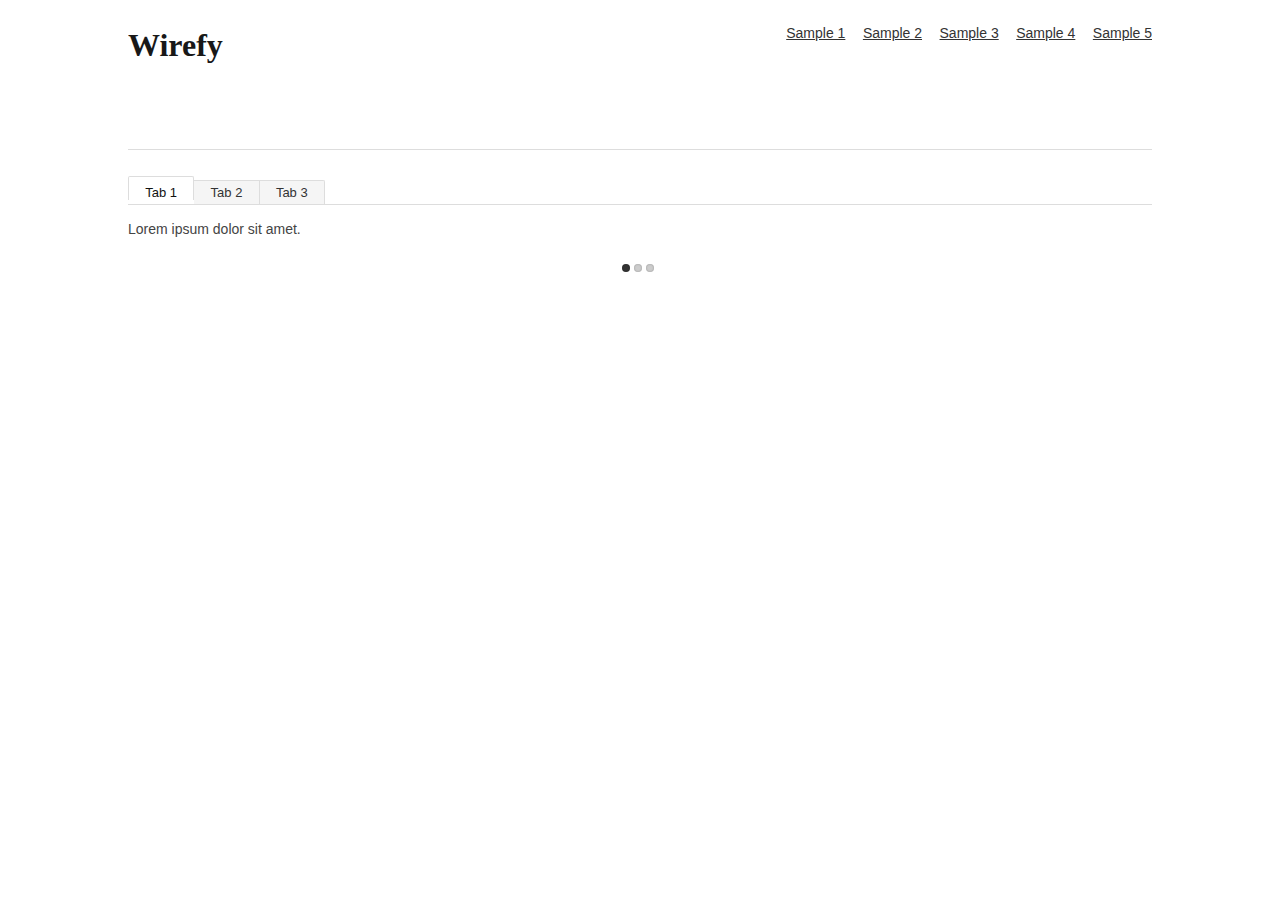
==== commit 5430c7f0: "Reduced number of scripts and HTTP requests" ====
--- a/chapter-03/index.html
+++ b/chapter-03/index.html
@@ -1,7 +1,7 @@
 <!DOCTYPE html>
 <!-- 
 Wirefy by Chris Da Sie
-Version: 2.0.5
+Version: 2.0.6
 URL: https://getwirefy.com
 Apache License: v2.0. http://www.apache.org/licenses/LICENSE-2.0
 -->
@@ -108,6 +108,25 @@
  	  <hr class="large">
  	  <section class="doc-section row clearfix">
 	
+		<ul class="tabs">
+		  <li><a class="active" href="#tab1">Tab 1</a></li>
+		  <li><a href="#tab2">Tab 2</a></li>
+		  <li><a href="#tab3">Tab 3</a></li>
+		</ul>
+		<ul class="tabs-content">
+		  <li class="active" id="tab1">Lorem ipsum dolor sit amet.</li>
+		  <li id="tab2">Aliquam tincidunt mauris eu risus.</li>
+		  <li id="tab3">Vestibulum auctor dapibus neque.</li>
+		</ul>
+		
+		<div class="rslides_container">
+ 	      <ul class="rslides" id="slider1">
+ 	        <li><img src="http://placehold.it/1200x300" alt="" /></li>
+ 	        <li><img src="http://placehold.it/1200x300" alt="" /></li>
+ 	        <li><img src="http://placehold.it/1200x300" alt="" /></li>
+ 	      </ul> 
+		</div>
+	
  	  <!-- Slider
 	  For use of the slider, please review responsive_slideshow.js and select the id for 
       which slide show you would like. You may need to modify this if you do not want it to fill 
@@ -158,12 +177,6 @@
   ================================================== -->
   <script src="//ajax.googleapis.com/ajax/libs/jquery/1.8.2/jquery.min.js"></script>
   <script>window.jQuery || document.write('<script src="js/jquery-1.8.2.min.js"><\/script>')</script>
-  <script src="js/respond.js"></script>
-  <script src="js/jquery.flexnav-min.js"></script>
-  <script src="js/tabs.js"></script>
-  <script src="js/responsiveslides.min.js"></script>
-  <script src="js/responsive_dropdown.js"></script>
-  <script src="js/responsive_slideshow.js"></script>
   <script src="js/plugins.js"></script>
   <script src="js/script.js"></script>
   <script src="js/helper.js"></script>
--- a/chapter-03/css/base.css
+++ b/chapter-03/css/base.css
@@ -1333,6 +1333,19 @@
 
 .large-btns3_on {
   margin-bottom: 0; }
+
+/* #Videos and Other Media
+================================================== */
+video {
+  width: 100%; }
+
+.vendor {
+  padding: 2%;
+  background: #d1eed1;
+  margin-bottom: 2em; }
+
+.unsupported {
+  background: #fddfde; }
 
 /* #Menus
 ================================================== */
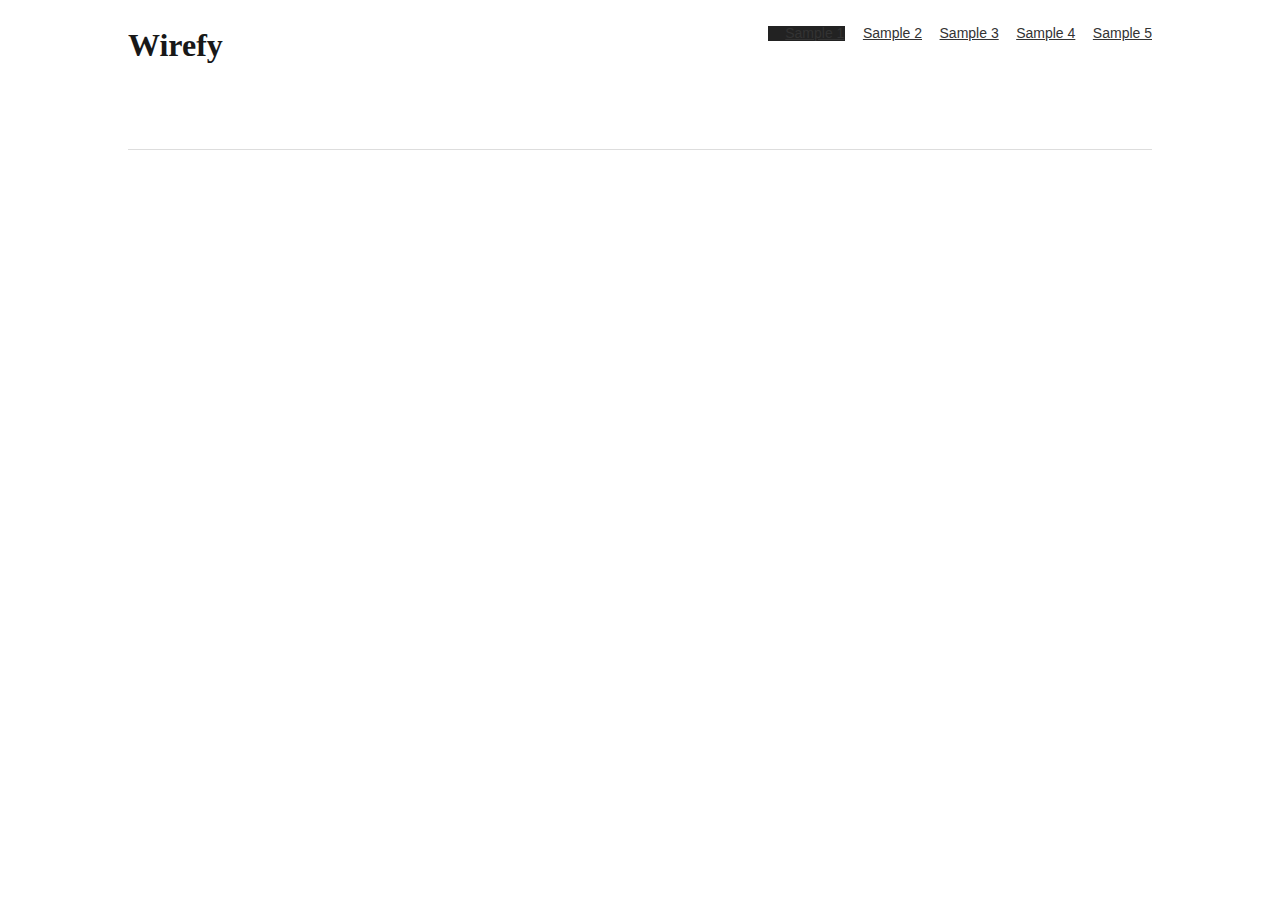
==== commit b32a3216: "Added Chrome Frame" ====
--- a/chapter-03/index.html
+++ b/chapter-03/index.html
@@ -1,7 +1,7 @@
 <!DOCTYPE html>
 <!-- 
 Wirefy by Chris Da Sie
-Version: 2.0.6
+Version: 2.0.7
 URL: https://getwirefy.com
 Apache License: v2.0. http://www.apache.org/licenses/LICENSE-2.0
 -->
@@ -20,9 +20,12 @@
  <!-- Basic Page Needs
 ================================================= -->
  <meta charset="utf-8">
+ <meta http-equiv="X-UA-Compatible" content="IE=edge,chrome=1">
  <title>Wirefy | The Responsive Wireframe Boilerplate</title>
  <meta name="description" content="">
  <meta name="author" content="">
+
+
  
  
  <!-- Mobile Specific Metas
@@ -39,41 +42,21 @@
  <link rel="stylesheet" href="css/base.css"> <!-- Compressed and compiled from base.scss -->
  <link rel="stylesheet" href="css/layout.css"> <!-- Compiled from layout.scss -->
  
- <script src="js/modernizr.js"></script>
+ <script src="js/vendor/modernizr.js"></script>
  
  <!-- Browser Specific Javascript
 ================================================= -->
  <!--[if (lt IE 9) & (!IEMobile)]>
- <script src="js/selectivizr-min.js"></script>
+ <script src="js/vendor/selectivizr-min.js"></script>
  <![endif]-->
 
-
+<!-- Prevents links from opening in mobile Safari -->
+ <!-- <script>(function(a,b,c){if(c in b&&b[c]){var d,e=a.location,f=/^(a|html)$/i;a.addEventListener("click",function(a){d=a.target;while(!f.test(d.nodeName))d=d.parentNode;"href"in d&&(d.href.indexOf("http")||~d.href.indexOf(e.host))&&(a.preventDefault(),e.href=d.href)},!1)}})(document,window.navigator,"standalone")</script> -->
 
  <!-- Favicon
  ================================================== -->
- <!-- For iPhone 4 -->
- <!-- <link rel="apple-touch-icon-precomposed" sizes="114x114" href="img/h/apple-touch-icon.png"> -->
- <!-- For iPad 1-->
- <!-- <link rel="apple-touch-icon-precomposed" sizes="72x72" href="img/m/apple-touch-icon.png"> -->
- <!-- For the new iPad -->
- <!-- <link rel="apple-touch-icon-precomposed" sizes="144x144" href="img/h/apple-touch-icon-144x144-precomposed.png">-->
- <!-- For iPhone 3G, iPod Touch and Android -->
- <!-- <link rel="apple-touch-icon-precomposed" href="img/l/apple-touch-icon-precomposed.png"> -->
- <!-- For Nokia -->
- <!-- <link rel="shortcut icon" href="img/l/apple-touch-icon.png"> -->
  <!-- For everything else -->
  <link rel="shortcut icon" href="img/startup/favicon.ico">
-
- <!--iOS -->
- <!-- <meta name="apple-mobile-web-app-capable" content="yes"> -->
- <!-- <meta name="apple-mobile-web-app-status-bar-style" content="black"> -->
- <!-- <link rel="apple-touch-startup-image" href="img/splash.png"> -->
-
- <!-- <script>(function(){var p,l,r=window.devicePixelRatio;if(navigator.platform==="iPad"){p=r===2?"img/startup/startup-tablet-portrait-retina.png":"img/startup/startup-tablet-portrait.png";l=r===2?"img/startup/startup-tablet-landscape-retina.png":"img/startup/startup-tablet-landscape.png";document.write('<link rel="apple-touch-startup-image" href="'+l+'" media="screen and (orientation: landscape)" ><link rel="apple-touch-startup-image" href="'+p+'" media="screen and (orientation: portrait)" >');}else{p=r===2?"img/startup/startup-retina.png":"img/startup/startup.png";document.write('<link rel="apple-touch-startup-image" href="'+p+'" >');}})()</script> -->
- <!--Microsoft -->
-
- <!-- Prevents links from opening in mobile Safari -->
- <!-- <script>(function(a,b,c){if(c in b&&b[c]){var d,e=a.location,f=/^(a|html)$/i;a.addEventListener("click",function(a){d=a.target;while(!f.test(d.nodeName))d=d.parentNode;"href"in d&&(d.href.indexOf("http")||~d.href.indexOf(e.host))&&(a.preventDefault(),e.href=d.href)},!1)}})(document,window.navigator,"standalone")</script> -->
  
  <!-- Font Smoothing FF/Windows
  ================================================== -->
@@ -81,21 +64,34 @@
 
 </head>
 <body>
+	<!--[if lt IE 7]>
+        <p class="chromeframe">You are using an <strong>outdated</strong> browser. Please <a href="http://browsehappy.com/">upgrade your browser</a> or <a href="http://www.google.com/chromeframe/?redirect=true">activate Google Chrome Frame</a> to improve your experience.</p>
+    <![endif]-->
+	
+	
+  <!-- Remove any content below that is not needed. Begin adding your site or application content here -->
   <div class="container clearfix">
   <!-- This is the header information. You can add things like logos and navigation here. -->
     <header role="banner" class="clearfix">
 	  <div class="logo">
 	    <h1>Wirefy</h1>
 	  </div>
-	  <div class='menu-button'></div>
+	  <div class="menu-button">Menu</div>
 	  <a href="#main" class="skip">Skip navigation</a>
-	  <nav role="navigation" id="nav">
+	  <nav role="navigation" id="nav" class="toggle">
 	    <ul>
-		  <li class="top-level"><a href="#">Sample 1</a></li>
-		  <li class="top-level"><a href="#">Sample 2</a></li>
-		  <li class="top-level"><a href="#">Sample 3</a></li>
-		  <li class="top-level"><a href="#">Sample 4</a></li>
-		  <li class="top-level"><a href="#">Sample 5</a></li>
+		  <li class="top-level item-with-ul"><a href="" class="link-with-ul">Sample 1</a>
+			<ul class="sub-menu">
+				<li><a href="">Submenu item 1</a></li>
+				<li><a href="">Submenu item 2</a></li>
+				<li><a href="">Submenu item 3</a></li>
+				<li><a href="">Submenu item 4</a></li>
+			</ul>
+		</li>
+		  <li class="top-level"><a href="">Sample 2</a></li>
+		  <li class="top-level"><a href="">Sample 3</a></li>
+		  <li class="top-level"><a href="">Sample 4</a></li>
+		  <li class="top-level"><a href="">Sample 5</a></li>
 	    </ul>	
       </nav>
     </header>
@@ -108,6 +104,7 @@
  	  <hr class="large">
  	  <section class="doc-section row clearfix">
 	
+	<!-- Tabs Sample Code 
 		<ul class="tabs">
 		  <li><a class="active" href="#tab1">Tab 1</a></li>
 		  <li><a href="#tab2">Tab 2</a></li>
@@ -117,15 +114,8 @@
 		  <li class="active" id="tab1">Lorem ipsum dolor sit amet.</li>
 		  <li id="tab2">Aliquam tincidunt mauris eu risus.</li>
 		  <li id="tab3">Vestibulum auctor dapibus neque.</li>
-		</ul>
-		
-		<div class="rslides_container">
- 	      <ul class="rslides" id="slider1">
- 	        <li><img src="http://placehold.it/1200x300" alt="" /></li>
- 	        <li><img src="http://placehold.it/1200x300" alt="" /></li>
- 	        <li><img src="http://placehold.it/1200x300" alt="" /></li>
- 	      </ul> 
-		</div>
+		</ul> -->
+
 	
  	  <!-- Slider
 	  For use of the slider, please review responsive_slideshow.js and select the id for 
@@ -176,7 +166,7 @@
   <!-- JS - Add or remove any of the scripts to suit the functionality you wish to display. 
   ================================================== -->
   <script src="//ajax.googleapis.com/ajax/libs/jquery/1.8.2/jquery.min.js"></script>
-  <script>window.jQuery || document.write('<script src="js/jquery-1.8.2.min.js"><\/script>')</script>
+  <script>window.jQuery || document.write('<script src="js/vendor/jquery-1.8.2.min.js"><\/script>')</script>
   <script src="js/plugins.js"></script>
   <script src="js/script.js"></script>
   <script src="js/helper.js"></script>
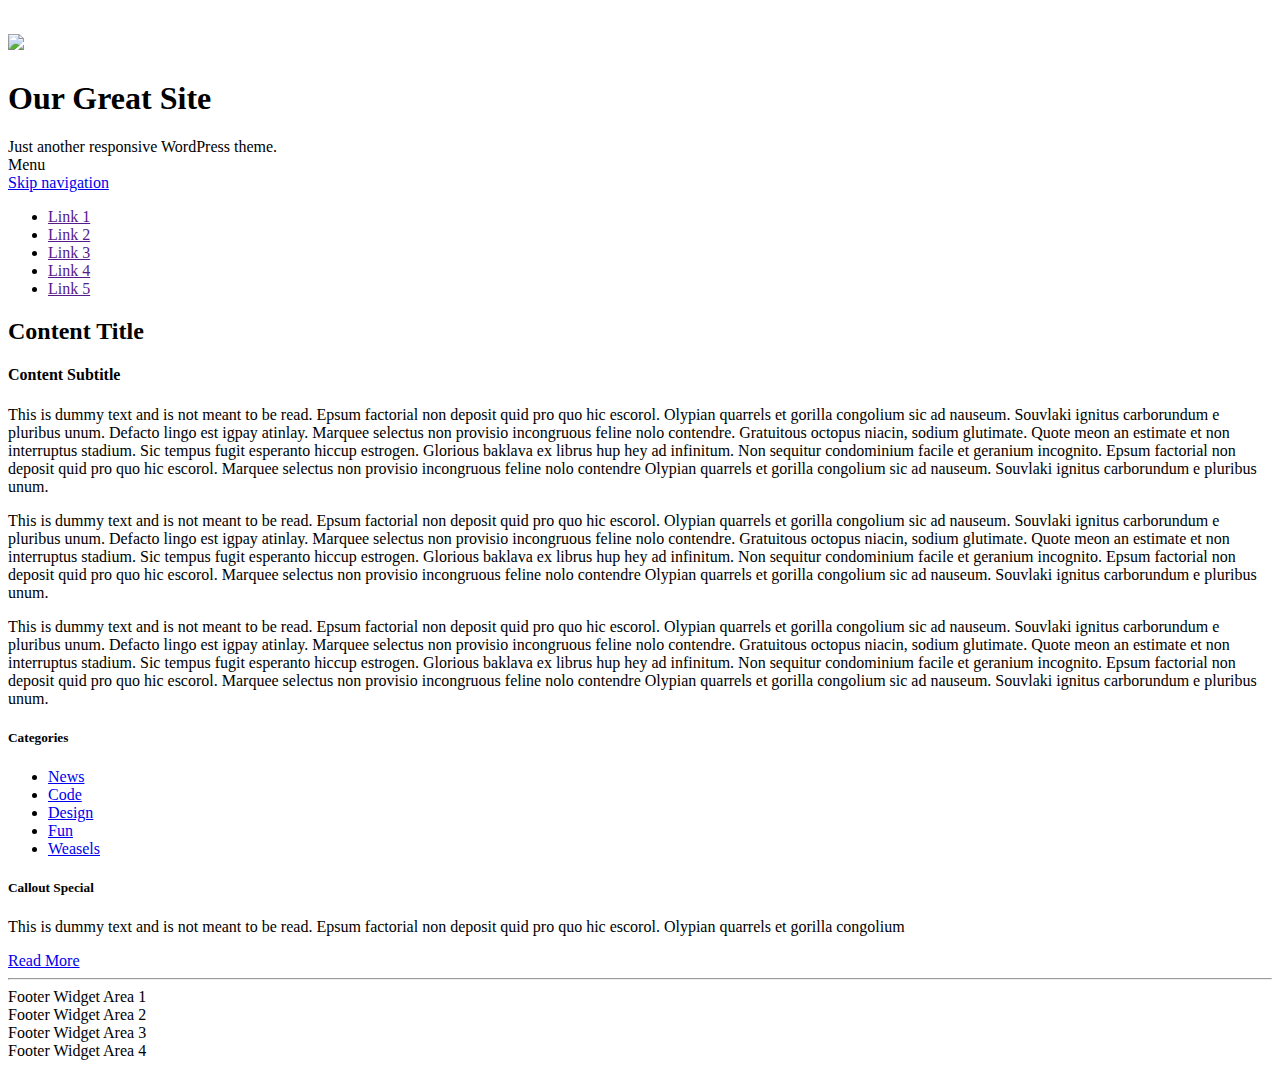
==== commit dd3f1a04: "Alterations to index.html, Sass (CSS) files to match the examples in Chapter 3, Section 3.2.3 of my " ====
--- a/chapter-03/index.html
+++ b/chapter-03/index.html
@@ -1,7 +1,8 @@
 <!DOCTYPE html>
-<!-- 
-Wirefy by Chris Da Sie
-Version: 2.0.7
+<!--
+Sidebar Template
+Author: Chris Da Sie [http://chrisdasie.com]
+Version: 2.0.6
 URL: https://getwirefy.com
 Apache License: v2.0. http://www.apache.org/licenses/LICENSE-2.0
 -->
@@ -21,157 +22,148 @@
 ================================================= -->
  <meta charset="utf-8">
  <meta http-equiv="X-UA-Compatible" content="IE=edge,chrome=1">
- <title>Wirefy | The Responsive Wireframe Boilerplate</title>
- <meta name="description" content="">
- <meta name="author" content="">
+ <title>Wirefy | Sidebar Template</title>
+ <meta name="description" content=""><!-- Why don't we add a brief decription here -->
+ <meta name="author" content=""><!-- Are you the creator? Put your name here -->
 
 
- 
- 
  <!-- Mobile Specific Metas
 ================================================= -->
  <meta name="HandheldFriendly" content="True">
  <meta name="MobileOptimized" content="320">
  <meta name="viewport" content="width=device-width, target-densitydpi=160dpi, initial-scale=1.0">
- 
- 
- <!-- CSS - These are your main CSS files. All base styles can be found in the base.css and any additional styles 
+
+
+ <!-- CSS - These are your main CSS files. All base styles can be found in the base.css and any additional styles
  or overwrites should be used in the layout.css. We have now added support for SASS. Using CodeKit or a similar preprocessor
-will help you write and rewrite the SCSS files.  
+will help you write and rewrite the SCSS files.
 ================================================= -->
- <link rel="stylesheet" href="css/base.css"> <!-- Compressed and compiled from base.scss -->
- <link rel="stylesheet" href="css/layout.css"> <!-- Compiled from layout.scss -->
- 
+ <link rel="stylesheet" href="../css/layout.css" media="screen"> <!-- Compiled from layout.scss -->
+
  <script src="js/vendor/modernizr.js"></script>
- 
+
  <!-- Browser Specific Javascript
 ================================================= -->
  <!--[if (lt IE 9) & (!IEMobile)]>
  <script src="js/vendor/selectivizr-min.js"></script>
+ <link rel="stylesheet" href="css/base-ie.css">
+ <link rel="stylesheet" href="css/layout-ie.css">
  <![endif]-->
 
-<!-- Prevents links from opening in mobile Safari -->
- <!-- <script>(function(a,b,c){if(c in b&&b[c]){var d,e=a.location,f=/^(a|html)$/i;a.addEventListener("click",function(a){d=a.target;while(!f.test(d.nodeName))d=d.parentNode;"href"in d&&(d.href.indexOf("http")||~d.href.indexOf(e.host))&&(a.preventDefault(),e.href=d.href)},!1)}})(document,window.navigator,"standalone")</script> -->
+
 
  <!-- Favicon
  ================================================== -->
- <!-- For everything else -->
  <link rel="shortcut icon" href="img/startup/favicon.ico">
- 
+
+ <!-- Prevents links from opening in mobile Safari -->
+ <!-- <script>(function(a,b,c){if(c in b&&b[c]){var d,e=a.location,f=/^(a|html)$/i;a.addEventListener("click",function(a){d=a.target;while(!f.test(d.nodeName))d=d.parentNode;"href"in d&&(d.href.indexOf("http")||~d.href.indexOf(e.host))&&(a.preventDefault(),e.href=d.href)},!1)}})(document,window.navigator,"standalone")</script> -->
+
  <!-- Font Smoothing FF/Windows
  ================================================== -->
  <meta http-equiv="cleartype" content="on">
 
 </head>
 <body>
-	<!--[if lt IE 7]>
-        <p class="chromeframe">You are using an <strong>outdated</strong> browser. Please <a href="http://browsehappy.com/">upgrade your browser</a> or <a href="http://www.google.com/chromeframe/?redirect=true">activate Google Chrome Frame</a> to improve your experience.</p>
-    <![endif]-->
-	
-	
-  <!-- Remove any content below that is not needed. Begin adding your site or application content here -->
+	<!-- Add your site or application content here -->
   <div class="container clearfix">
+
   <!-- This is the header information. You can add things like logos and navigation here. -->
     <header role="banner" class="clearfix">
-	  <div class="logo">
-	    <h1>Wirefy</h1>
+	  <div class="logo four columns">
+	    <h1><img src="http://placehold.it/250x100&text=[Sidebar Logo]"></h1>
 	  </div>
+	  <div class="eleven columns">
+	  	<h1>Our Great Site</h1>
+	  	<div class="subtitle">Just another responsive WordPress theme.</div>
+	  </div>
+    </header>
+	<!-- End Of Header -->
+	<!-- Navigation. This navigation uses the three line approach for small viewports. Check documentation for other examples -->
 	  <div class="menu-button">Menu</div>
 	  <a href="#main" class="skip">Skip navigation</a>
-	  <nav role="navigation" id="nav" class="toggle">
+	  <nav role="navigation" id="nav" class="toggle sixteen columns">
 	    <ul>
-		  <li class="top-level item-with-ul"><a href="" class="link-with-ul">Sample 1</a>
-			<ul class="sub-menu">
-				<li><a href="">Submenu item 1</a></li>
-				<li><a href="">Submenu item 2</a></li>
-				<li><a href="">Submenu item 3</a></li>
-				<li><a href="">Submenu item 4</a></li>
-			</ul>
-		</li>
-		  <li class="top-level"><a href="">Sample 2</a></li>
-		  <li class="top-level"><a href="">Sample 3</a></li>
-		  <li class="top-level"><a href="">Sample 4</a></li>
-		  <li class="top-level"><a href="">Sample 5</a></li>
-	    </ul>	
+		  <li class="top-level"><a href="">Link 1</a></li>
+		  <li class="top-level"><a href="">Link 2</a></li>
+		  <li class="top-level"><a href="">Link 3</a></li>
+		  <li class="top-level"><a href="">Link 4</a></li>
+		  <li class="top-level"><a href="">Link 5</a></li>
+	    </ul>
       </nav>
-    </header>
-			
-	<!-- The Main content area can be used to create lots of different block areas.
-	As Jeffery Zeldman once said, "Content precedes design. Design in the absence of
-	content is not design, it's decoration." -->
-			
+	<!-- End Of Navigation -->
+
     <div role="main" class="content clearfix">
- 	  <hr class="large">
- 	  <section class="doc-section row clearfix">
-	
-	<!-- Tabs Sample Code 
-		<ul class="tabs">
-		  <li><a class="active" href="#tab1">Tab 1</a></li>
-		  <li><a href="#tab2">Tab 2</a></li>
-		  <li><a href="#tab3">Tab 3</a></li>
-		</ul>
-		<ul class="tabs-content">
-		  <li class="active" id="tab1">Lorem ipsum dolor sit amet.</li>
-		  <li id="tab2">Aliquam tincidunt mauris eu risus.</li>
-		  <li id="tab3">Vestibulum auctor dapibus neque.</li>
-		</ul> -->
+ 	  <section class="row">
 
-	
- 	  <!-- Slider
-	  For use of the slider, please review responsive_slideshow.js and select the id for 
-      which slide show you would like. You may need to modify this if you do not want it to fill 
-      the 960 grid. 
- 	  For Example:
- 		<div class="rslides_container">
- 	      <ul class="rslides" id="slider1">
- 	        <li><img src="http://placehold.it/1200x300" alt="" /></li>
- 	        <li><img src="http://placehold.it/1200x300" alt="" /></li>
- 	        <li><img src="http://placehold.it/1200x300" alt="" /></li>
- 	      </ul> 
-		</div>-->
+	  <!-- Main Content Container -->
 
-		<!-- Columns 
-		The columns have changed. You can now use them in a much more fluid way. In case you need 
-		a bit of extra spacing we've included a class called alt-spacing. 
-		
-		Example 1:
-		<section class="row">
-		<div class="ten columns"></div>
-		<div class="six columns"></div>
-		</section> 
-		
-		Example 2:
-		<section class="row">
-		<div class="five columns"></div>
-		<div class="five columns alt-spacing"></div>
-		<div class="five columns alt-spacing"></div>
+		<section class="eleven columns" role="content">
+		  <div>
+			<h2>Content Title</h2>
+			<h4>Content Subtitle</h4>
+			<p>This is dummy text and is not meant to be read. Epsum factorial non deposit quid pro quo hic escorol. Olypian quarrels et gorilla congolium sic ad nauseum. Souvlaki ignitus carborundum e pluribus unum. Defacto lingo est igpay atinlay. Marquee selectus non provisio incongruous feline nolo contendre. Gratuitous octopus niacin, sodium glutimate. Quote meon an estimate et non interruptus stadium. Sic tempus fugit esperanto hiccup estrogen. Glorious baklava ex librus hup hey ad infinitum. Non sequitur condominium facile et geranium incognito. Epsum factorial non deposit quid pro quo hic escorol. Marquee selectus non provisio incongruous feline nolo contendre Olypian quarrels et gorilla congolium sic ad nauseum. Souvlaki ignitus carborundum e pluribus unum.</p>
+			<p>This is dummy text and is not meant to be read. Epsum factorial non deposit quid pro quo hic escorol. Olypian quarrels et gorilla congolium sic ad nauseum. Souvlaki ignitus carborundum e pluribus unum. Defacto lingo est igpay atinlay. Marquee selectus non provisio incongruous feline nolo contendre. Gratuitous octopus niacin, sodium glutimate. Quote meon an estimate et non interruptus stadium. Sic tempus fugit esperanto hiccup estrogen. Glorious baklava ex librus hup hey ad infinitum. Non sequitur condominium facile et geranium incognito. Epsum factorial non deposit quid pro quo hic escorol. Marquee selectus non provisio incongruous feline nolo contendre Olypian quarrels et gorilla congolium sic ad nauseum. Souvlaki ignitus carborundum e pluribus unum.</p>
+
+			<p>This is dummy text and is not meant to be read. Epsum factorial non deposit quid pro quo hic escorol. Olypian quarrels et gorilla congolium sic ad nauseum. Souvlaki ignitus carborundum e pluribus unum. Defacto lingo est igpay atinlay. Marquee selectus non provisio incongruous feline nolo contendre. Gratuitous octopus niacin, sodium glutimate. Quote meon an estimate et non interruptus stadium. Sic tempus fugit esperanto hiccup estrogen. Glorious baklava ex librus hup hey ad infinitum. Non sequitur condominium facile et geranium incognito. Epsum factorial non deposit quid pro quo hic escorol. Marquee selectus non provisio incongruous feline nolo contendre Olypian quarrels et gorilla congolium sic ad nauseum. Souvlaki ignitus carborundum e pluribus unum.</p>
+		  </div>
 		</section>
-		
-		Example 3:
-		<section class="gallery row">
-		<div class="four columns"></div>
-		<div class="four columns"></div>
-		<div class="four columns"></div>
-		</section>
-		
-		-->
+		<!-- End Of Main Content -->
+
+		<!-- Sidebar Container -->
+		<aside class="four columns">
+			<h5>Categories</h5>
+			      <ul class="side-nav">
+			        <li><a href="#">News</a></li>
+			        <li><a href="#">Code</a></li>
+			        <li><a href="#">Design</a></li>
+			        <li><a href="#">Fun</a></li>
+			        <li><a href="#">Weasels</a></li>
+			      </ul>
+
+			      <div class="callout">
+			        <h5>Callout Special</h5>
+			        <p>This is dummy text and is not meant to be read. Epsum factorial non deposit quid pro quo hic escorol. Olypian quarrels et gorilla congolium</p>
+			        <a href="#">Read More <i class="icon-chevron-right"></i></a>
+			      </div>
+		</aside>
+
 
  	  </section>
-				
-      <footer role="contentinfo" class="clearfix">
-      </footer>
-    </div><!-- content -->
-  </div><!-- container -->
+	  <!-- End Main Content and Sidebar -->
 
-  <!-- JS - Add or remove any of the scripts to suit the functionality you wish to display. 
+   	</div><!-- End Of Content -->
+	<!-- Footer -->
+
+
+	  <!-- Footer -->
+	  <hr>
+<footer role="contentinfo" class="row">
+<div class="four columns callout">
+	Footer Widget Area 1
+</div>
+<div class="four columns callout">
+	Footer Widget Area 2
+</div>
+<div class="four columns callout">
+	Footer Widget Area 3
+</div>
+<div class="four columns callout">
+	Footer Widget Area 4
+</div>
+</footer><!-- End Of Footer -->
+
+  </div><!-- End Of Container -->
+
+  <!-- JS - Add or remove any of the scripts to suit the functionality you wish to display.
   ================================================== -->
-  <script src="//ajax.googleapis.com/ajax/libs/jquery/1.8.2/jquery.min.js"></script>
-  <script>window.jQuery || document.write('<script src="js/vendor/jquery-1.8.2.min.js"><\/script>')</script>
-  <script src="js/plugins.js"></script>
-  <script src="js/script.js"></script>
-  <script src="js/helper.js"></script>
-  
-  
+  <script src="//ajax.googleapis.com/ajax/libs/jquery/1.9.1/jquery.min.js"></script>
+  <script>window.jQuery || document.write('<script src="../js/vendor/jquery-1.9.1.min.js"><\/script>')</script>
+  <script src="../js/plugins.js"></script>
+  <script src="../js/script.js"></script>
+  <script src="../js/helper.js"></script>
+
+
   <!-- Asynchronous Google Analytics snippet. Change UA-XXXXX-X to be your site's ID.
      mathiasbynens.be/notes/async-analytics-snippet -->
   <script>
@@ -182,4 +174,4 @@
   </script>
 
 </body>
-</html>+</html>
